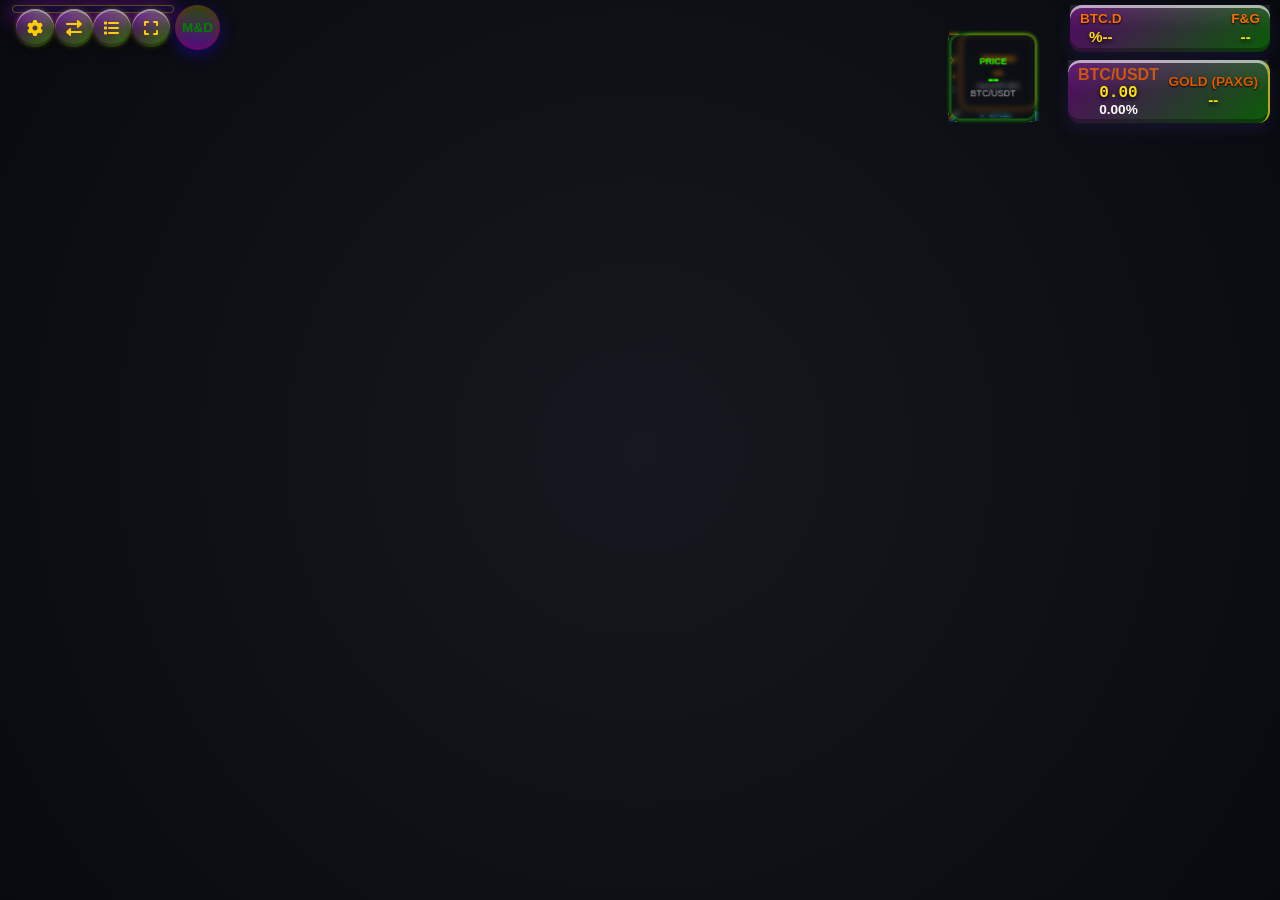
==== index.html @ 73ad6797 "Rename index .html to index.html" ====
<!DOCTYPE html>
<html lang="en" dir="rtl">

<head>
    <meta charset="UTF-8">
    <meta name="viewport" content="width=device-width, initial-scale=1.0, maximum-scale=1.0, user-scalable=no">
    <title>Trading Station Pro | Esi Elite </title>
    <script src="https://unpkg.com/lightweight-charts@3.8.0/dist/lightweight-charts.standalone.production.js"></script>
    <link rel="stylesheet" href="https://cdnjs.cloudflare.com/ajax/libs/font-awesome/6.0.0/css/all.min.css">
    <style>
        :root {
            --bg-main: #0b121a;
            --bg-card: rgba(1, 17, 66, 0.98);
            --border-color: #300026;
            --accent-color: rgba(6, 2, 254, 0.564);
            --text-primary: #fee500;
            --success: #00fe04;
            --danger: #f30814;
            --cube-size: 130px;
            --half-size: 70px;
            --color-front: #26fc00;
            --color-back: #ff9100;
            --color-right: #fff200;
            --color-left: #f99602;
            --color-top: #e14ef4;
            --color-bottom: #31c6f8;
            --bg-dark: #c0810b;
            --pistachio: rgba(89, 213, 6, 0.34);
            --royal-purple: rgba(116, 18, 213, 0.3);
            --gold-main: #ffae00;
            --up-green: #00ff88;
            --down-red: #ff4d4d;
            --none-blue: #00d2ff;
        }


        body {
            background-color: var(--bg-main);
            color: var(--text-primary);
            font-family: Arial, Tahoma, sans-serif;
            margin: 0;
            display: flex;
            flex-direction: column;
            height: 100vh;
            overflow: hidden;
            touch-action: auto;
        }

        body:fullscreen .top-widget-bar {
            display: none;
        }

        body:fullscreen #chart-container {
            height: 100vh;
        }

        body {
            background: radial-gradient(circle at top left, #0b121a, #000000);
            display: flex;
        }

        body {
            background-color: var(--bg-dark);
            background: radial-gradient(circle at center, #15181e 0%, #080a0f 100%);
            display: flex;
            justify-content: center;
            align-items: center;
            min-height: 80vh;
            margin: 0;
            font-family: 'Segoe UI', sans-serif;
            color: white;
            overflow-x: hidden;
        }

        #cube-container {
            position: absolute;

            top: 30px;
            right: 235px;
            perspective: 1000px;
            z-index: 120;
            pointer-events: none;
            transform: scale(0.6);
            /* کوچک‌تر شدن مکعب برای اشغال فضای کمتر */
        }

        .cube {
            width: var(--cube-size);
            height: var(--cube-size);
            position: absolute;
            transform-style: preserve-3d;
            animation: rotate 25s infinite linear;
        }

        @keyframes rotate {
            0% {
                transform: rotateX(0deg) rotateY(0deg);
            }

            25% {
                transform: rotateX(90deg) rotateY(90deg);
            }

            50% {
                transform: rotateX(180deg) rotateY(180deg);
            }

            75% {
                transform: rotateX(270deg) rotateY(270deg);
            }

            100% {
                transform: rotateX(360deg) rotateY(360deg);
            }

        }

        .face {
            position: absolute;
            width: var(--cube-size);
            height: var(--cube-size);
            background: rgba(190, 6, 251, 0);
            display: flex;
            flex-direction: column;
            align-items: center;
            justify-content: center;
            font-size: 20px;
            transform: scale(0.5);
            backdrop-filter: blur(4px);
            border-radius: 15px;
            backface-visibility: visible;
        }

        .front {
            transform: translateZ(var(--half-size));
            border-color: var(--color-front);
            box-shadow: 0 0 8px var(--color-front);
        }

        .back {
            transform: rotateY(180deg) translateZ(var(--half-size));
            border-color: var(--color-back);
            box-shadow: 0 0 8px var(--color-back);
        }

        .right {
            transform: rotateY(90deg) translateZ(var(--half-size));
            border-color: var(--color-right);
            box-shadow: 0 0 8px var(--color-right);
        }

        .left {
            transform: rotateY(-90deg) translateZ(var(--half-size));
            border-color: var(--color-left);
            box-shadow: 0 0 8px var(--color-left);
        }

        .top {
            transform: rotateX(90deg) translateZ(var(--half-size));
            border-color: var(--color-top);
            box-shadow: 0 0 8px var(--color-top);
        }

        .bottom {
            transform: rotateX(-90deg) translateZ(var(--half-size));
            border-color: var(--color-bottom);
            box-shadow: 0 0 8px var(--color-bottom);
        }

        .cube .label {
            font-size: 14px;
            font-weight: bold;
            margin-bottom: 5px;
            text-align: center;
        }

        .cube .value {
            font-size: 24px;
            font-weight: 1000;
            text-align: center;
        }

        .cube .details {
            font-size: 14px;
            opacity: 0.7;
        }

        /*تنظیم کننده رنگ اختصاصی متن وجه ها*/
        .front .label,
        .front .value {
            color: var(--color-front);
        }

        .right .label,
        .right .value {
            color: var(--color-right);
        }

        .back .label,
        .back .value {
            color: var(--color-back);
        }

        .left .label,
        .left .value {
            color: var(--color-left);
        }

        .top .label,
        .top .value {
            color: var(--color-top);
        }

        .bottom .label,
        .bottom .value {
            color: var(--color-bottom);
        }

        /* دکمه شناور برای باز کردن پنل */

        .toggle-panel-btn {
            position: fixed;
            top: 5px;
            left: 175px;
            z-index: 1000;
            background: linear-gradient(185deg, rgba(87, 192, 2, 0.379), rgba(118, 3, 212, 0.664));
            color: rgb(246, 148, 0);
            border: none;
            padding: 2px 5px;
            border-radius: 50px;
            font-weight: 900;
            font-size: 0.85rem;
            cursor: pointer;
            box-shadow: 0 4px 15px rgba(36, 3, 225, 0.44), inset 0 0 10px rgba(185, 1, 1, 0.489);
            transition: all 0.3s ease;
            width: 45px;
            /* عرض اولیه کوچک برای حالت عادی */
            height: 45px;
            /* ارتفاع ثابت برای حفظ شکل دایره‌ای */

            backdrop-filter: blur(8px);
            -webkit-backdrop-filter: blur(8px);
        }

        .toggle-panel-btn:hover {
            transform: scale(1.05);
            box-shadow: 0 6px 20px rgba(0, 12, 234, 0.708);
            height: 50px;
            width: 100px;
            background: linear-gradient(135deg, rgba(73, 106, 0, 0.775), rgba(104, 0, 97, 0.814));


        }


        /* دکمه بستن داخل پنل */
        .close-btn {
            background: rgba(255, 255, 255, 0.1);
            border: none;
            color: white;
            font-size: 1.2rem;
            cursor: pointer;
            width: 30px;
            height: 30px;
            border-radius: 50%;
            display: flex;
            align-items: center;
            justify-content: center;
            transition: background 0.2s;
        }

        .close-btn:hover {
            background: rgba(255, 45, 45, 0.4);
        }

        /* تبدیل پنل به حالت کشویی مخفی */
        .cyber-panel {
            background: rgba(8, 6, 31, 0.907);
            width: 90%;
            max-width: 410px;
            padding: 15px;
            right: 120px;
            border-radius: 55px 0 0 55px;
            /* گرد کردن لبه‌های سمت راست وقتی از چپ باز می‌شود */
            border: 1px solid rgba(255, 255, 255, 0.05);
            box-shadow: -10px 0 35px rgba(101, 36, 0, 0.742);

            /* ویژگی‌های کشویی */
            position: fixed;
            top: 0;
            right: -480px;
            /* پنهان شدن در خارج از صفحه */
            height: auto;
            box-sizing: border-box;
            overflow-y: auto;
            transition: right 0.4s cubic-bezier(0.16, 1, 0.3, 1);
            z-index: 999;
        }

        /* کلاسی که با جاوااسکریپت اضافه می‌شود تا پنل باز شود */
        .cyber-panel.open {
            right: 0;
            margin-right: 20px;
        }

        .header {
            display: flex;
            justify-content: space-between;
            align-items: center;
            margin-bottom: 2px;
            gap: 1px;
        }

        .live-tag {
            display: flex;
            align-items: center;
            gap: 6px;
            font-weight: 900;
            font-size: 0.8rem;

        }

        #status-dot {
            width: 10px;
            height: 10px;
            background: #38ef00;
            border-radius: 50%;
            box-shadow: 0 0 15px #020154;
            animation: pulse 1.5s infinite;

        }

        @keyframes pulse {

            0%,
            100% {
                opacity: 1;
            }

            50% {
                opacity: 0.4;
            }
        }

        .title {
            color: var(--gold-main);
            font-weight: 900;
            font-size: 0.85rem;
            flex-grow: 1;
            text-align: left;
        }

        .section-label {
            font-size: 0.6rem;
            color: #2113ec;
            margin: 18px 0 10px;
            font-weight: 900;
            display: flex;
            justify-content: flex-end;
            align-items: center;
            gap: 6px;
        }

        .section-label::after {
            content: "";
            width: 1px;
            height: 12px;
            background: #93c572;
            border-radius: 4px;
            box-shadow: 0 0 8px rgba(147, 197, 114, 0.5);
        }

        /* royal card style inspired by royale game ui */

        .royale-card {
            background: linear-gradient(to left, var(--pistachio), var(--royal-purple));
            border-radius: 24px;
            padding: 10px 4px;
            display: flex;
            flex-direction: column;
            align-items: center;
            position: relative;
            border: 1px solid rgba(255, 255, 255, 0.08);
            border-bottom: 3px solid rgba(0, 0, 0, 0.4);
            box-shadow:
                inset 0 2px 4px rgba(255, 255, 255, 0.15),
                0 6px 15px rgba(0, 0, 0, 0.3);
            transition: all 0.1s ease;
            cursor: pointer;
        }

        .royale-card:active {
            transform: translateY(2px);
            border-bottom-width: 1px;
            box-shadow: inset 0 2px 4px rgba(255, 255, 255, 0.1);
        }

        .grid-3 {
            display: grid;
            grid-template-columns: repeat(3, 1fr);
            gap: 10px;
        }

        .grid-2 {
            display: grid;
            grid-template-columns: repeat(2, 1fr);
            gap: 10px;
        }

        .label {
            font-size: 0.5rem;
            color: rgb(255, 162, 2);
            font-weight: 800;
            margin-bottom: 2px;
            text-transform: uppercase;
        }

        .value {
            font-size: 0.95rem;
            font-weight: 900;
            color: #fff;
            text-shadow: 1px 1px 2px rgba(0, 0, 0, 0.7);
        }

        .change {
            font-size: 0.6rem;
            font-weight: 800;
            margin-top: 4px;
        }

        .up {
            color: var(--up-green);
        }

        .down {
            color: var(--down-red);
        }

        .gold-v {
            color: var(--gold-main);
        }

        @media screen and (orientation: landscape) and (max-height: 550px) {
            body {
                align-items: flex-start;
                padding: 10px;
            }

            .cyber-panel {
                max-width: 850px;
                width: 98%;
                display: grid;
                gap: 15px;
                padding: 10px;
                border-radius: 25px;
            }

            .header,
            .footer {
                grid-column: span 2;
            }

            .section-label {
                margin: 5px 0;
            }

            .royale-card {
                flex-direction: row;
                justify-content: space-between;
                padding: 6px 12px;
                border-radius: 12px;
                border-bottom-width: 2px;
            }

            .label {
                margin-bottom: 0;
                font-size: 0.45rem;
                width: 35%;
                text-align: right;
            }

            .value {
                font-size: 0.15rem;
                width: 40%;
                text-align: center;
            }

            .change {
                margin-bottom: 0;
                font-size: 0.45rem;
                width: 25%;
                text-align: left;
            }

            .grid-3,
            .grid-2 {
                gap: 6px;
            }
        }


        .footer {
            text-align: center;
            margin-top: 20px;
            font-size: 0.45rem;
            color: rgba(255, 255, 255, 0.1);
            letter-spacing: 2px;
        }

        .main-content {
            display: flex;
            flex: 1;
            position: relative;
            overflow: hidden;
            width: 100%;
            height: scale(100vh - 45px);
        }

        #chart-container {
            flex-grow: 1;
            position: absolute;
            direction: ltr;
            width: 100%;
            height: 100%;
            cursor: crosshair;
        }

        .right-info-panel {
            position: absolute;
            right: 10px;
            top: 5px;
            z-index: 110;
            width: auto;
            max-width: 180px;
            display: flex;
            flex-direction: column;
            gap: 8px;
            /* فاصله بین هر کارت */
            pointer-events: none;
        }

        .info-card {
            background: linear-gradient(135deg, rgba(162, 1, 190, 0.481), rgba(16, 165, 2, 0.525));
            /* گرادینت شیشه‌ای مشابه تصویر */
            backdrop-filter: blur(8px);
            -webkit-backdrop-filter: blur(8px);
            border: none;
            /* حذف بوردر ساده */
            padding: 10px 16px;
            border-radius: 12px;
            /* لبه‌های گرد مشابه بازی */
            min-width: unset;
            width: 100%;
            padding: 6px 10px;
            text-align: center;
            display: flex;
            justify-content: space-between;
            align-items: center;
            gap: 6px;


            /* --- جادوی لبه اریب (Bevel Effect) --- */
            box-shadow:
                inset 0 3px 0 rgba(255, 255, 255, 0.597),
                /* نور براق لبه بالا */
                inset 0 -4px 0 rgba(0, 0, 0, 0.3),
                /* لبه تیره پایین برای عمق */
                0 6px 15px rgba(53, 39, 118, 0.278);
            /* سایه بیرونی روی نمودار */
        }

        /* افکت براق نیمه بالایی کارت */
        .info-card::after {
            content: "";
            position: absolute;
            top: 0;
            left: 0;
            width: 100%;
            height: 50%;
            background: linear-gradient(to bottom, rgba(255, 255, 255, 0.1), transparent);
            pointer-events: none;
        }

        .info-card .label {
            font-size: .85rem;
            color: #f67002;
            /* رنگ آبی روشن برای عنوان */
            display: block;
            font-weight: bold;
            text-shadow: 0 1px 2px rgb(0, 0, 0);
            position: relative;
            z-index: 2;
        }

        .info-card .value {
            font-size: 0.95rem;
            font-weight: 750;
            color: #ffe100;
            /* رنگ زرد طلایی Arbab */
            text-shadow: 0 2px 4px rgb(3, 1, 19);
            position: relative;
            z-index: 2;
        }

        .gold-label {
            color: #de5900 !important;
            /* رنگ طلایی برای برچسب */
        }

        .gold-card {
            border-right: 2px solid #e9e605b5;
            /* یک خط طلایی کنار کارت */
        }

        .separator {
            width: 1px;
            height: 100%;
            background: rgba(14, 174, 33, 0.864);
            /* یک خط عمودی ظریف */
            margin: 0 10px;
        }




        .chart-overlay-info {
            position: absolute;
            top: 5px;
            left: 12px;
            z-index: 130;
            min-width: 1px;
            /* عرض را کمی بیشتر بگیر تا جا برای جابجایی دستی باشد */
            height: 0px;
            /* ارتفاع ثابت برای کنترل بهتر */
            background: rgba(11, 18, 26, 0.8) !important;
            backdrop-filter: blur(1px);
            border: 1px solid rgba(255, 230, 0, 0.3);
            border-radius: 20px;
            display: relative;
            padding: 3px;
            box-shadow: 0 4px 20px rgb(186, 12, 255), inset 0 0 15px rgba(140, 0, 255, 0.197);
        }

        /* گروه قیمت (سمت چپ پنل) */

        /* گروه قیمت (سمت چپ پنل) */
        .price-display-group {
            position: relative;
            top: 0px;
            left: 0px;
            /* فاصله از لبه سمت چپ پنل */
            display: inline-block;
            /* برای اینکه در کنار دکمه‌ها قرار بگیرد */
            vertical-align: middle;
        }

        .overlay-price {
            font-size: 1rem;
            font-weight: 900;
            font-family: 'Courier New', Courier, monospace;
            color: #fee500;
            /* تغییر رنگ به زرد مطابق سلیقه‌ات */
            text-shadow: 0 2px 4px rgb(3, 1, 19);
            display: block;
        }

        /* دکمه‌ها (سمت راست پنل) */
        .left-action-buttons {
            position: relative;
            top: 0px;
            /* جابجایی عمودی برای تراز شدن با قیمت */
            left: 0px;
            /* فاصله از قیمت برای رفتن به سمت مرکز و راست */
            display: inline-flex;
            gap: 0.6px;
        }




        .overlay-symbol {
            font-size: 1rem;
            font-weight: bold;
            color: #c94d01;
            /* رنگ سبز روشن برای نماد */
        }


        .control-btn {
            /* گرادینت شیشه‌ای مشابه پنل سمت راست */
            background: linear-gradient(135deg, rgba(104, 0, 160, 0.493), rgba(105, 218, 0, 0.488));
            backdrop-filter: blur(8px);
            -webkit-backdrop-filter: blur(8px);

            color: #fecb00;
            /* رنگ آیکون زرد */
            width: 38px;
            height: 38px;
            border-radius: 50%;
            display: flex;
            align-items: center;
            justify-content: center;
            cursor: pointer;
            font-size: 1rem;
            border: none;
            /* حذف بوردر ساده */
            transition: 0.3s;
            position: relative;
            overflow: hidden;

            /* ایجاد لبه اریب (Bevel) دقیقاً مشابه رایت پنل */
            box-shadow:
                inset 0 2px 0 rgba(255, 255, 255, 0.4),
                /* لبه براق بالا */
                inset 0 -3px 0 rgba(0, 0, 0, 0.3),
                /* لبه تیره پایین */
                0 4px 10px rgba(0, 0, 0, 0.5),
                /* سایه بیرونی */
                0 0 5px rgba(254, 229, 0, 0.3);
            /* درخشش خفیف زرد */
        }

        /* افکت براق نیمه بالایی دکمه */
        .control-btn::after {
            content: "";
            position: absolute;
            top: 0px;
            left: 0px;
            width: 100%;
            height: 50%;
            background: linear-gradient(to bottom, rgba(255, 255, 255, 0.15), transparent);
            pointer-events: none;
        }

        /* حالت هاور (Hover) */
        .control-btn:hover {
            transform: scale(1.1) translateY(-2px);
            box-shadow:
                inset 0 2px 0 rgb(149, 255, 0),
                inset 0 -3px 0 rgb(249, 0, 212),
                0 8px 15px rgb(104, 9, 247),
                0 0 15px rgb(254, 229, 0);
            /* افزایش درخشش زرد هنگام هاور */
        }

        .drawer {
            position: absolute;
            top: 85px;
            left: 15px;
            z-index: 120;
            background: rgba(29, 47, 117, 0.005);
            width: 320px;
            padding: 15px;
            border-radius: 40px;
            border: 2px solid var(--accent-color);
            display: none;
            flex-direction: column;
            box-shadow: 0 10px 30px rgba(0, 0, 0, 0.8);
            max-height: 75vh;
            overflow-y: auto;
            direction: rtl;
        }

        .drawer.active {
            display: flex;
        }

        .asset-table {
            width: 100%;
            border-collapse: collapse;
            font-size: 0.85rem;
            direction: ltr;
        }

        .asset-table tr {
            border-bottom: 1px solid #1c1f24;
            cursor: pointer;
        }

        .asset-table tr:hover {
            background: #006108;
        }

        .asset-table td {
            padding: 10px 5px;
            text-align: left;
            color: #f97901;

        }

        .coin-cell {
            display: flex;
            align-items: center;
            gap: 8px;
            font-weight: bold;
            color: var(--accent-color);
        }

        .coin-cell img {
            width: 20px;
            height: 20px;
            border-radius: 50%;
        }

        .category-header {
            background: rgba(14, 2, 150, 0.451);
            text-align: center !important;
            font-size: 0.9rem;
            color: #2605e210;
            font-weight: bold;
            left: 10px;

        }

        input,
        button,
        select {
            background: #6202e939;
            color: #e2f206da;
            border: 1px solid var(--border-color);
            padding: 8px;
            border-radius: 40px;
            width: 100%;
            margin-bottom: 5px;
        }

        .section-label {
            font-size: 0.75rem;
            color: var(--accent-color);
            font-weight: bold;
            margin: 10px 0 8px;
            border-bottom: 1px solid #ff620000;
        }

        .color-row {
            display: flex;
            align-items: center;
            justify-content: space-between;
            font-size: 0.85rem;
            margin-bottom: 8px;
        }

        .cp {
            width: 35px !important;
            height: 25px;
            padding: 0;
            border: none;
            cursor: pointer;
            background: none;
        }

        .draw-active {
            background: var(--danger) !important;
            color: #fff;
        }

        ::-webkit-scrollbar {
            width: 4px;
        }

        ::-webkit-scrollbar-thumb {
            background: var(--accent-color);
            border-radius: 10px;
        }

        @media (max-width: 600px) {
            .right-info-panel {
                right: 5px;
                top: 3px;
                max-width: 110px;
                pointer-events: auto;
                /* پنل باریک‌تر برای اشغال فضای کمتر از نمودار */

            }

            .info-card {
                padding: 6px 10px;
                gap: 4px;
                border-radius: 8px;
                flex-direction: column;
                align-items: center;
            }

            .info-card .label {
                font-size: 0.55rem;
                margin-bottom: 2px;
            }

            .info-card .value {
                font-size: 0.75rem;
            }

            #cube-container {
                right: 160px;
                /* تنظیم موقعیت مکعب نسبت به پنل جدید */
                top: 30px;
                transform: scale(0.4);
                /* کوچک‌تر کردن مکعب در موبایل */
            }

            .combined-panel {
                flex-direction: row;
                /* آیتم‌ها زیر هم قرار بگیرند */
            }

            .separator {
                width: 60%;
                height: 1px;
                background: rgba(191, 255, 1, 0);
                margin: 2px auto;
                opacity: 0.3;
            }
        }

        /* بهبود نمایش در موبایل */
        @media (max-width: 600px) {
            .chart-overlay-info {
                left: 1px;
                max-width: calc(100% - 10px);
                padding: 4px 8px;
            }
        }


        .drawer {
            width: 280px;
            left: 5px;
        }
    </style>
</head>

<body>

    <!--  jabeii va market  دکمه باز کردن پنل -->
    <button class="toggle-panel-btn" onclick="togglePanel()" style="color: #058001;">M&D</button>

    <div class="cyber-panel" id="warRoomPanel">
        <div class="header">
            <div class="live-tag">LIVE <div id="status-dot"></div>
            </div>
            <div class="title">ROOM V12</div>
        </div>

        <div class="section-label">$ & GOLD</div>
        <div class="grid-3">
            <div class="royale-card">
                <span class="label">PAXG/USD</span>
                <span id="paxg-price" class="value">--</span>
                <span id="paxg-chg" class="change">--</span>
            </div>
            <div class="royale-card">
                <span class="label">GRAM/TL</span>
                <span id="gram-try" class="value gold-v" style="color: #1fff02;">--</span>
                <span class="change" style="color:rgb(239, 247, 1)">GOLD</span>
            </div>
            <div class="royale-card">
                <span class="label">USDT/TRY</span>
                <span id="usdt-try" class="value" style="color: #47f906;">--</span>
                <span id="usdt-chg" class="change">--</span>
            </div>
        </div>

        <div class="section-label">GLOBAL</div>
        <div class="grid-3">
            <div class="royale-card" style="border-bottom-color: var(--neon-blue);">
                <span class="label">DXY INDEX</span>
                <span id="dxy-price" class="value" style="color: var(--neon-blue);">--</span>
                <span id="dxy-chg" class="change">--</span>
            </div>
            <div class="royale-card">
                <span class="label">SILVER/USD</span>
                <span id="silver-price" class="value gold-v">--</span>
                <span id="silver-chg" class="change">--</span>
            </div>
            <div class="royale-card">
                <span class="label">BRENT OIL</span>
                <span id="oil-price" class="value" style="color: #ff9500;">--</span>
                <span id="oil-chg" class="change">--</span>
            </div>
        </div>

        <div class="section-label">nazdaq &</div>
        <div class="grid-2">
            <div class="royale-card"
                style="background: linear-gradient(to right, rgba(0, 210, 255, 0.1), var(--royal-purple));">
                <span class="label">NASDAQ 100</span>
                <span id="nasdaq-price" class="value">--</span>
                <span id="nasdaq-chg" class="change">--</span>
            </div>
            <div class="royale-card"
                style="background: linear-gradient(to left, rgba(255, 77, 77, 0.1), var(--royal-purple));">
                <span class="label">S&P 500</span>
                <span id="sp500-price" class="value">--</span>
                <span id="sp500-chg" class="change">--</span>
            </div>
        </div>

        <div class="section-label">CRYPTO MAJORS</div>
        <div class="grid-3">
            <div class="royale-card">
                <span class="label">BITCOIN</span>
                <span id="btc-price" class="value" style="color:#ff9500;">--</span>
                <span id="btc-chg" class="change">--</span>
            </div>
            <div class="royale-card">
                <span class="label">ETHEREUM</span>
                <span id="eth-price" class="value" style="color:#c994ff;">--</span>
                <span id="eth-chg" class="change">--</span>
            </div>
            <div class="royale-card">
                <span class="label">SOLANA</span>
                <span id="sol-price" class="value">--</span>
                <span id="sol-chg" class="change">--</span>
            </div>
        </div>

        <div class="section-label">MARKET STATS</div>
        <div class="grid-2">
            <div class="royale-card"><span class="label">TOTAL MCAP</span><span id="total-mcap"
                    class="value gold-v">--</span></div>
            <div class="royale-card"><span class="label">FEAR & GREED</span><span id="fng" class="value">--</span></div>
            <div class="royale-card"><span class="label">BTC DOM</span><span id="btc-dom" class="value">--</span></div>
            <div class="royale-card"><span class="label">BTC MCAP</span><span id="btc-mcap"
                    class="value gold-v">--</span></div>
        </div>

        <div class="footer">Version 12.5</div>
    </div>

    <div class="main-content">
        <div class="right-info-panel">
            <div class="info-card combined-panel">
                <div class="stat-item">
                    <span class="label">F&G</span>
                    <span id="fg-index" class="value">--</span>
                </div>

                <div class="separator"></div>
                <div class="stat-item">
                    <span class="label">BTC.D</span>
                    <span id="btc-Rdom" class="value">--%</span>
                </div>
            </div>
            <div class="info-card gold-card">
                <div class="stat-item">
                    <span class="label gold-label">GOLD (PAXG)</span>
                    <span id="gold-price" class="value">--</span>
                </div>

                <div class="price-display-group">
                    <span id="overlay-sym" class="overlay-symbol">BTC/USDT</span>
                    <span id="overlay-price" class="overlay-price">0.00</span>
                    <div id="overlay-change" style="font-size: 0.85rem; font-weight: bold;">0.00%</div>
                </div>
            </div>

            <!-- مکعب 3D با اطلاعات قیمت و تغییرات -->
            <div id="cube-container">
                <div class="cube">
                    <div class="face front">
                        <div class="label">PRICE</div>
                        <div id="cube-price" class="value">--</div>
                        <div id="cube-sym" class="details">BTC/USDT</div>
                    </div>
                    <div class="face back">
                        <div class="label">CHANGE</div>
                        <div id="cube-change" class="value">--</div>
                        <div class="details">24h Percent</div>
                    </div>
                    <div class="face right">
                        <div class="label">DOMINANCE</div>
                        <div id="cube-dom" class="value">--</div>
                        <div class="details">BTC.D</div>
                    </div>
                    <div class="face left">
                        <div class="label">F&G INDEX</div>
                        <div id="cube-fg" class="value">--</div>
                        <div class="details">F&G</div>
                    </div>
                    <div class="face top">
                        <div class="label">TIMEFRAME</div>
                        <div id="cube-tf" class="value">1D</div>
                        <div class="details">Interval</div>
                    </div>
                    <div class="face bottom">
                        <div class="label">SYSTEM</div>
                        <div class="value">LIVE</div>
                        <div class="details">ESI V 38</div>

                    </div>
                </div>
            </div>



        </div>

        <div id="chart-container">
            <div class="chart-overlay-info">


                <div class="left-action-buttons">
                    <button class="control-btn" onclick="toggleDrawer('settings-drawer')" title="تنظیمات"><i
                            class="fas fa-cog"></i></button>
                    <button class="control-btn" onclick="toggleDrawer('pair-drawer')" title="جفت‌ارزهای نسبی"><i
                            class="fas fa-exchange-alt"></i></button>
                    <button class="control-btn" onclick="toggleDrawer('coin-drawer')" title="لیست ۱۰۰ ارز"><i
                            class="fas fa-list"></i></button>
                    <button class="control-btn" id="fs-btn" onclick="toggleFullScreen()" title="تمام صفحه"><i
                            class="fas fa-expand"></i></button>
                </div>
            </div>
        </div>


        <div id="settings-drawer" class="drawer">
            <div class="section-label">جستجو</div>
            <input type="text" id="search-input" placeholder="مثلاً ETHBTC..."
                onkeydown="if(event.key==='Enter') updateSymbol(this.value.toUpperCase())">
            <select id="tf-select" onchange="changeTF(this.value)">
                <option value="15m">15m</option>
                <option value="1h">1h</option>
                <option value="4h">4h</option>
                <option value="1d" selected>1d</option>
                <option value="1w">1w</option>
                <option value="1M">1M</option>
            </select>


            <div class="section-label">اندیکاتورها</div>
            <label style="font-size: 0.7rem;"><input type="checkbox" id="show-bb" onchange="updateVisibility()">
                Bollinger Bands</label>
            <label style="font-size: 0.7rem;"><input type="checkbox" id="show-rsi" onchange="updateVisibility()"> RSI
                (14)</label>

            <div class="section-label">ابزار ترسیم</div>
            <div class="color-row">رنگ خط: <input type="color" id="draw-color" value="#f0b90b" class="cp"></div>
            <button id="draw-btn" onclick="toggleDrawingMode()">فعال کردن ترسیم</button>
            <button onclick="undoLastLine()">برگشت (Undo)</button>
            <button onclick="clearLines()" style="color: var(--danger)">پاک کردن همه</button>

            <div class="section-label">استایل EMA</div>
            <div class="color-row">EMA 7 <input type="color" id="c7" value="#FFD700" class="cp"
                    onchange="updateEMAStyle()"></div>
            <div class="color-row">EMA 30 <input type="color" id="c30" value="#E040FB" class="cp"
                    onchange="updateEMAStyle()"></div>
            <div class="color-row">EMA 200 <input type="color" id="c200" value="#FFFFFF" class="cp"
                    onchange="updateEMAStyle()"></div>
        </div>

        <div id="pair-drawer" class="drawer">
            <div class="section-label" style="text-align: center;">Btc & Eth pair</div>
            <table class="asset-table">
                <tbody id="pair-list">
                    <tr class="category-header">
                        <td colspan="2">ALTS / BTC</td>
                    </tr>
                    <tr onclick="updateSymbol('ETHBTC'); toggleDrawer('pair-drawer')">
                        <td class="coin-cell"><img
                                src="https://raw.githubusercontent.com/spothq/cryptocurrency-icons/master/128/color/eth.png">ETH
                            / BTC</td>
                        <td>اتریوم / بیت‌کوین</td>
                    </tr>
                    <tr onclick="updateSymbol('SOLBTC'); toggleDrawer('pair-drawer')">
                        <td class="coin-cell"><img
                                src="https://raw.githubusercontent.com/spothq/cryptocurrency-icons/master/128/color/sol.png">SOL
                            / BTC</td>
                        <td>سولانا / بیت‌کوین</td>
                    </tr>
                    <tr onclick="updateSymbol('XRPBTC'); toggleDrawer('pair-drawer')">
                        <td class="coin-cell"><img
                                src="https://raw.githubusercontent.com/spothq/cryptocurrency-icons/master/128/color/xrp.png">XRP
                            / BTC</td>
                        <td>ریپل / بیت‌کوین</td>
                    </tr>
                    <tr onclick="updateSymbol('BNBBTC'); toggleDrawer('pair-drawer')">
                        <td class="coin-cell"><img
                                src="https://raw.githubusercontent.com/spothq/cryptocurrency-icons/master/128/color/bnb.png">BNB
                            / BTC</td>
                        <td>بایننس / بیت‌کوین</td>
                    </tr>
                    <tr onclick="updateSymbol('ADABTC'); toggleDrawer('pair-drawer')">
                        <td class="coin-cell"><img
                                src="https://raw.githubusercontent.com/spothq/cryptocurrency-icons/master/128/color/ada.png">ADA
                            / BTC</td>
                        <td>کاردانو / بیت‌کوین</td>
                    </tr>
                    <tr onclick="updateSymbol('DOGEBTC'); toggleDrawer('pair-drawer')">
                        <td class="coin-cell"><img
                                src="https://raw.githubusercontent.com/spothq/cryptocurrency-icons/master/128/color/doge.png">DOGE
                            / BTC</td>
                        <td>دوج / بیت‌کوین</td>
                    </tr>
                    <tr onclick="updateSymbol('LINKBTC'); toggleDrawer('pair-drawer')">
                        <td class="coin-cell"><img
                                src="https://raw.githubusercontent.com/spothq/cryptocurrency-icons/master/128/color/link.png">LINK
                            / BTC</td>
                        <td>لینک / بیت‌کوین</td>
                    </tr>
                    <tr onclick="updateSymbol('DOTBTC'); toggleDrawer('pair-drawer')">
                        <td class="coin-cell"><img
                                src="https://raw.githubusercontent.com/spothq/cryptocurrency-icons/master/128/color/dot.png">DOT
                            / BTC</td>
                        <td>پولکادات / بیت‌کوین</td>
                    </tr>
                    <tr onclick="updateSymbol('AVAXBTC'); toggleDrawer('pair-drawer')">
                        <td class="coin-cell"><img
                                src="https://raw.githubusercontent.com/spothq/cryptocurrency-icons/master/128/color/avax.png">AVAX
                            / BTC</td>
                        <td>آوالانچ / بیت‌کوین</td>
                    </tr>
                    <tr onclick="updateSymbol('NEARBTC'); toggleDrawer('pair-drawer')">
                        <td class="coin-cell"><img
                                src="https://raw.githubusercontent.com/spothq/cryptocurrency-icons/master/128/color/near.png">NEAR
                            / BTC</td>
                        <td>نیر / بیت‌کوین</td>
                    </tr>
                    <tr onclick="updateSymbol('MATICBTC'); toggleDrawer('pair-drawer')">
                        <td class="coin-cell"><img
                                src="https://raw.githubusercontent.com/spothq/cryptocurrency-icons/master/128/color/matic.png">MATIC
                            / BTC</td>
                        <td>متیک / بیت‌کوین</td>
                    </tr>
                    <tr onclick="updateSymbol('SHIBBTC'); toggleDrawer('pair-drawer')">
                        <td class="coin-cell"><img
                                src="https://raw.githubusercontent.com/spothq/cryptocurrency-icons/master/128/color/shib.png">SHIB
                            / BTC</td>
                        <td>شیبا / بیت‌کوین</td>
                    </tr>

                    <tr class="category-header">
                        <td colspan="2">ALTS / ETH</td>
                    </tr>
                    <tr onclick="updateSymbol('SOLETH'); toggleDrawer('pair-drawer')">
                        <td class="coin-cell"><img
                                src="https://raw.githubusercontent.com/spothq/cryptocurrency-icons/master/128/color/sol.png">SOL
                            / ETH</td>
                        <td>سولانا / اتریوم</td>
                    </tr>
                    <tr onclick="updateSymbol('BNBETH'); toggleDrawer('pair-drawer')">
                        <td class="coin-cell"><img
                                src="https://raw.githubusercontent.com/spothq/cryptocurrency-icons/master/128/color/bnb.png">BNB
                            / ETH</td>
                        <td>بایننس / اتریوم</td>
                    </tr>
                    <tr onclick="updateSymbol('LDOETH'); toggleDrawer('pair-drawer')">
                        <td class="coin-cell"><img
                                src="https://raw.githubusercontent.com/spothq/cryptocurrency-icons/master/128/color/ldo.png">LDO
                            / ETH</td>
                        <td>لیدو / اتریوم</td>
                    </tr>
                    <tr onclick="updateSymbol('ARBETH'); toggleDrawer('pair-drawer')">
                        <td class="coin-cell"><img
                                src="https://raw.githubusercontent.com/spothq/cryptocurrency-icons/master/128/color/arb.png">ARB
                            / ETH</td>
                        <td>آربیتروم / اتریوم</td>
                    </tr>
                    <tr onclick="updateSymbol('OPETH'); toggleDrawer('pair-drawer')">
                        <td class="coin-cell"><img
                                src="https://raw.githubusercontent.com/spothq/cryptocurrency-icons/master/128/color/op.png">OP
                            / ETH</td>
                        <td>اپتیمیسم / اتریوم</td>
                    </tr>
                </tbody>
            </table>
        </div>

        <div id="coin-drawer" class="drawer">
            <div class="section-label" style="text-align: center;">Top Coins by Trading Volume</div>
            <table class="asset-table">
                <tbody id="top-coins-list"></tbody>
            </table>
        </div>
    </div>

    <script>
        let chart, candleSeries, volumeSeries, ema7, ema30, ema200, socket;
        let bbUpper, bbMiddle, bbLower, rsiSeries;
        let currentSymbol = 'BTCUSDT', currentInterval = '1d', activeLines = [], isDrawingEnabled = false;
        let dailyOpenPrice = 0, selectedLine = null, touchTimer;
        const LONG_PRESS_DURATION = 500;

        function toggleDrawer(id) {
            const drawer = document.getElementById(id);
            const isActive = drawer.classList.contains('active');
            document.querySelectorAll('.drawer').forEach(d => d.classList.remove('active'));
            if (!isActive) drawer.classList.add('active');
        }

        function toggleFullScreen() {
            if (!document.fullscreenElement) {
                document.documentElement.requestFullscreen().then(() => {
                    setTimeout(() => window.dispatchEvent(new Event('resize')), 200);
                });
                document.getElementById('fs-btn').innerHTML = '<i class="fas fa-compress"></i>';
            } else {
                document.exitFullscreen().then(() => {
                    setTimeout(() => window.dispatchEvent(new Event('resize')), 200);
                });
                document.getElementById('fs-btn').innerHTML = '<i class="fas fa-expand"></i>';
            }
        }

        function initChart() {
            const container = document.getElementById('chart-container');
            chart = LightweightCharts.createChart(container, {
                layout: { backgroundColor: '#0b121a', textColor: '#d1d4dc' },
                grid: { vertLines: { color: '#16191e' }, horzLines: { color: '#16191e' } },
                timeScale: { timeVisible: true, borderVisible: false },
                width: container.clientWidth, height: container.clientHeight,
                handleScroll: { vertTouchDrag: true, horzTouchDrag: true },
                handleScale: { pinch: true, mouseWheel: true }
            });

            candleSeries = chart.addCandlestickSeries({ upColor: '#16c784', downColor: '#ea3943', borderVisible: false });
            volumeSeries = chart.addHistogramSeries({ color: '#26a69a', priceFormat: { type: 'volume' }, priceScaleId: '', scaleMargins: { top: 0.8, bottom: 0 } });

            ema7 = chart.addLineSeries({ color: '#FFD700', lineWidth: 1, priceLineVisible: false });
            ema30 = chart.addLineSeries({ color: '#E040FB', lineWidth: 1, priceLineVisible: false });
            ema200 = chart.addLineSeries({ color: '#FFFFFF', lineWidth: 2, priceLineVisible: false });

            bbUpper = chart.addLineSeries({ color: 'rgba(33, 150, 243, 0.7)', lineWidth: 1, visible: false });
            bbMiddle = chart.addLineSeries({ color: 'rgba(33, 150, 243, 0.4)', lineWidth: 1, visible: false });
            bbLower = chart.addLineSeries({ color: 'rgba(33, 150, 243, 0.7)', lineWidth: 1, visible: false });

            rsiSeries = chart.addLineSeries({ color: '#ff9800', lineWidth: 1.5, priceScaleId: 'rsi', visible: false });
            chart.priceScale('rsi').applyOptions({ scaleMargins: { top: 0.75, bottom: 0.05 } });

            // --- منطق رسم و جابجایی (Desktop) ---
            chart.subscribeClick(p => {
                if (isDrawingEnabled && p.point && !window.matchMedia("(pointer: coarse)").matches) {
                    const price = candleSeries.coordinateToPrice(p.point.y);
                    if (price) addLine(price, true);
                }
            });

            container.addEventListener('mousedown', (e) => {
                if (!isDrawingEnabled) {
                    const price = candleSeries.coordinateToPrice(e.offsetY);
                    selectedLine = activeLines.find(l => Math.abs(l.price - price) < (l.price * 0.005));
                    if (selectedLine) chart.applyOptions({ handleScroll: false, handleScale: false });
                }
            });

            window.addEventListener('mousemove', (e) => {
                if (selectedLine) {
                    const rect = container.getBoundingClientRect();
                    const newPrice = candleSeries.coordinateToPrice(e.clientY - rect.top);
                    if (newPrice) {
                        selectedLine.price = newPrice;
                        selectedLine.obj.applyOptions({ price: newPrice, title: newPrice.toFixed(2) });
                    }
                }
            });

            window.addEventListener('mouseup', () => {
                if (selectedLine) { saveLines(); selectedLine = null; chart.applyOptions({ handleScroll: true, handleScale: true }); }
            });

            // --- منطق لمس (Mobile) ---
            container.addEventListener('touchstart', (e) => {
                const rect = container.getBoundingClientRect();
                const y = e.touches[0].clientY - rect.top;
                const price = candleSeries.coordinateToPrice(y);

                if (isDrawingEnabled && e.touches.length === 1) {
                    touchTimer = setTimeout(() => {
                        if (price) { addLine(price, true); if (navigator.vibrate) navigator.vibrate(40); }
                    }, LONG_PRESS_DURATION);
                } else if (!isDrawingEnabled) {
                    selectedLine = activeLines.find(l => Math.abs(l.price - price) < (l.price * 0.008));
                    if (selectedLine) chart.applyOptions({ handleScroll: false, handleScale: false });
                }
            }, { passive: false });

            container.addEventListener('touchmove', (e) => {
                clearTimeout(touchTimer);
                if (selectedLine) {
                    const rect = container.getBoundingClientRect();
                    const newPrice = candleSeries.coordinateToPrice(e.touches[0].clientY - rect.top);
                    if (newPrice) {
                        selectedLine.price = newPrice;
                        selectedLine.obj.applyOptions({ price: newPrice, title: newPrice.toFixed(2) });
                    }
                    e.preventDefault();
                }
            }, { passive: false });

            container.addEventListener('touchend', () => {
                clearTimeout(touchTimer);
                if (selectedLine) { saveLines(); selectedLine = null; chart.applyOptions({ handleScroll: true, handleScale: true }); }
            });

            updateSymbol('BTCUSDT');
            loadTopVolumeCoins();
            fetchExternalData();
        }

        async function updateSymbol(symbol) {
            if (symbol.length < 6 && !symbol.includes('BTC') && !symbol.includes('ETH')) symbol += 'USDT';
            currentSymbol = symbol;
            document.getElementById('overlay-sym').innerText = symbol;
            document.getElementById('cube-sym').innerText = symbol;
            document.getElementById('cube-tf').innerText = currentInterval;
            if (socket) socket.close();
            activeLines.forEach(l => candleSeries.removePriceLine(l.obj));
            activeLines = []; loadSavedLines();
            try {
                const ticker = await fetch(`https://api.binance.com/api/v3/ticker/24hr?symbol=${symbol}`).then(r => r.json());
                dailyOpenPrice = parseFloat(ticker.openPrice);
                const dom = await fetch(`https://api.coingecko.com/api/v3/global`).then(r => r.json());
                const btcDom = dom.data.market_cap_percentage.btc.toFixed(1);
                document.getElementById('cube-dom').innerText = btcDom + "%";
                document.getElementById('btc-Rdom').innerText = btcDom + "%";
                const fg = await fetch(`https://api.alternative.me/fng/?limit=1`).then(r => r.json());
                document.getElementById('cube-fg').innerText = fg.data[0].value;
                document.getElementById('fg-index').innerText = fg.data[0].value;

                const res = await fetch(`https://api.binance.com/api/v3/klines?symbol=${symbol}&interval=${currentInterval}&limit=500`);
                const raw = await res.json();
                const data = raw.map(d => ({ time: d[0] / 1000, open: +d[1], high: +d[2], low: +d[3], close: +d[4], vol: +d[5] }));
                candleSeries.setData(data);
                volumeSeries.setData(data.map(d => ({ time: d.time, value: d.vol, color: d.close >= d.open ? '#16c78444' : '#ea394344' })));
                ema7.setData(calcEMA(data, 7)); ema30.setData(calcEMA(data, 30)); ema200.setData(calcEMA(data, 200));
                const bb = calcBB(data, 20, 2); bbUpper.setData(bb.u); bbMiddle.setData(bb.m); bbLower.setData(bb.l);
                rsiSeries.setData(calcRSI(data, 14)); chart.timeScale().fitContent();
                socket = new WebSocket(`wss://stream.binance.com:9443/ws/${symbol.toLowerCase()}@kline_${currentInterval}`);
                socket.onmessage = e => {
                    const k = JSON.parse(e.data).k; // ۱. اول داده رو بگیر
                    const price = parseFloat(k.c);  // ۲. حالا قیمت رو استخراج کن

                    // ۳. حالا از قیمت برای آپدیت استفاده کن
                    document.getElementById('cube-price').innerText = "$" + price.toLocaleString();
                    document.getElementById('overlay-price').innerText = price.toLocaleString();

                    const changeVal = ((price - dailyOpenPrice) / dailyOpenPrice * 100).toFixed(2) + "%";
                    document.getElementById('cube-change').innerText = changeVal;

                    const cel = document.getElementById('overlay-change');
                    cel.innerText = changeVal;
                    cel.style.color = (price >= dailyOpenPrice) ? "var(--success)" : "var(--danger)";

                    candleSeries.update({ time: k.t / 1000, open: +k.o, high: +k.h, low: +k.l, close: +k.c });
                };

            } catch (e) { }
        }

        const calcEMA = (d, p) => { let k = 2 / (p + 1), ema = [], prev = d[0].close; d.forEach(x => { let val = (x.close * k) + (prev * (1 - k)); ema.push({ time: x.time, value: val }); prev = val; }); return ema; };
        const calcBB = (d, p, s) => { let u = [], m = [], l = []; for (let i = p - 1; i < d.length; i++) { let slice = d.slice(i - p + 1, i + 1), avg = slice.reduce((a, b) => a + b.close, 0) / p, sd = Math.sqrt(slice.reduce((a, b) => a + Math.pow(b.close - avg, 2), 0) / p); m.push({ time: d[i].time, value: avg }); u.push({ time: d[i].time, value: avg + (sd * s) }); l.push({ time: d[i].time, value: avg - (sd * s) }); } return { u, m, l }; };
        const calcRSI = (d, p) => { let rsi = [], g = 0, l = 0; for (let i = 1; i < d.length; i++) { let diff = d[i].close - d[i - 1].close; if (i <= p) { if (diff > 0) g += diff; else l -= diff; if (i === p) { rsi.push({ time: d[i].time, value: 100 - (100 / (1 + (g / l))) }); g /= p; l /= p; } } else { let curG = diff > 0 ? diff : 0, curL = diff < 0 ? -diff : 0; g = (g * (p - 1) + curG) / p; l = (l * (p - 1) + curL) / p; rsi.push({ time: d[i].time, value: 100 - (100 / (1 + (g / l))) }); } } return rsi; };

        function updateEMAStyle() { ema7.applyOptions({ color: document.getElementById('c7').value }); ema30.applyOptions({ color: document.getElementById('c30').value }); ema200.applyOptions({ color: document.getElementById('c200').value }); }
        function updateVisibility() { let bb = document.getElementById('show-bb').checked; rsiSeries.applyOptions({ visible: document.getElementById('show-rsi').checked }); bbUpper.applyOptions({ visible: bb }); bbMiddle.applyOptions({ visible: bb }); bbLower.applyOptions({ visible: bb }); }
        function changeTF(tf) { currentInterval = tf; updateSymbol(currentSymbol); }

        async function fetchExternalData() {
            try {
                const fg = await fetch('https://api.alternative.me/fng/').then(r => r.json());
                const dom = await fetch('https://api.coingecko.com/api/v3/global').then(r => r.json());
                document.getElementById('cube-fg').innerText = fg.data[0].value;
                document.getElementById('fg-index').innerText = fg.data[0].value;
                document.getElementById('cube-dom').innerText = dom.data.market_cap_percentage.btc.toFixed(1) + '%';
                document.getElementById('btc-dom').innerText = ((dom.data.market_cap_change_percentage_24h.btc) / 100).toFixed(2) + '%';

            } catch (e) { console.error('Error fetching external data:', e); }
        }

        async function loadTopVolumeCoins() {
            try {
                const res = await fetch('https://api.binance.com/api/v3/ticker/24hr').then(r => r.json());
                const top = res.filter(x => x.symbol.endsWith('USDT')).sort((a, b) => b.quoteVolume - a.quoteVolume).slice(0, 100);
                document.getElementById('top-coins-list').innerHTML = top.map(c => {
                    const s = c.symbol.replace('USDT', '');
                    return `<tr onclick="updateSymbol('${c.symbol}'); toggleDrawer('coin-drawer')"><td class="coin-cell"><img src="https://raw.githubusercontent.com/spothq/cryptocurrency-icons/master/128/color/${s.toLowerCase()}.png" onerror="this.src='https://via.placeholder.com/20'">${s}</td><td>${parseFloat(c.lastPrice).toLocaleString()}</td><td style="color:${parseFloat(c.priceChangePercent) >= 0 ? 'var(--success)' : 'var(--danger)'}">${c.priceChangePercent}%</td></tr>`;
                }).join('');
            } catch (e) { }
        }

        function addLine(p, s = true, c = null) {
            const col = c || document.getElementById('draw-color').value;
            const l = candleSeries.createPriceLine({ price: p, color: col, lineWidth: 2, lineStyle: 2, title: p.toFixed(2) });
            activeLines.push({ obj: l, price: p, color: col }); if (s) saveLines();
        }
        function saveLines() { localStorage.setItem(`drawings_${currentSymbol}`, JSON.stringify(activeLines.map(l => ({ price: l.price, color: l.color })))); }
        function loadSavedLines() { const saved = localStorage.getItem(`drawings_${currentSymbol}`); if (saved) JSON.parse(saved).forEach(l => addLine(l.price, false, l.color)); }
        function undoLastLine() { if (activeLines.length) { candleSeries.removePriceLine(activeLines.pop().obj); saveLines(); } }
        function clearLines() { activeLines.forEach(l => candleSeries.removePriceLine(l.obj)); activeLines = []; localStorage.removeItem(`drawings_${currentSymbol}`); }

        function toggleDrawingMode() {
            isDrawingEnabled = !isDrawingEnabled;
            let b = document.getElementById('draw-btn');
            b.innerText = isDrawingEnabled ? "توقف ترسیم (آماده)" : "فعال کردن ترسیم";
            b.classList.toggle('draw-active', isDrawingEnabled);
            chart.applyOptions({ handleScroll: { horzTouchDrag: !isDrawingEnabled, vertTouchDrag: !isDrawingEnabled } });
        }

        window.addEventListener('resize', () => {
            const container = document.getElementById('chart-container');
            if (chart && container) { chart.applyOptions({ width: container.clientWidth, height: container.clientHeight }); chart.timeScale().fitContent(); }
        });

        initChart();
        document.addEventListener('click', e => { if (!e.target.closest('.drawer') && !e.target.closest('.control-btn') && !e.target.closest('.chart-overlay-info')) document.querySelectorAll('.drawer').forEach(d => d.classList.remove('active')); });
        async function updateGoldPrice() {
            try {
                const response = await fetch('https://api.binance.com/api/v3/ticker/price?symbol=PAXGUSDT');
                const data = await response.json();
                const price = parseFloat(data.price).toFixed(1);

                // به‌روزرسانی در پنل سمت راست
                const goldElement = document.getElementById('gold-price');
                if (goldElement) {
                    goldElement.innerText = "$" + price;
                }
            } catch (e) {
                console.error("خطا در دریافت قیمت طلا:", e);
            }
        }

        // اجرای اولیه و تنظیم بازه زمانی برای به‌روزرسانی (مثلاً هر ۳۰ ثانیه)
        updateGoldPrice();
        setInterval(updateGoldPrice, 30000);
        // تابع باز و بسته کردن پنل
        function updateWarRoom() {
            const panel = document.getElementById('warRoomPanel');
        }

        function formatChange(val, elementId) {
            const el = document.getElementById(elementId);
            if (!el) return;
            const num = parseFloat(val);
            const sign = num >= 0 ? "+" : "";
            el.innerText = sign + num.toFixed(2) + "%";
            el.className = "change " + (num >= 0 ? "up" : "down");
        }

        function formatChange(val, elementId) {
            const el = document.getElementById(elementId);
            if (!el) return;
            const num = parseFloat(val);
            const sign = num >= 0 ? "+" : "";
            el.innerText = sign + num.toFixed(2) + "%";
            el.className = "change " + (num >= 0 ? "up" : "down");
        }

        async function togglePanel() {
            try {
                const panel = document.getElementById('warRoomPanel'); if (panel) {
                    panel.classList.toggle('open');
                }
                const b_res = await fetch('https://api.binance.com/api/v3/ticker/24hr?symbols=["PAXGUSDT","USDTTRY","BTCUSDT","ETHUSDT","SOLUSDT"]');
                const b_data = await b_res.json();
                const fng_res = await fetch('https://api.alternative.me/fng/');
                const fng_data = await fng_res.json();
                const g_res = await fetch('https://api.coingecko.com/api/v3/global');
                const g_data = await g_res.json();

                const getStat = (s) => b_data.find(x => x.symbol === s);
                const btc = getStat("BTCUSDT");
                const eth = getStat("ETHUSDT");
                const sol = getStat("SOLUSDT");
                const paxg = getStat("PAXGUSDT");
                const usdt = getStat("USDTTRY");

                document.getElementById('paxg-price').innerText = Math.floor(paxg.lastPrice).toLocaleString();
                document.getElementById('btc-price').innerText = Math.floor(btc.lastPrice).toLocaleString();
                document.getElementById('eth-price').innerText = Math.floor(eth.lastPrice).toLocaleString();
                document.getElementById('sol-price').innerText = parseFloat(sol.lastPrice).toFixed(1);
                document.getElementById('usdt-try').innerText = parseFloat(usdt.lastPrice).toFixed(2);

                const gramTry = (parseFloat(paxg.lastPrice) * parseFloat(usdt.lastPrice)) / 31.1035;
                document.getElementById('gram-try').innerText = Math.floor(gramTry).toLocaleString();

                formatChange(paxg.priceChangePercent, 'paxg-chg');
                formatChange(btc.priceChangePercent, 'btc-chg');
                formatChange(eth.priceChangePercent, 'eth-chg');
                formatChange(sol.priceChangePercent, 'sol-chg');
                formatChange(usdt.priceChangePercent, 'usdt-chg');

                const tm = g_data.data.total_market_cap.usd;
                const bd = g_data.data.market_cap_percentage.btc;
                document.getElementById('total-mcap').innerText = (tm / 1e12).toFixed(2) + "T";
                document.getElementById('btc-mcap').innerText = ((tm * bd / 100) / 1e12).toFixed(2) + "T";
                document.getElementById('btc-dom').innerText = bd.toFixed(1) + "%";
                document.getElementById('fng').innerText = fng_data.data[0].value;

                // شبیه‌ساز شاخص‌های جهانی (بورس و فارکس)
                // در دنیای واقعی این اعداد را از APIهایی مثل TwelveData یا Finnhub بگیرید
                document.getElementById('dxy-price').innerText = "104.42";
                formatChange("-0.12", 'dxy-chg');
                document.getElementById('silver-price').innerText = "30.95";
                formatChange("+0.45", 'silver-chg');
                document.getElementById('oil-price').innerText = "82.15";
                formatChange("-0.60", 'oil-chg');
                document.getElementById('nasdaq-price').innerText = "18,540";
                formatChange("+1.10", 'nasdaq-chg');
                document.getElementById('sp500-price').innerText = "5,245";
                formatChange("+0.35", 'sp500-chg');

                document.getElementById('status-dot').style.background = "#00fe04";
            } catch (e) { document.getElementById('status-dot').style.background = "red"; }
        }

        updateWarRoom();

        setInterval(updateWarRoom, 30000);
        // لیسنر برای بستن پنل وار روم با کلیک روی صفحه
        document.addEventListener('click', function (e) {
            const panel = document.getElementById('warRoomPanel');
            const toggleBtn = document.querySelector('.toggle-panel-btn');

            // اگر پنل باز است و کلیک خارج از پنل و دکمه بازکننده رخ داده باشد
            if (panel && panel.classList.contains('open')) {
                if (!panel.contains(e.target) && !toggleBtn.contains(e.target)) {
                    panel.classList.remove('open');
                }
            }
        });

    </script>
</body>

</html>
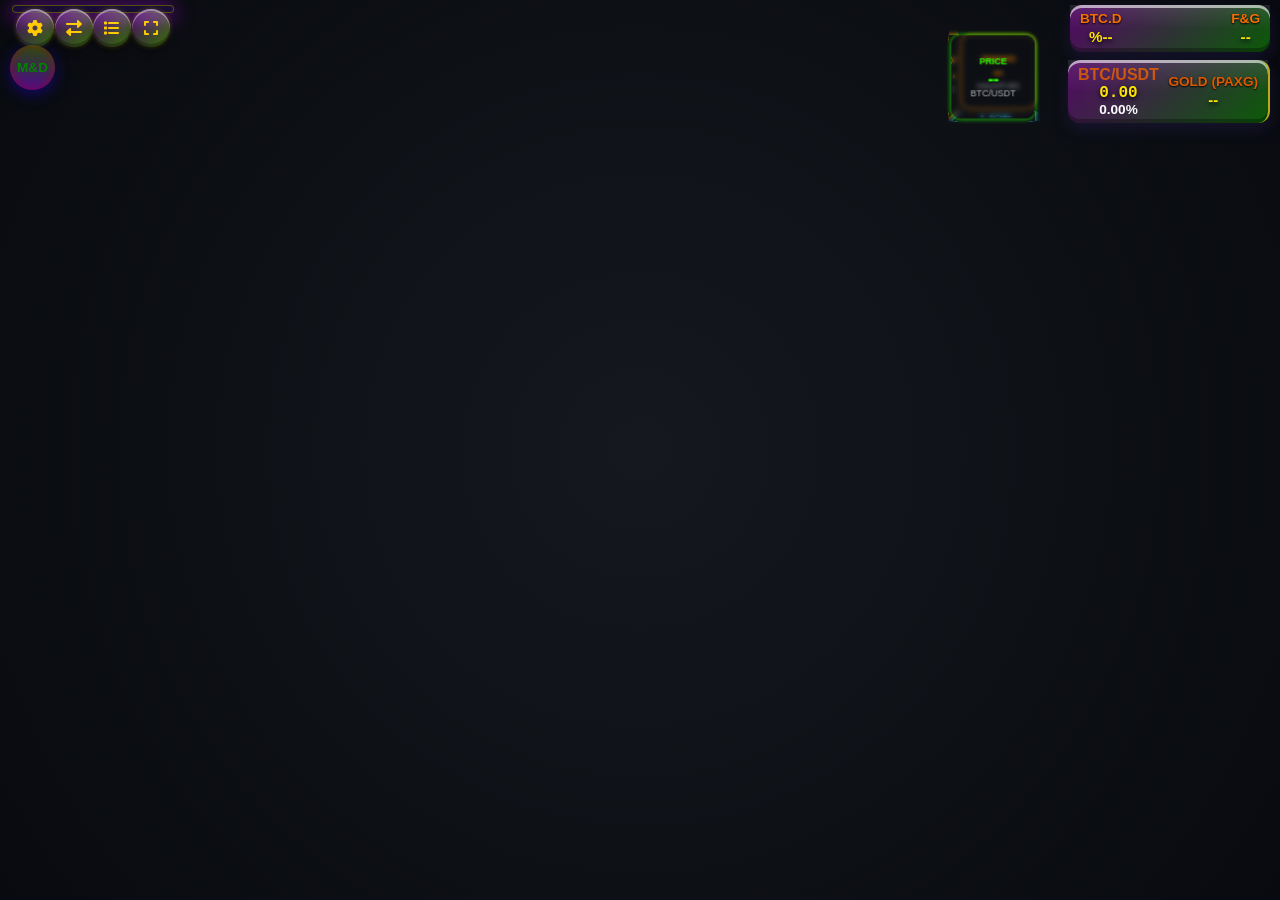
==== commit c5736619: "Update print statement from 'Hello' to 'Goodbye'" ====
--- a/index.html
+++ b/index.html
@@ -7,6 +7,7 @@
     <title>Trading Station Pro | Esi Elite </title>
     <script src="https://unpkg.com/lightweight-charts@3.8.0/dist/lightweight-charts.standalone.production.js"></script>
     <link rel="stylesheet" href="https://cdnjs.cloudflare.com/ajax/libs/font-awesome/6.0.0/css/all.min.css">
+
     <style>
         :root {
             --bg-main: #0b121a;
@@ -33,14 +34,15 @@
             --none-blue: #00d2ff;
         }
 
-
         body {
-            background-color: var(--bg-main);
-            color: var(--text-primary);
-            font-family: Arial, Tahoma, sans-serif;
+            background: radial-gradient(circle at center, #15181e 0%, #080a0f 100%);
+            color: white;
+            font-family: 'Segoe UI', Arial, Tahoma, sans-serif;
             margin: 0;
             display: flex;
-            flex-direction: column;
+            justify-content: center;
+            align-items: center;
+            min-height: 100vh;
             height: 100vh;
             overflow: hidden;
             touch-action: auto;
@@ -54,34 +56,15 @@
             height: 100vh;
         }
 
-        body {
-            background: radial-gradient(circle at top left, #0b121a, #000000);
-            display: flex;
-        }
-
-        body {
-            background-color: var(--bg-dark);
-            background: radial-gradient(circle at center, #15181e 0%, #080a0f 100%);
-            display: flex;
-            justify-content: center;
-            align-items: center;
-            min-height: 80vh;
-            margin: 0;
-            font-family: 'Segoe UI', sans-serif;
-            color: white;
-            overflow-x: hidden;
-        }
-
+        /* --- 3D Cube --- */
         #cube-container {
             position: absolute;
-
             top: 30px;
             right: 235px;
             perspective: 1000px;
             z-index: 120;
             pointer-events: none;
             transform: scale(0.6);
-            /* کوچک‌تر شدن مکعب برای اشغال فضای کمتر */
         }
 
         .cube {
@@ -112,7 +95,6 @@
             100% {
                 transform: rotateX(360deg) rotateY(360deg);
             }
-
         }
 
         .face {
@@ -185,7 +167,6 @@
             opacity: 0.7;
         }
 
-        /*تنظیم کننده رنگ اختصاصی متن وجه ها*/
         .front .label,
         .front .value {
             color: var(--color-front);
@@ -216,8 +197,7 @@
             color: var(--color-bottom);
         }
 
-        /* دکمه شناور برای باز کردن پنل */
-
+        /* --- Buttons & Panels --- */
         .toggle-panel-btn {
             position: fixed;
             top: 5px;
@@ -234,10 +214,7 @@
             box-shadow: 0 4px 15px rgba(36, 3, 225, 0.44), inset 0 0 10px rgba(185, 1, 1, 0.489);
             transition: all 0.3s ease;
             width: 45px;
-            /* عرض اولیه کوچک برای حالت عادی */
             height: 45px;
-            /* ارتفاع ثابت برای حفظ شکل دایره‌ای */
-
             backdrop-filter: blur(8px);
             -webkit-backdrop-filter: blur(8px);
         }
@@ -248,12 +225,8 @@
             height: 50px;
             width: 100px;
             background: linear-gradient(135deg, rgba(73, 106, 0, 0.775), rgba(104, 0, 97, 0.814));
-
-
-        }
-
-
-        /* دکمه بستن داخل پنل */
+        }
+
         .close-btn {
             background: rgba(255, 255, 255, 0.1);
             border: none;
@@ -273,23 +246,17 @@
             background: rgba(255, 45, 45, 0.4);
         }
 
-        /* تبدیل پنل به حالت کشویی مخفی */
         .cyber-panel {
             background: rgba(8, 6, 31, 0.907);
             width: 90%;
             max-width: 410px;
             padding: 15px;
-            right: 120px;
             border-radius: 55px 0 0 55px;
-            /* گرد کردن لبه‌های سمت راست وقتی از چپ باز می‌شود */
             border: 1px solid rgba(255, 255, 255, 0.05);
             box-shadow: -10px 0 35px rgba(101, 36, 0, 0.742);
-
-            /* ویژگی‌های کشویی */
             position: fixed;
             top: 0;
             right: -480px;
-            /* پنهان شدن در خارج از صفحه */
             height: auto;
             box-sizing: border-box;
             overflow-y: auto;
@@ -297,7 +264,6 @@
             z-index: 999;
         }
 
-        /* کلاسی که با جاوااسکریپت اضافه می‌شود تا پنل باز شود */
         .cyber-panel.open {
             right: 0;
             margin-right: 20px;
@@ -317,7 +283,6 @@
             gap: 6px;
             font-weight: 900;
             font-size: 0.8rem;
-
         }
 
         #status-dot {
@@ -327,7 +292,6 @@
             border-radius: 50%;
             box-shadow: 0 0 15px #020154;
             animation: pulse 1.5s infinite;
-
         }
 
         @keyframes pulse {
@@ -370,8 +334,7 @@
             box-shadow: 0 0 8px rgba(147, 197, 114, 0.5);
         }
 
-        /* royal card style inspired by royale game ui */
-
+        /* --- Cards & Grids --- */
         .royale-card {
             background: linear-gradient(to left, var(--pistachio), var(--royal-purple));
             border-radius: 24px;
@@ -382,9 +345,7 @@
             position: relative;
             border: 1px solid rgba(255, 255, 255, 0.08);
             border-bottom: 3px solid rgba(0, 0, 0, 0.4);
-            box-shadow:
-                inset 0 2px 4px rgba(255, 255, 255, 0.15),
-                0 6px 15px rgba(0, 0, 0, 0.3);
+            box-shadow: inset 0 2px 4px rgba(255, 255, 255, 0.15), 0 6px 15px rgba(0, 0, 0, 0.3);
             transition: all 0.1s ease;
             cursor: pointer;
         }
@@ -440,65 +401,6 @@
             color: var(--gold-main);
         }
 
-        @media screen and (orientation: landscape) and (max-height: 550px) {
-            body {
-                align-items: flex-start;
-                padding: 10px;
-            }
-
-            .cyber-panel {
-                max-width: 850px;
-                width: 98%;
-                display: grid;
-                gap: 15px;
-                padding: 10px;
-                border-radius: 25px;
-            }
-
-            .header,
-            .footer {
-                grid-column: span 2;
-            }
-
-            .section-label {
-                margin: 5px 0;
-            }
-
-            .royale-card {
-                flex-direction: row;
-                justify-content: space-between;
-                padding: 6px 12px;
-                border-radius: 12px;
-                border-bottom-width: 2px;
-            }
-
-            .label {
-                margin-bottom: 0;
-                font-size: 0.45rem;
-                width: 35%;
-                text-align: right;
-            }
-
-            .value {
-                font-size: 0.15rem;
-                width: 40%;
-                text-align: center;
-            }
-
-            .change {
-                margin-bottom: 0;
-                font-size: 0.45rem;
-                width: 25%;
-                text-align: left;
-            }
-
-            .grid-3,
-            .grid-2 {
-                gap: 6px;
-            }
-        }
-
-
         .footer {
             text-align: center;
             margin-top: 20px;
@@ -507,13 +409,14 @@
             letter-spacing: 2px;
         }
 
+        /* --- Layout & Chart Main Content --- */
         .main-content {
             display: flex;
             flex: 1;
             position: relative;
             overflow: hidden;
             width: 100%;
-            height: scale(100vh - 45px);
+            height: calc(100vh - 45px);
         }
 
         #chart-container {
@@ -535,21 +438,15 @@
             display: flex;
             flex-direction: column;
             gap: 8px;
-            /* فاصله بین هر کارت */
             pointer-events: none;
         }
 
         .info-card {
             background: linear-gradient(135deg, rgba(162, 1, 190, 0.481), rgba(16, 165, 2, 0.525));
-            /* گرادینت شیشه‌ای مشابه تصویر */
             backdrop-filter: blur(8px);
             -webkit-backdrop-filter: blur(8px);
             border: none;
-            /* حذف بوردر ساده */
-            padding: 10px 16px;
             border-radius: 12px;
-            /* لبه‌های گرد مشابه بازی */
-            min-width: unset;
             width: 100%;
             padding: 6px 10px;
             text-align: center;
@@ -557,19 +454,9 @@
             justify-content: space-between;
             align-items: center;
             gap: 6px;
-
-
-            /* --- جادوی لبه اریب (Bevel Effect) --- */
-            box-shadow:
-                inset 0 3px 0 rgba(255, 255, 255, 0.597),
-                /* نور براق لبه بالا */
-                inset 0 -4px 0 rgba(0, 0, 0, 0.3),
-                /* لبه تیره پایین برای عمق */
-                0 6px 15px rgba(53, 39, 118, 0.278);
-            /* سایه بیرونی روی نمودار */
-        }
-
-        /* افکت براق نیمه بالایی کارت */
+            box-shadow: inset 0 3px 0 rgba(255, 255, 255, 0.597), inset 0 -4px 0 rgba(0, 0, 0, 0.3), 0 6px 15px rgba(53, 39, 118, 0.278);
+        }
+
         .info-card::after {
             content: "";
             position: absolute;
@@ -584,7 +471,6 @@
         .info-card .label {
             font-size: .85rem;
             color: #f67002;
-            /* رنگ آبی روشن برای عنوان */
             display: block;
             font-weight: bold;
             text-shadow: 0 1px 2px rgb(0, 0, 0);
@@ -596,7 +482,6 @@
             font-size: 0.95rem;
             font-weight: 750;
             color: #ffe100;
-            /* رنگ زرد طلایی Arbab */
             text-shadow: 0 2px 4px rgb(3, 1, 19);
             position: relative;
             z-index: 2;
@@ -604,24 +489,18 @@
 
         .gold-label {
             color: #de5900 !important;
-            /* رنگ طلایی برای برچسب */
         }
 
         .gold-card {
             border-right: 2px solid #e9e605b5;
-            /* یک خط طلایی کنار کارت */
         }
 
         .separator {
             width: 1px;
             height: 100%;
             background: rgba(14, 174, 33, 0.864);
-            /* یک خط عمودی ظریف */
             margin: 0 10px;
         }
-
-
-
 
         .chart-overlay-info {
             position: absolute;
@@ -629,28 +508,18 @@
             left: 12px;
             z-index: 130;
             min-width: 1px;
-            /* عرض را کمی بیشتر بگیر تا جا برای جابجایی دستی باشد */
             height: 0px;
-            /* ارتفاع ثابت برای کنترل بهتر */
             background: rgba(11, 18, 26, 0.8) !important;
             backdrop-filter: blur(1px);
             border: 1px solid rgba(255, 230, 0, 0.3);
             border-radius: 20px;
-            display: relative;
             padding: 3px;
             box-shadow: 0 4px 20px rgb(186, 12, 255), inset 0 0 15px rgba(140, 0, 255, 0.197);
         }
 
-        /* گروه قیمت (سمت چپ پنل) */
-
-        /* گروه قیمت (سمت چپ پنل) */
         .price-display-group {
             position: relative;
-            top: 0px;
-            left: 0px;
-            /* فاصله از لبه سمت چپ پنل */
             display: inline-block;
-            /* برای اینکه در کنار دکمه‌ها قرار بگیرد */
             vertical-align: middle;
         }
 
@@ -659,41 +528,27 @@
             font-weight: 900;
             font-family: 'Courier New', Courier, monospace;
             color: #fee500;
-            /* تغییر رنگ به زرد مطابق سلیقه‌ات */
             text-shadow: 0 2px 4px rgb(3, 1, 19);
             display: block;
         }
 
-        /* دکمه‌ها (سمت راست پنل) */
         .left-action-buttons {
             position: relative;
-            top: 0px;
-            /* جابجایی عمودی برای تراز شدن با قیمت */
-            left: 0px;
-            /* فاصله از قیمت برای رفتن به سمت مرکز و راست */
             display: inline-flex;
             gap: 0.6px;
         }
-
-
-
 
         .overlay-symbol {
             font-size: 1rem;
             font-weight: bold;
             color: #c94d01;
-            /* رنگ سبز روشن برای نماد */
-        }
-
+        }
 
         .control-btn {
-            /* گرادینت شیشه‌ای مشابه پنل سمت راست */
             background: linear-gradient(135deg, rgba(104, 0, 160, 0.493), rgba(105, 218, 0, 0.488));
             backdrop-filter: blur(8px);
             -webkit-backdrop-filter: blur(8px);
-
             color: #fecb00;
-            /* رنگ آیکون زرد */
             width: 38px;
             height: 38px;
             border-radius: 50%;
@@ -703,52 +558,35 @@
             cursor: pointer;
             font-size: 1rem;
             border: none;
-            /* حذف بوردر ساده */
             transition: 0.3s;
             position: relative;
             overflow: hidden;
-
-            /* ایجاد لبه اریب (Bevel) دقیقاً مشابه رایت پنل */
-            box-shadow:
-                inset 0 2px 0 rgba(255, 255, 255, 0.4),
-                /* لبه براق بالا */
-                inset 0 -3px 0 rgba(0, 0, 0, 0.3),
-                /* لبه تیره پایین */
-                0 4px 10px rgba(0, 0, 0, 0.5),
-                /* سایه بیرونی */
-                0 0 5px rgba(254, 229, 0, 0.3);
-            /* درخشش خفیف زرد */
-        }
-
-        /* افکت براق نیمه بالایی دکمه */
+            box-shadow: inset 0 2px 0 rgba(255, 255, 255, 0.4), inset 0 -3px 0 rgba(0, 0, 0, 0.3), 0 4px 10px rgba(0, 0, 0, 0.5), 0 0 5px rgba(254, 229, 0, 0.3);
+        }
+
         .control-btn::after {
             content: "";
             position: absolute;
-            top: 0px;
-            left: 0px;
+            top: 0;
+            left: 0;
             width: 100%;
             height: 50%;
             background: linear-gradient(to bottom, rgba(255, 255, 255, 0.15), transparent);
             pointer-events: none;
         }
 
-        /* حالت هاور (Hover) */
         .control-btn:hover {
             transform: scale(1.1) translateY(-2px);
-            box-shadow:
-                inset 0 2px 0 rgb(149, 255, 0),
-                inset 0 -3px 0 rgb(249, 0, 212),
-                0 8px 15px rgb(104, 9, 247),
-                0 0 15px rgb(254, 229, 0);
-            /* افزایش درخشش زرد هنگام هاور */
-        }
-
+            box-shadow: inset 0 2px 0 rgb(149, 255, 0), inset 0 -3px 0 rgb(249, 0, 212), 0 8px 15px rgb(104, 9, 247), 0 0 15px rgb(254, 229, 0);
+        }
+
+        /* --- Drawers & Tables --- */
         .drawer {
             position: absolute;
             top: 85px;
             left: 15px;
             z-index: 120;
-            background: rgba(29, 47, 117, 0.005);
+            background: rgba(11, 18, 26, 0.95);
             width: 320px;
             padding: 15px;
             border-radius: 40px;
@@ -785,7 +623,6 @@
             padding: 10px 5px;
             text-align: left;
             color: #f97901;
-
         }
 
         .coin-cell {
@@ -806,10 +643,8 @@
             background: rgba(14, 2, 150, 0.451);
             text-align: center !important;
             font-size: 0.9rem;
-            color: #2605e210;
+            color: rgba(255, 255, 255, 0.8);
             font-weight: bold;
-            left: 10px;
-
         }
 
         input,
@@ -824,14 +659,6 @@
             margin-bottom: 5px;
         }
 
-        .section-label {
-            font-size: 0.75rem;
-            color: var(--accent-color);
-            font-weight: bold;
-            margin: 10px 0 8px;
-            border-bottom: 1px solid #ff620000;
-        }
-
         .color-row {
             display: flex;
             align-items: center;
@@ -863,14 +690,42 @@
             border-radius: 10px;
         }
 
+        /* ==========================================================================
+           MEDIA QUERIES (RESPONSIVE & LANDSCAPE)
+           ========================================================================== */
+        @media screen and (orientation: landscape) {
+            .cyber-panel {
+                top: 10px;
+                height: 100vh;
+                /* کل ارتفاع صفحه را پوشش دهد */
+                max-width: 360px;
+                /* برای اشغال فضای کمتر در حالت افقی */
+                border-radius: 0;
+                /* حذف انحنا برای چسبیدن کامل به لبه صفحه */
+                overflow-y: auto;
+                /* فعال شدن اسکرول عمودی برای دسترسی به تمام کارت‌ها */
+            }
+
+            /* تنظیم مجدد دکمه M&D در حالت لندسکاپ برای عدم تداخل */
+            .toggle-panel-btn {
+                top: 5%;
+                left: 10px;
+            }
+
+            body {
+                align-items: flex-start;
+                padding: 0;
+            }
+        }
+
+
+
         @media (max-width: 600px) {
             .right-info-panel {
                 right: 5px;
                 top: 3px;
                 max-width: 110px;
                 pointer-events: auto;
-                /* پنل باریک‌تر برای اشغال فضای کمتر از نمودار */
-
             }
 
             .info-card {
@@ -892,15 +747,8 @@
 
             #cube-container {
                 right: 160px;
-                /* تنظیم موقعیت مکعب نسبت به پنل جدید */
                 top: 30px;
                 transform: scale(0.4);
-                /* کوچک‌تر کردن مکعب در موبایل */
-            }
-
-            .combined-panel {
-                flex-direction: row;
-                /* آیتم‌ها زیر هم قرار بگیرند */
             }
 
             .separator {
@@ -910,28 +758,23 @@
                 margin: 2px auto;
                 opacity: 0.3;
             }
-        }
-
-        /* بهبود نمایش در موبایل */
-        @media (max-width: 600px) {
+
             .chart-overlay-info {
                 left: 1px;
                 max-width: calc(100% - 10px);
                 padding: 4px 8px;
             }
-        }
-
-
-        .drawer {
-            width: 280px;
-            left: 5px;
+
+            .drawer {
+                width: 280px;
+                left: 5px;
+            }
         }
     </style>
 </head>
 
 <body>
 
-    <!--  jabeii va market  دکمه باز کردن پنل -->
     <button class="toggle-panel-btn" onclick="togglePanel()" style="color: #058001;">M&D</button>
 
     <div class="cyber-panel" id="warRoomPanel">
@@ -962,9 +805,9 @@
 
         <div class="section-label">GLOBAL</div>
         <div class="grid-3">
-            <div class="royale-card" style="border-bottom-color: var(--neon-blue);">
+            <div class="royale-card" style="border-bottom-color: var(--none-blue);">
                 <span class="label">DXY INDEX</span>
-                <span id="dxy-price" class="value" style="color: var(--neon-blue);">--</span>
+                <span id="dxy-price" class="value" style="color: var(--none-blue);">--</span>
                 <span id="dxy-chg" class="change">--</span>
             </div>
             <div class="royale-card">
@@ -979,7 +822,7 @@
             </div>
         </div>
 
-        <div class="section-label">nazdaq &</div>
+        <div class="section-label">NASDAQ & S&P</div>
         <div class="grid-2">
             <div class="royale-card"
                 style="background: linear-gradient(to right, rgba(0, 210, 255, 0.1), var(--royal-purple));">
@@ -1019,7 +862,7 @@
             <div class="royale-card"><span class="label">TOTAL MCAP</span><span id="total-mcap"
                     class="value gold-v">--</span></div>
             <div class="royale-card"><span class="label">FEAR & GREED</span><span id="fng" class="value">--</span></div>
-            <div class="royale-card"><span class="label">BTC DOM</span><span id="btc-dom" class="value">--</span></div>
+            <div class="royale-card"><span class="label">BTC DOM</span><span id="btc-Bdom" class="value">--</span></div>
             <div class="royale-card"><span class="label">BTC MCAP</span><span id="btc-mcap"
                     class="value gold-v">--</span></div>
         </div>
@@ -1034,11 +877,10 @@
                     <span class="label">F&G</span>
                     <span id="fg-index" class="value">--</span>
                 </div>
-
                 <div class="separator"></div>
                 <div class="stat-item">
                     <span class="label">BTC.D</span>
-                    <span id="btc-Rdom" class="value">--%</span>
+                    <span id="btc-dom" class="value">--%</span>
                 </div>
             </div>
             <div class="info-card gold-card">
@@ -1046,7 +888,6 @@
                     <span class="label gold-label">GOLD (PAXG)</span>
                     <span id="gold-price" class="value">--</span>
                 </div>
-
                 <div class="price-display-group">
                     <span id="overlay-sym" class="overlay-symbol">BTC/USDT</span>
                     <span id="overlay-price" class="overlay-price">0.00</span>
@@ -1054,7 +895,6 @@
                 </div>
             </div>
 
-            <!-- مکعب 3D با اطلاعات قیمت و تغییرات -->
             <div id="cube-container">
                 <div class="cube">
                     <div class="face front">
@@ -1086,19 +926,13 @@
                         <div class="label">SYSTEM</div>
                         <div class="value">LIVE</div>
                         <div class="details">ESI V 38</div>
-
                     </div>
                 </div>
             </div>
-
-
-
         </div>
 
         <div id="chart-container">
             <div class="chart-overlay-info">
-
-
                 <div class="left-action-buttons">
                     <button class="control-btn" onclick="toggleDrawer('settings-drawer')" title="تنظیمات"><i
                             class="fas fa-cog"></i></button>
@@ -1111,7 +945,6 @@
                 </div>
             </div>
         </div>
-
 
         <div id="settings-drawer" class="drawer">
             <div class="section-label">جستجو</div>
@@ -1126,7 +959,6 @@
                 <option value="1M">1M</option>
             </select>
 
-
             <div class="section-label">اندیکاتورها</div>
             <label style="font-size: 0.7rem;"><input type="checkbox" id="show-bb" onchange="updateVisibility()">
                 Bollinger Bands</label>
@@ -1173,61 +1005,46 @@
                             / BTC</td>
                         <td>ریپل / بیت‌کوین</td>
                     </tr>
-                    <tr onclick="updateSymbol('BNBBTC'); toggleDrawer('pair-drawer')">
-                        <td class="coin-cell"><img
-                                src="https://raw.githubusercontent.com/spothq/cryptocurrency-icons/master/128/color/bnb.png">BNB
-                            / BTC</td>
-                        <td>بایننس / بیت‌کوین</td>
-                    </tr>
-                    <tr onclick="updateSymbol('ADABTC'); toggleDrawer('pair-drawer')">
+                    <tr onclick="updateSymbol('ADA/BTC'); toggleDrawer('pair-drawer')">
                         <td class="coin-cell"><img
                                 src="https://raw.githubusercontent.com/spothq/cryptocurrency-icons/master/128/color/ada.png">ADA
                             / BTC</td>
                         <td>کاردانو / بیت‌کوین</td>
                     </tr>
-                    <tr onclick="updateSymbol('DOGEBTC'); toggleDrawer('pair-drawer')">
-                        <td class="coin-cell"><img
-                                src="https://raw.githubusercontent.com/spothq/cryptocurrency-icons/master/128/color/doge.png">DOGE
+                    <tr onclick="updateSymbol('UNIBTC'); toggleDrawer('pair-drawer')">
+                        <td class="coin-cell"><img
+                                src="https://raw.githubusercontent.com/spothq/cryptocurrency-icons/master/128/color/uni.png">UNI
                             / BTC</td>
-                        <td>دوج / بیت‌کوین</td>
-                    </tr>
+                        <td>یونی‌سواپ / بیت‌کوین</td>
+                    </tr>
+                    <tr onclick="updateSymbol('SUSHIBTC'); toggleDrawer('pair-drawer')">
+                        <td class="coin-cell"><img
+                                src="https://raw.githubusercontent.com/spothq/cryptocurrency-icons/master/128/color/sushi.png">SUSHI
+                            / BTC</td>
+                        <td>سوشی‌سواپ / بیت‌کوین</td>
+                    </tr>
+                    <tr onclick="updateSymbol('AAVEBTC'); toggleDrawer('pair-drawer')">
+                        <td class="coin-cell"><img
+                                src="https://raw.githubusercontent.com/spothq/cryptocurrency-icons/master/128/color/aave.png">AAVE
+                            / BTC</td>
                     <tr onclick="updateSymbol('LINKBTC'); toggleDrawer('pair-drawer')">
                         <td class="coin-cell"><img
                                 src="https://raw.githubusercontent.com/spothq/cryptocurrency-icons/master/128/color/link.png">LINK
                             / BTC</td>
-                        <td>لینک / بیت‌کوین</td>
-                    </tr>
-                    <tr onclick="updateSymbol('DOTBTC'); toggleDrawer('pair-drawer')">
-                        <td class="coin-cell"><img
-                                src="https://raw.githubusercontent.com/spothq/cryptocurrency-icons/master/128/color/dot.png">DOT
+                        <td>چین‌لینک / بیت‌کوین</td>
+                    </tr>
+                    <tr onclick="updateSymbol('MATICBTC'); toggleDrawer('pair-drawer')">
+                        <td class="coin-cell"><img
+                                src="https://raw.githubusercontent.com/spothq/cryptocurrency-icons/master/128/color/matic.png">MATIC
                             / BTC</td>
-                        <td>پولکادات / بیت‌کوین</td>
+                        <td>پول‌گان / بیت‌کوین</td>
                     </tr>
                     <tr onclick="updateSymbol('AVAXBTC'); toggleDrawer('pair-drawer')">
                         <td class="coin-cell"><img
                                 src="https://raw.githubusercontent.com/spothq/cryptocurrency-icons/master/128/color/avax.png">AVAX
                             / BTC</td>
-                        <td>آوالانچ / بیت‌کوین</td>
-                    </tr>
-                    <tr onclick="updateSymbol('NEARBTC'); toggleDrawer('pair-drawer')">
-                        <td class="coin-cell"><img
-                                src="https://raw.githubusercontent.com/spothq/cryptocurrency-icons/master/128/color/near.png">NEAR
-                            / BTC</td>
-                        <td>نیر / بیت‌کوین</td>
-                    </tr>
-                    <tr onclick="updateSymbol('MATICBTC'); toggleDrawer('pair-drawer')">
-                        <td class="coin-cell"><img
-                                src="https://raw.githubusercontent.com/spothq/cryptocurrency-icons/master/128/color/matic.png">MATIC
-                            / BTC</td>
-                        <td>متیک / بیت‌کوین</td>
-                    </tr>
-                    <tr onclick="updateSymbol('SHIBBTC'); toggleDrawer('pair-drawer')">
-                        <td class="coin-cell"><img
-                                src="https://raw.githubusercontent.com/spothq/cryptocurrency-icons/master/128/color/shib.png">SHIB
-                            / BTC</td>
-                        <td>شیبا / بیت‌کوین</td>
-                    </tr>
-
+                        <td>آواکس / بیت‌کوین</td>
+                    </tr>
                     <tr class="category-header">
                         <td colspan="2">ALTS / ETH</td>
                     </tr>
@@ -1237,30 +1054,73 @@
                             / ETH</td>
                         <td>سولانا / اتریوم</td>
                     </tr>
-                    <tr onclick="updateSymbol('BNBETH'); toggleDrawer('pair-drawer')">
-                        <td class="coin-cell"><img
-                                src="https://raw.githubusercontent.com/spothq/cryptocurrency-icons/master/128/color/bnb.png">BNB
+                    <tr onclick="updateSymbol('XRPETH'); toggleDrawer('pair-drawer')">
+                        <td class="coin-cell"><img
+                                src="https://raw.githubusercontent.com/spothq/cryptocurrency-icons/master/128/color/xrp.png">XRP
                             / ETH</td>
-                        <td>بایننس / اتریوم</td>
-                    </tr>
-                    <tr onclick="updateSymbol('LDOETH'); toggleDrawer('pair-drawer')">
-                        <td class="coin-cell"><img
-                                src="https://raw.githubusercontent.com/spothq/cryptocurrency-icons/master/128/color/ldo.png">LDO
+                        <td>ریپل / اتریوم</td>
+                    </tr>
+                    <tr onclick="updateSymbol('ADAETH'); toggleDrawer('pair-drawer')">
+                        <td class="coin-cell"><img
+                                src="https://raw.githubusercontent.com/spothq/cryptocurrency-icons/master/128/color/ada.png">ADA
                             / ETH</td>
-                        <td>لیدو / اتریوم</td>
-                    </tr>
-                    <tr onclick="updateSymbol('ARBETH'); toggleDrawer('pair-drawer')">
-                        <td class="coin-cell"><img
-                                src="https://raw.githubusercontent.com/spothq/cryptocurrency-icons/master/128/color/arb.png">ARB
+                        <td>کاردانو / اتریوم</td>
+                    </tr>
+                    <tr onclick="updateSymbol('LINKETH'); toggleDrawer('pair-drawer')">
+                        <td class="coin-cell"><img
+                                src="https://raw.githubusercontent.com/spothq/cryptocurrency-icons/master/128/color/link.png">LINK
                             / ETH</td>
-                        <td>آربیتروم / اتریوم</td>
-                    </tr>
-                    <tr onclick="updateSymbol('OPETH'); toggleDrawer('pair-drawer')">
-                        <td class="coin-cell"><img
-                                src="https://raw.githubusercontent.com/spothq/cryptocurrency-icons/master/128/color/op.png">OP
+                        <td>چین‌لینک / اتریوم</td>
+                    </tr>
+                    <tr onclick="updateSymbol('MATICETH'); toggleDrawer('pair-drawer')">
+                        <td class="coin-cell"><img
+                                src="https://raw.githubusercontent.com/spothq/cryptocurrency-icons/master/128/color/matic.png">MATIC
                             / ETH</td>
-                        <td>اپتیمیسم / اتریوم</td>
-                    </tr>
+                        <td>پول‌گان / اتریوم</td>
+                    </tr>
+                    <tr onclick="updateSymbol('AVAXETH'); toggleDrawer('pair-drawer')">
+                        <td class="coin-cell"><img
+                                src="https://raw.githubusercontent.com/spothq/cryptocurrency-icons/master/128/color/avax.png">AVAX
+                            / ETH</td>
+                        <td>آواکس / اتریوم</td>
+                    </tr>
+                    <tr onclick="updateSymbol('UNIETH'); toggleDrawer('pair-drawer')">
+                        <td class="coin-cell"><img
+                                src="https://raw.githubusercontent.com/spothq/cryptocurrency-icons/master/128/color/uni.png">UNI
+                            / ETH</td>
+                        <td>یونی‌سواپ / اتریوم</td>
+                    </tr>
+                    <tr onclick="updateSymbol('SUSHIETH'); toggleDrawer('pair-drawer')">
+                        <td class="coin-cell"><img
+                                src="https://raw.githubusercontent.com/spothq/cryptocurrency-icons/master/128/color/sushi.png">SUSHI
+                            / ETH</td>
+                        <td>سوشی‌سواپ / اتریوم</td>
+                    </tr>
+                    <tr onclick="updateSymbol('AAVEETH'); toggleDrawer('pair-drawer')">
+                        <td class="coin-cell"><img
+                                src="https://raw.githubusercontent.com/spothq/cryptocurrency-icons/master/128/color/aave.png">AAVE
+                            / ETH</td>
+                        <td>آوه / اتریوم</td>
+                    </tr>
+                    <tr onclick="updateSymbol('COMPETH'); toggleDrawer('pair-drawer')">
+                        <td class="coin-cell"><img
+                                src="https://raw.githubusercontent.com/spothq/cryptocurrency-icons/master/128/color/comp.png">COMP
+                            / ETH</td>
+                        <td>کامپوند / اتریوم</td>
+                    </tr>
+                    <tr onclick="updateSymbol('MKRETH'); toggleDrawer('pair-drawer')">
+                        <td class="coin-cell"><img
+                                src="https://raw.githubusercontent.com/spothq/cryptocurrency-icons/master/128/color/mkr.png">MKR
+                            / ETH</td>
+                        <td>میکر / اتریوم</td>
+                    </tr>
+                    <tr onclick="updateSymbol('SNXETH'); toggleDrawer('pair-drawer')">
+                        <td class="coin-cell"><img
+                                src="https://raw.githubusercontent.com/spothq/cryptocurrency-icons/master/128/color/snx.png">SNX
+                            / ETH</td>
+                        <td>سینتتیکس / اتریوم</td>
+                    </tr>
+
                 </tbody>
             </table>
         </div>
@@ -1326,7 +1186,6 @@
             rsiSeries = chart.addLineSeries({ color: '#ff9800', lineWidth: 1.5, priceScaleId: 'rsi', visible: false });
             chart.priceScale('rsi').applyOptions({ scaleMargins: { top: 0.75, bottom: 0.05 } });
 
-            // --- منطق رسم و جابجایی (Desktop) ---
             chart.subscribeClick(p => {
                 if (isDrawingEnabled && p.point && !window.matchMedia("(pointer: coarse)").matches) {
                     const price = candleSeries.coordinateToPrice(p.point.y);
@@ -1357,7 +1216,6 @@
                 if (selectedLine) { saveLines(); selectedLine = null; chart.applyOptions({ handleScroll: true, handleScale: true }); }
             });
 
-            // --- منطق لمس (Mobile) ---
             container.addEventListener('touchstart', (e) => {
                 const rect = container.getBoundingClientRect();
                 const y = e.touches[0].clientY - rect.top;
@@ -1408,10 +1266,12 @@
             try {
                 const ticker = await fetch(`https://api.binance.com/api/v3/ticker/24hr?symbol=${symbol}`).then(r => r.json());
                 dailyOpenPrice = parseFloat(ticker.openPrice);
+
                 const dom = await fetch(`https://api.coingecko.com/api/v3/global`).then(r => r.json());
                 const btcDom = dom.data.market_cap_percentage.btc.toFixed(1);
                 document.getElementById('cube-dom').innerText = btcDom + "%";
-                document.getElementById('btc-Rdom').innerText = btcDom + "%";
+                document.getElementById('btc-dom').innerText = btcDom + "%";
+
                 const fg = await fetch(`https://api.alternative.me/fng/?limit=1`).then(r => r.json());
                 document.getElementById('cube-fg').innerText = fg.data[0].value;
                 document.getElementById('fg-index').innerText = fg.data[0].value;
@@ -1424,26 +1284,30 @@
                 ema7.setData(calcEMA(data, 7)); ema30.setData(calcEMA(data, 30)); ema200.setData(calcEMA(data, 200));
                 const bb = calcBB(data, 20, 2); bbUpper.setData(bb.u); bbMiddle.setData(bb.m); bbLower.setData(bb.l);
                 rsiSeries.setData(calcRSI(data, 14)); chart.timeScale().fitContent();
+
                 socket = new WebSocket(`wss://stream.binance.com:9443/ws/${symbol.toLowerCase()}@kline_${currentInterval}`);
                 socket.onmessage = e => {
-                    const k = JSON.parse(e.data).k; // ۱. اول داده رو بگیر
-                    const price = parseFloat(k.c);  // ۲. حالا قیمت رو استخراج کن
-
-                    // ۳. حالا از قیمت برای آپدیت استفاده کن
+                    const k = JSON.parse(e.data).k;
+                    const price = parseFloat(k.c);
+
                     document.getElementById('cube-price').innerText = "$" + price.toLocaleString();
                     document.getElementById('overlay-price').innerText = price.toLocaleString();
 
-                    const changeVal = ((price - dailyOpenPrice) / dailyOpenPrice * 100).toFixed(2) + "%";
-                    document.getElementById('cube-change').innerText = changeVal;
-
-                    const cel = document.getElementById('overlay-change');
-                    cel.innerText = changeVal;
-                    cel.style.color = (price >= dailyOpenPrice) ? "var(--success)" : "var(--danger)";
+                    if (dailyOpenPrice > 0) {
+                        const changeValNum = ((price - dailyOpenPrice) / dailyOpenPrice * 100);
+                        const changeSign = changeValNum >= 0 ? "+" : "";
+                        const changeVal = changeSign + changeValNum.toFixed(2) + "%";
+
+                        document.getElementById('cube-change').innerText = changeVal;
+                        const cel = document.getElementById('overlay-change');
+                        cel.innerText = changeVal;
+                        cel.style.color = (price >= dailyOpenPrice) ? "var(--success)" : "var(--danger)";
+                    }
 
                     candleSeries.update({ time: k.t / 1000, open: +k.o, high: +k.h, low: +k.l, close: +k.c });
                 };
 
-            } catch (e) { }
+            } catch (e) { console.error(e); }
         }
 
         const calcEMA = (d, p) => { let k = 2 / (p + 1), ema = [], prev = d[0].close; d.forEach(x => { let val = (x.close * k) + (prev * (1 - k)); ema.push({ time: x.time, value: val }); prev = val; }); return ema; };
@@ -1461,8 +1325,6 @@
                 document.getElementById('cube-fg').innerText = fg.data[0].value;
                 document.getElementById('fg-index').innerText = fg.data[0].value;
                 document.getElementById('cube-dom').innerText = dom.data.market_cap_percentage.btc.toFixed(1) + '%';
-                document.getElementById('btc-dom').innerText = ((dom.data.market_cap_change_percentage_24h.btc) / 100).toFixed(2) + '%';
-
             } catch (e) { console.error('Error fetching external data:', e); }
         }
 
@@ -1502,29 +1364,19 @@
 
         initChart();
         document.addEventListener('click', e => { if (!e.target.closest('.drawer') && !e.target.closest('.control-btn') && !e.target.closest('.chart-overlay-info')) document.querySelectorAll('.drawer').forEach(d => d.classList.remove('active')); });
+
         async function updateGoldPrice() {
             try {
                 const response = await fetch('https://api.binance.com/api/v3/ticker/price?symbol=PAXGUSDT');
                 const data = await response.json();
                 const price = parseFloat(data.price).toFixed(1);
-
-                // به‌روزرسانی در پنل سمت راست
                 const goldElement = document.getElementById('gold-price');
-                if (goldElement) {
-                    goldElement.innerText = "$" + price;
-                }
-            } catch (e) {
-                console.error("خطا در دریافت قیمت طلا:", e);
-            }
-        }
-
-        // اجرای اولیه و تنظیم بازه زمانی برای به‌روزرسانی (مثلاً هر ۳۰ ثانیه)
+                if (goldElement) goldElement.innerText = "$" + price;
+            } catch (e) { console.error("Error updating gold price:", e); }
+        }
+
         updateGoldPrice();
         setInterval(updateGoldPrice, 30000);
-        // تابع باز و بسته کردن پنل
-        function updateWarRoom() {
-            const panel = document.getElementById('warRoomPanel');
-        }
 
         function formatChange(val, elementId) {
             const el = document.getElementById(elementId);
@@ -1535,20 +1387,14 @@
             el.className = "change " + (num >= 0 ? "up" : "down");
         }
 
-        function formatChange(val, elementId) {
-            const el = document.getElementById(elementId);
-            if (!el) return;
-            const num = parseFloat(val);
-            const sign = num >= 0 ? "+" : "";
-            el.innerText = sign + num.toFixed(2) + "%";
-            el.className = "change " + (num >= 0 ? "up" : "down");
-        }
-
         async function togglePanel() {
+            const panel = document.getElementById('warRoomPanel');
+            if (!panel) return;
+
+            panel.classList.toggle('open');
+            if (!panel.classList.contains('open')) return;
+
             try {
-                const panel = document.getElementById('warRoomPanel'); if (panel) {
-                    panel.classList.toggle('open');
-                }
                 const b_res = await fetch('https://api.binance.com/api/v3/ticker/24hr?symbols=["PAXGUSDT","USDTTRY","BTCUSDT","ETHUSDT","SOLUSDT"]');
                 const b_data = await b_res.json();
                 const fng_res = await fetch('https://api.alternative.me/fng/');
@@ -1582,11 +1428,10 @@
                 const bd = g_data.data.market_cap_percentage.btc;
                 document.getElementById('total-mcap').innerText = (tm / 1e12).toFixed(2) + "T";
                 document.getElementById('btc-mcap').innerText = ((tm * bd / 100) / 1e12).toFixed(2) + "T";
-                document.getElementById('btc-dom').innerText = bd.toFixed(1) + "%";
+                document.getElementById('btc-Bdom').innerText = bd.toFixed(1) + "%";
                 document.getElementById('fng').innerText = fng_data.data[0].value;
 
-                // شبیه‌ساز شاخص‌های جهانی (بورس و فارکس)
-                // در دنیای واقعی این اعداد را از APIهایی مثل TwelveData یا Finnhub بگیرید
+                // Mock Global Market Indices
                 document.getElementById('dxy-price').innerText = "104.42";
                 formatChange("-0.12", 'dxy-chg');
                 document.getElementById('silver-price').innerText = "30.95";
@@ -1599,25 +1444,20 @@
                 formatChange("+0.35", 'sp500-chg');
 
                 document.getElementById('status-dot').style.background = "#00fe04";
-            } catch (e) { document.getElementById('status-dot').style.background = "red"; }
-        }
-
-        updateWarRoom();
-
-        setInterval(updateWarRoom, 30000);
-        // لیسنر برای بستن پنل وار روم با کلیک روی صفحه
+            } catch (e) {
+                document.getElementById('status-dot').style.background = "red";
+            }
+        }
+
         document.addEventListener('click', function (e) {
             const panel = document.getElementById('warRoomPanel');
             const toggleBtn = document.querySelector('.toggle-panel-btn');
-
-            // اگر پنل باز است و کلیک خارج از پنل و دکمه بازکننده رخ داده باشد
             if (panel && panel.classList.contains('open')) {
                 if (!panel.contains(e.target) && !toggleBtn.contains(e.target)) {
                     panel.classList.remove('open');
                 }
             }
         });
-
     </script>
 </body>
 
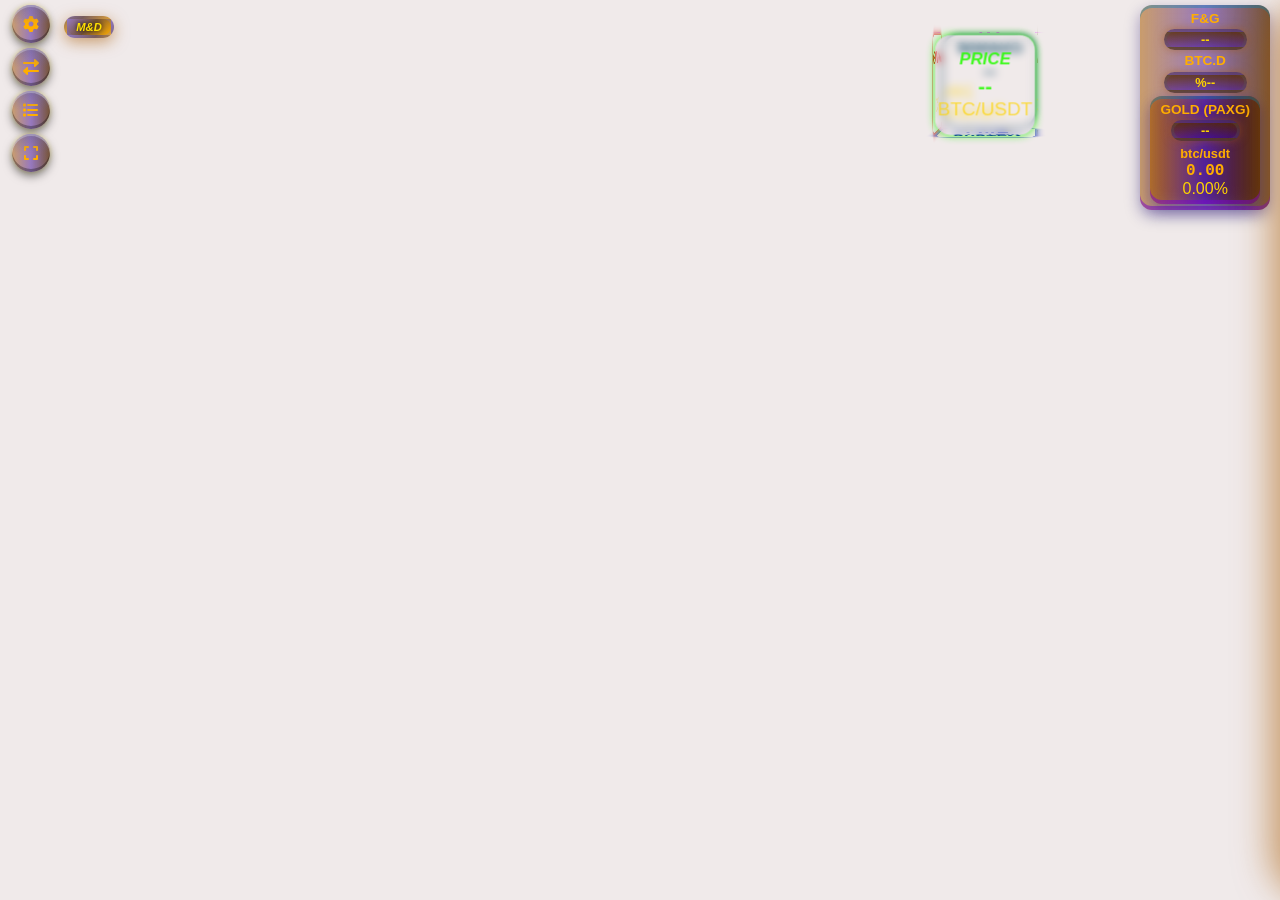
==== commit 85250c31: "Add files via upload" ====
--- a/index.html
+++ b/index.html
@@ -4,1134 +4,387 @@
 <head>
     <meta charset="UTF-8">
     <meta name="viewport" content="width=device-width, initial-scale=1.0, maximum-scale=1.0, user-scalable=no">
-    <title>Trading Station Pro | Esi Elite </title>
+
     <script src="https://unpkg.com/lightweight-charts@3.8.0/dist/lightweight-charts.standalone.production.js"></script>
     <link rel="stylesheet" href="https://cdnjs.cloudflare.com/ajax/libs/font-awesome/6.0.0/css/all.min.css">
-
-    <style>
-        :root {
-            --bg-main: #0b121a;
-            --bg-card: rgba(1, 17, 66, 0.98);
-            --border-color: #300026;
-            --accent-color: rgba(6, 2, 254, 0.564);
-            --text-primary: #fee500;
-            --success: #00fe04;
-            --danger: #f30814;
-            --cube-size: 130px;
-            --half-size: 70px;
-            --color-front: #26fc00;
-            --color-back: #ff9100;
-            --color-right: #fff200;
-            --color-left: #f99602;
-            --color-top: #e14ef4;
-            --color-bottom: #31c6f8;
-            --bg-dark: #c0810b;
-            --pistachio: rgba(89, 213, 6, 0.34);
-            --royal-purple: rgba(116, 18, 213, 0.3);
-            --gold-main: #ffae00;
-            --up-green: #00ff88;
-            --down-red: #ff4d4d;
-            --none-blue: #00d2ff;
-        }
-
-        body {
-            background: radial-gradient(circle at center, #15181e 0%, #080a0f 100%);
-            color: white;
-            font-family: 'Segoe UI', Arial, Tahoma, sans-serif;
-            margin: 0;
-            display: flex;
-            justify-content: center;
-            align-items: center;
-            min-height: 100vh;
-            height: 100vh;
-            overflow: hidden;
-            touch-action: auto;
-        }
-
-        body:fullscreen .top-widget-bar {
-            display: none;
-        }
-
-        body:fullscreen #chart-container {
-            height: 100vh;
-        }
-
-        /* --- 3D Cube --- */
-        #cube-container {
-            position: absolute;
-            top: 30px;
-            right: 235px;
-            perspective: 1000px;
-            z-index: 120;
-            pointer-events: none;
-            transform: scale(0.6);
-        }
-
-        .cube {
-            width: var(--cube-size);
-            height: var(--cube-size);
-            position: absolute;
-            transform-style: preserve-3d;
-            animation: rotate 25s infinite linear;
-        }
-
-        @keyframes rotate {
-            0% {
-                transform: rotateX(0deg) rotateY(0deg);
-            }
-
-            25% {
-                transform: rotateX(90deg) rotateY(90deg);
-            }
-
-            50% {
-                transform: rotateX(180deg) rotateY(180deg);
-            }
-
-            75% {
-                transform: rotateX(270deg) rotateY(270deg);
-            }
-
-            100% {
-                transform: rotateX(360deg) rotateY(360deg);
-            }
-        }
-
-        .face {
-            position: absolute;
-            width: var(--cube-size);
-            height: var(--cube-size);
-            background: rgba(190, 6, 251, 0);
-            display: flex;
-            flex-direction: column;
-            align-items: center;
-            justify-content: center;
-            font-size: 20px;
-            transform: scale(0.5);
-            backdrop-filter: blur(4px);
-            border-radius: 15px;
-            backface-visibility: visible;
-        }
-
-        .front {
-            transform: translateZ(var(--half-size));
-            border-color: var(--color-front);
-            box-shadow: 0 0 8px var(--color-front);
-        }
-
-        .back {
-            transform: rotateY(180deg) translateZ(var(--half-size));
-            border-color: var(--color-back);
-            box-shadow: 0 0 8px var(--color-back);
-        }
-
-        .right {
-            transform: rotateY(90deg) translateZ(var(--half-size));
-            border-color: var(--color-right);
-            box-shadow: 0 0 8px var(--color-right);
-        }
-
-        .left {
-            transform: rotateY(-90deg) translateZ(var(--half-size));
-            border-color: var(--color-left);
-            box-shadow: 0 0 8px var(--color-left);
-        }
-
-        .top {
-            transform: rotateX(90deg) translateZ(var(--half-size));
-            border-color: var(--color-top);
-            box-shadow: 0 0 8px var(--color-top);
-        }
-
-        .bottom {
-            transform: rotateX(-90deg) translateZ(var(--half-size));
-            border-color: var(--color-bottom);
-            box-shadow: 0 0 8px var(--color-bottom);
-        }
-
-        .cube .label {
-            font-size: 14px;
-            font-weight: bold;
-            margin-bottom: 5px;
-            text-align: center;
-        }
-
-        .cube .value {
-            font-size: 24px;
-            font-weight: 1000;
-            text-align: center;
-        }
-
-        .cube .details {
-            font-size: 14px;
-            opacity: 0.7;
-        }
-
-        .front .label,
-        .front .value {
-            color: var(--color-front);
-        }
-
-        .right .label,
-        .right .value {
-            color: var(--color-right);
-        }
-
-        .back .label,
-        .back .value {
-            color: var(--color-back);
-        }
-
-        .left .label,
-        .left .value {
-            color: var(--color-left);
-        }
-
-        .top .label,
-        .top .value {
-            color: var(--color-top);
-        }
-
-        .bottom .label,
-        .bottom .value {
-            color: var(--color-bottom);
-        }
-
-        /* --- Buttons & Panels --- */
-        .toggle-panel-btn {
-            position: fixed;
-            top: 5px;
-            left: 175px;
-            z-index: 1000;
-            background: linear-gradient(185deg, rgba(87, 192, 2, 0.379), rgba(118, 3, 212, 0.664));
-            color: rgb(246, 148, 0);
-            border: none;
-            padding: 2px 5px;
-            border-radius: 50px;
-            font-weight: 900;
-            font-size: 0.85rem;
-            cursor: pointer;
-            box-shadow: 0 4px 15px rgba(36, 3, 225, 0.44), inset 0 0 10px rgba(185, 1, 1, 0.489);
-            transition: all 0.3s ease;
-            width: 45px;
-            height: 45px;
-            backdrop-filter: blur(8px);
-            -webkit-backdrop-filter: blur(8px);
-        }
-
-        .toggle-panel-btn:hover {
-            transform: scale(1.05);
-            box-shadow: 0 6px 20px rgba(0, 12, 234, 0.708);
-            height: 50px;
-            width: 100px;
-            background: linear-gradient(135deg, rgba(73, 106, 0, 0.775), rgba(104, 0, 97, 0.814));
-        }
-
-        .close-btn {
-            background: rgba(255, 255, 255, 0.1);
-            border: none;
-            color: white;
-            font-size: 1.2rem;
-            cursor: pointer;
-            width: 30px;
-            height: 30px;
-            border-radius: 50%;
-            display: flex;
-            align-items: center;
-            justify-content: center;
-            transition: background 0.2s;
-        }
-
-        .close-btn:hover {
-            background: rgba(255, 45, 45, 0.4);
-        }
-
-        .cyber-panel {
-            background: rgba(8, 6, 31, 0.907);
-            width: 90%;
-            max-width: 410px;
-            padding: 15px;
-            border-radius: 55px 0 0 55px;
-            border: 1px solid rgba(255, 255, 255, 0.05);
-            box-shadow: -10px 0 35px rgba(101, 36, 0, 0.742);
-            position: fixed;
-            top: 0;
-            right: -480px;
-            height: auto;
-            box-sizing: border-box;
-            overflow-y: auto;
-            transition: right 0.4s cubic-bezier(0.16, 1, 0.3, 1);
-            z-index: 999;
-        }
-
-        .cyber-panel.open {
-            right: 0;
-            margin-right: 20px;
-        }
-
-        .header {
-            display: flex;
-            justify-content: space-between;
-            align-items: center;
-            margin-bottom: 2px;
-            gap: 1px;
-        }
-
-        .live-tag {
-            display: flex;
-            align-items: center;
-            gap: 6px;
-            font-weight: 900;
-            font-size: 0.8rem;
-        }
-
-        #status-dot {
-            width: 10px;
-            height: 10px;
-            background: #38ef00;
-            border-radius: 50%;
-            box-shadow: 0 0 15px #020154;
-            animation: pulse 1.5s infinite;
-        }
-
-        @keyframes pulse {
-
-            0%,
-            100% {
-                opacity: 1;
-            }
-
-            50% {
-                opacity: 0.4;
-            }
-        }
-
-        .title {
-            color: var(--gold-main);
-            font-weight: 900;
-            font-size: 0.85rem;
-            flex-grow: 1;
-            text-align: left;
-        }
-
-        .section-label {
-            font-size: 0.6rem;
-            color: #2113ec;
-            margin: 18px 0 10px;
-            font-weight: 900;
-            display: flex;
-            justify-content: flex-end;
-            align-items: center;
-            gap: 6px;
-        }
-
-        .section-label::after {
-            content: "";
-            width: 1px;
-            height: 12px;
-            background: #93c572;
-            border-radius: 4px;
-            box-shadow: 0 0 8px rgba(147, 197, 114, 0.5);
-        }
-
-        /* --- Cards & Grids --- */
-        .royale-card {
-            background: linear-gradient(to left, var(--pistachio), var(--royal-purple));
-            border-radius: 24px;
-            padding: 10px 4px;
-            display: flex;
-            flex-direction: column;
-            align-items: center;
-            position: relative;
-            border: 1px solid rgba(255, 255, 255, 0.08);
-            border-bottom: 3px solid rgba(0, 0, 0, 0.4);
-            box-shadow: inset 0 2px 4px rgba(255, 255, 255, 0.15), 0 6px 15px rgba(0, 0, 0, 0.3);
-            transition: all 0.1s ease;
-            cursor: pointer;
-        }
-
-        .royale-card:active {
-            transform: translateY(2px);
-            border-bottom-width: 1px;
-            box-shadow: inset 0 2px 4px rgba(255, 255, 255, 0.1);
-        }
-
-        .grid-3 {
-            display: grid;
-            grid-template-columns: repeat(3, 1fr);
-            gap: 10px;
-        }
-
-        .grid-2 {
-            display: grid;
-            grid-template-columns: repeat(2, 1fr);
-            gap: 10px;
-        }
-
-        .label {
-            font-size: 0.5rem;
-            color: rgb(255, 162, 2);
-            font-weight: 800;
-            margin-bottom: 2px;
-            text-transform: uppercase;
-        }
-
-        .value {
-            font-size: 0.95rem;
-            font-weight: 900;
-            color: #fff;
-            text-shadow: 1px 1px 2px rgba(0, 0, 0, 0.7);
-        }
-
-        .change {
-            font-size: 0.6rem;
-            font-weight: 800;
-            margin-top: 4px;
-        }
-
-        .up {
-            color: var(--up-green);
-        }
-
-        .down {
-            color: var(--down-red);
-        }
-
-        .gold-v {
-            color: var(--gold-main);
-        }
-
-        .footer {
-            text-align: center;
-            margin-top: 20px;
-            font-size: 0.45rem;
-            color: rgba(255, 255, 255, 0.1);
-            letter-spacing: 2px;
-        }
-
-        /* --- Layout & Chart Main Content --- */
-        .main-content {
-            display: flex;
-            flex: 1;
-            position: relative;
-            overflow: hidden;
-            width: 100%;
-            height: calc(100vh - 45px);
-        }
-
-        #chart-container {
-            flex-grow: 1;
-            position: absolute;
-            direction: ltr;
-            width: 100%;
-            height: 100%;
-            cursor: crosshair;
-        }
-
-        .right-info-panel {
-            position: absolute;
-            right: 10px;
-            top: 5px;
-            z-index: 110;
-            width: auto;
-            max-width: 180px;
-            display: flex;
-            flex-direction: column;
-            gap: 8px;
-            pointer-events: none;
-        }
-
-        .info-card {
-            background: linear-gradient(135deg, rgba(162, 1, 190, 0.481), rgba(16, 165, 2, 0.525));
-            backdrop-filter: blur(8px);
-            -webkit-backdrop-filter: blur(8px);
-            border: none;
-            border-radius: 12px;
-            width: 100%;
-            padding: 6px 10px;
-            text-align: center;
-            display: flex;
-            justify-content: space-between;
-            align-items: center;
-            gap: 6px;
-            box-shadow: inset 0 3px 0 rgba(255, 255, 255, 0.597), inset 0 -4px 0 rgba(0, 0, 0, 0.3), 0 6px 15px rgba(53, 39, 118, 0.278);
-        }
-
-        .info-card::after {
-            content: "";
-            position: absolute;
-            top: 0;
-            left: 0;
-            width: 100%;
-            height: 50%;
-            background: linear-gradient(to bottom, rgba(255, 255, 255, 0.1), transparent);
-            pointer-events: none;
-        }
-
-        .info-card .label {
-            font-size: .85rem;
-            color: #f67002;
-            display: block;
-            font-weight: bold;
-            text-shadow: 0 1px 2px rgb(0, 0, 0);
-            position: relative;
-            z-index: 2;
-        }
-
-        .info-card .value {
-            font-size: 0.95rem;
-            font-weight: 750;
-            color: #ffe100;
-            text-shadow: 0 2px 4px rgb(3, 1, 19);
-            position: relative;
-            z-index: 2;
-        }
-
-        .gold-label {
-            color: #de5900 !important;
-        }
-
-        .gold-card {
-            border-right: 2px solid #e9e605b5;
-        }
-
-        .separator {
-            width: 1px;
-            height: 100%;
-            background: rgba(14, 174, 33, 0.864);
-            margin: 0 10px;
-        }
-
-        .chart-overlay-info {
-            position: absolute;
-            top: 5px;
-            left: 12px;
-            z-index: 130;
-            min-width: 1px;
-            height: 0px;
-            background: rgba(11, 18, 26, 0.8) !important;
-            backdrop-filter: blur(1px);
-            border: 1px solid rgba(255, 230, 0, 0.3);
-            border-radius: 20px;
-            padding: 3px;
-            box-shadow: 0 4px 20px rgb(186, 12, 255), inset 0 0 15px rgba(140, 0, 255, 0.197);
-        }
-
-        .price-display-group {
-            position: relative;
-            display: inline-block;
-            vertical-align: middle;
-        }
-
-        .overlay-price {
-            font-size: 1rem;
-            font-weight: 900;
-            font-family: 'Courier New', Courier, monospace;
-            color: #fee500;
-            text-shadow: 0 2px 4px rgb(3, 1, 19);
-            display: block;
-        }
-
-        .left-action-buttons {
-            position: relative;
-            display: inline-flex;
-            gap: 0.6px;
-        }
-
-        .overlay-symbol {
-            font-size: 1rem;
-            font-weight: bold;
-            color: #c94d01;
-        }
-
-        .control-btn {
-            background: linear-gradient(135deg, rgba(104, 0, 160, 0.493), rgba(105, 218, 0, 0.488));
-            backdrop-filter: blur(8px);
-            -webkit-backdrop-filter: blur(8px);
-            color: #fecb00;
-            width: 38px;
-            height: 38px;
-            border-radius: 50%;
-            display: flex;
-            align-items: center;
-            justify-content: center;
-            cursor: pointer;
-            font-size: 1rem;
-            border: none;
-            transition: 0.3s;
-            position: relative;
-            overflow: hidden;
-            box-shadow: inset 0 2px 0 rgba(255, 255, 255, 0.4), inset 0 -3px 0 rgba(0, 0, 0, 0.3), 0 4px 10px rgba(0, 0, 0, 0.5), 0 0 5px rgba(254, 229, 0, 0.3);
-        }
-
-        .control-btn::after {
-            content: "";
-            position: absolute;
-            top: 0;
-            left: 0;
-            width: 100%;
-            height: 50%;
-            background: linear-gradient(to bottom, rgba(255, 255, 255, 0.15), transparent);
-            pointer-events: none;
-        }
-
-        .control-btn:hover {
-            transform: scale(1.1) translateY(-2px);
-            box-shadow: inset 0 2px 0 rgb(149, 255, 0), inset 0 -3px 0 rgb(249, 0, 212), 0 8px 15px rgb(104, 9, 247), 0 0 15px rgb(254, 229, 0);
-        }
-
-        /* --- Drawers & Tables --- */
-        .drawer {
-            position: absolute;
-            top: 85px;
-            left: 15px;
-            z-index: 120;
-            background: rgba(11, 18, 26, 0.95);
-            width: 320px;
-            padding: 15px;
-            border-radius: 40px;
-            border: 2px solid var(--accent-color);
-            display: none;
-            flex-direction: column;
-            box-shadow: 0 10px 30px rgba(0, 0, 0, 0.8);
-            max-height: 75vh;
-            overflow-y: auto;
-            direction: rtl;
-        }
-
-        .drawer.active {
-            display: flex;
-        }
-
-        .asset-table {
-            width: 100%;
-            border-collapse: collapse;
-            font-size: 0.85rem;
-            direction: ltr;
-        }
-
-        .asset-table tr {
-            border-bottom: 1px solid #1c1f24;
-            cursor: pointer;
-        }
-
-        .asset-table tr:hover {
-            background: #006108;
-        }
-
-        .asset-table td {
-            padding: 10px 5px;
-            text-align: left;
-            color: #f97901;
-        }
-
-        .coin-cell {
-            display: flex;
-            align-items: center;
-            gap: 8px;
-            font-weight: bold;
-            color: var(--accent-color);
-        }
-
-        .coin-cell img {
-            width: 20px;
-            height: 20px;
-            border-radius: 50%;
-        }
-
-        .category-header {
-            background: rgba(14, 2, 150, 0.451);
-            text-align: center !important;
-            font-size: 0.9rem;
-            color: rgba(255, 255, 255, 0.8);
-            font-weight: bold;
-        }
-
-        input,
-        button,
-        select {
-            background: #6202e939;
-            color: #e2f206da;
-            border: 1px solid var(--border-color);
-            padding: 8px;
-            border-radius: 40px;
-            width: 100%;
-            margin-bottom: 5px;
-        }
-
-        .color-row {
-            display: flex;
-            align-items: center;
-            justify-content: space-between;
-            font-size: 0.85rem;
-            margin-bottom: 8px;
-        }
-
-        .cp {
-            width: 35px !important;
-            height: 25px;
-            padding: 0;
-            border: none;
-            cursor: pointer;
-            background: none;
-        }
-
-        .draw-active {
-            background: var(--danger) !important;
-            color: #fff;
-        }
-
-        ::-webkit-scrollbar {
-            width: 4px;
-        }
-
-        ::-webkit-scrollbar-thumb {
-            background: var(--accent-color);
-            border-radius: 10px;
-        }
-
-        /* ==========================================================================
-           MEDIA QUERIES (RESPONSIVE & LANDSCAPE)
-           ========================================================================== */
-        @media screen and (orientation: landscape) {
-            .cyber-panel {
-                top: 10px;
-                height: 100vh;
-                /* کل ارتفاع صفحه را پوشش دهد */
-                max-width: 360px;
-                /* برای اشغال فضای کمتر در حالت افقی */
-                border-radius: 0;
-                /* حذف انحنا برای چسبیدن کامل به لبه صفحه */
-                overflow-y: auto;
-                /* فعال شدن اسکرول عمودی برای دسترسی به تمام کارت‌ها */
-            }
-
-            /* تنظیم مجدد دکمه M&D در حالت لندسکاپ برای عدم تداخل */
-            .toggle-panel-btn {
-                top: 5%;
-                left: 10px;
-            }
-
-            body {
-                align-items: flex-start;
-                padding: 0;
-            }
-        }
-
-
-
-        @media (max-width: 600px) {
-            .right-info-panel {
-                right: 5px;
-                top: 3px;
-                max-width: 110px;
-                pointer-events: auto;
-            }
-
-            .info-card {
-                padding: 6px 10px;
-                gap: 4px;
-                border-radius: 8px;
-                flex-direction: column;
-                align-items: center;
-            }
-
-            .info-card .label {
-                font-size: 0.55rem;
-                margin-bottom: 2px;
-            }
-
-            .info-card .value {
-                font-size: 0.75rem;
-            }
-
-            #cube-container {
-                right: 160px;
-                top: 30px;
-                transform: scale(0.4);
-            }
-
-            .separator {
-                width: 60%;
-                height: 1px;
-                background: rgba(191, 255, 1, 0);
-                margin: 2px auto;
-                opacity: 0.3;
-            }
-
-            .chart-overlay-info {
-                left: 1px;
-                max-width: calc(100% - 10px);
-                padding: 4px 8px;
-            }
-
-            .drawer {
-                width: 280px;
-                left: 5px;
-            }
-        }
-    </style>
+    <link rel="stylesheet" href="style.css">
+    <title>Esi site </title>
 </head>
 
 <body>
 
-    <button class="toggle-panel-btn" onclick="togglePanel()" style="color: #058001;">M&D</button>
+
+    <button class="toggle-panel-btn" onclick="togglePanel()" style="color: #ffe100;">M&D</button>
+    <div id="hover-box" class="hover-info-box">
+        <div style="font-weight: bold; color: var(--accent-color); margin-bottom: 5px;">Market & Data</div>
+        <div style="font-size: 0.75rem; color: var(--text-secondary);">
+            <button>
+                <div class="clock-container">
+                    <div class="time-display" id="clock">00:00:00</div>
+
+                    <div class="divider"></div>
+
+                    <div class="date-row">
+                        <div class="shamsi-date" id="shamsi">۱۴۰۵/۰۳/۱۹</div>
+                        <div class="gregorian-date" id="gregorian">2026-06-09</div>
+                    </div>
+                </div>
+            </button>
+            پنل نمایش قیمتهای جهانی بازارهای بزرگ
+        </div>
+    </div>
 
     <div class="cyber-panel" id="warRoomPanel">
         <div class="header">
-            <div class="live-tag">LIVE <div id="status-dot"></div>
-            </div>
-            <div class="title">ROOM V12</div>
-        </div>
-
-        <div class="section-label">$ & GOLD</div>
+            <div class="section-label-panel">LIVE <div id="status-dot"></div>
+            </div>
+            <div class="section-label-panel">ROOM V12</div>
+        </div>
+
+
+        <div class="section-label-panel">Gold & $</div>
         <div class="grid-3">
             <div class="royale-card">
-                <span class="label">PAXG/USD</span>
-                <span id="paxg-price" class="value">--</span>
+                <span class="section-label-panel">PAXG/USD</span>
+                <span id="paxg-price" class="section-value-pane">--</span>
                 <span id="paxg-chg" class="change">--</span>
             </div>
             <div class="royale-card">
-                <span class="label">GRAM/TL</span>
+                <span class="section-label-panel">GRAM/TL</span>
                 <span id="gram-try" class="value gold-v" style="color: #1fff02;">--</span>
                 <span class="change" style="color:rgb(239, 247, 1)">GOLD</span>
             </div>
             <div class="royale-card">
-                <span class="label">USDT/TRY</span>
-                <span id="usdt-try" class="value" style="color: #47f906;">--</span>
+                <span class="section-label-panel">USDT/TRY</span>
+                <span id="usdt-try" class="section-value-panel">--</span>
                 <span id="usdt-chg" class="change">--</span>
             </div>
         </div>
 
-        <div class="section-label">GLOBAL</div>
+        <div class="section-label-panel">GLOBAL</div>
         <div class="grid-3">
-            <div class="royale-card" style="border-bottom-color: var(--none-blue);">
-                <span class="label">DXY INDEX</span>
-                <span id="dxy-price" class="value" style="color: var(--none-blue);">--</span>
+            <div class="royale-card">
+                <span class="section-label-panel">DXY INDEX</span>
+                <span id="dxy-price" class="section-value-panel" style="color: var(--none-blue);">--</span>
                 <span id="dxy-chg" class="change">--</span>
             </div>
             <div class="royale-card">
-                <span class="label">SILVER/USD</span>
-                <span id="silver-price" class="value gold-v">--</span>
+                <span class="section-label-panel">SILVER/USD</span>
+                <span id="silver-price" class="section-value-panel">--</span>
                 <span id="silver-chg" class="change">--</span>
             </div>
             <div class="royale-card">
-                <span class="label">BRENT OIL</span>
-                <span id="oil-price" class="value" style="color: #ff9500;">--</span>
+                <span class="section-label-panel">BRENT OIL</span>
+                <span id="oil-price" class="section-value-panel">--</span>
                 <span id="oil-chg" class="change">--</span>
             </div>
         </div>
 
-        <div class="section-label">NASDAQ & S&P</div>
+        <div class="section-label-panel">NASDAQ & SP</div>
         <div class="grid-2">
-            <div class="royale-card"
-                style="background: linear-gradient(to right, rgba(0, 210, 255, 0.1), var(--royal-purple));">
-                <span class="label">NASDAQ 100</span>
-                <span id="nasdaq-price" class="value">--</span>
+            <div class="royale-card">
+                <span class="section-label-panel">NASDAQ 100</span>
+                <span id="nasdaq-price" class="section-value-panel">--</span>
                 <span id="nasdaq-chg" class="change">--</span>
             </div>
-            <div class="royale-card"
-                style="background: linear-gradient(to left, rgba(255, 77, 77, 0.1), var(--royal-purple));">
-                <span class="label">S&P 500</span>
-                <span id="sp500-price" class="value">--</span>
+            <div class="royale-card">
+                <span class="section-label-panel">S&P 500</span>
+                <span id="sp500-price" class="section-value-panel">--</span>
                 <span id="sp500-chg" class="change">--</span>
             </div>
         </div>
 
-        <div class="section-label">CRYPTO MAJORS</div>
+        <div class="section-label-panel">CRYPTO MAJORS</div>
         <div class="grid-3">
             <div class="royale-card">
-                <span class="label">BITCOIN</span>
-                <span id="btc-price" class="value" style="color:#ff9500;">--</span>
+                <span class="section-label-panel">BITCOIN</span>
+                <span id="btc-price" class="section-value-panel">--</span>
                 <span id="btc-chg" class="change">--</span>
             </div>
             <div class="royale-card">
-                <span class="label">ETHEREUM</span>
-                <span id="eth-price" class="value" style="color:#c994ff;">--</span>
+                <span class="section-label-panel">ETHEREUM</span>
+                <span id="eth-price" class="section-value-panel">--</span>
                 <span id="eth-chg" class="change">--</span>
             </div>
             <div class="royale-card">
-                <span class="label">SOLANA</span>
-                <span id="sol-price" class="value">--</span>
+                <span class="section-label-panel">SOLANA</span>
+                <span id="sol-price" class="section-value-panel">--</span>
                 <span id="sol-chg" class="change">--</span>
             </div>
         </div>
 
-        <div class="section-label">MARKET STATS</div>
+        <div class="section-label-panel">MARKET STATS</div>
         <div class="grid-2">
-            <div class="royale-card"><span class="label">TOTAL MCAP</span><span id="total-mcap"
-                    class="value gold-v">--</span></div>
-            <div class="royale-card"><span class="label">FEAR & GREED</span><span id="fng" class="value">--</span></div>
-            <div class="royale-card"><span class="label">BTC DOM</span><span id="btc-Bdom" class="value">--</span></div>
-            <div class="royale-card"><span class="label">BTC MCAP</span><span id="btc-mcap"
-                    class="value gold-v">--</span></div>
-        </div>
-
-        <div class="footer">Version 12.5</div>
+            <div class="royale-card">
+                <span class="section-label-panel">TOTAL MCAP</span>
+                <span id="total-mcap" class="section-value-panel">--</span>
+            </div>
+            <div class="royale-card">
+                <span class="section-label-panel">FEAR & GREED</span>
+                <span id="fng" class="section-value-panel">--</span>
+            </div>
+            <div class="royale-card">
+                <span class="section-label-panel">BTC DOM</span>
+                <span id="btc-dom" class="section-value-panel">--</span>
+            </div>
+            <div class="royale-card">
+                <span class="section-label-panel">BTC MCAP</span>
+                <span id="btc-mcap" class="section-value-panel">--</span>
+            </div>
+        </div>
+
+        <div class="footer">Version
+            12.5</div>
     </div>
 
-    <div class="main-content">
-        <div class="right-info-panel">
-            <div class="info-card combined-panel">
-                <div class="stat-item">
-                    <span class="label">F&G</span>
-                    <span id="fg-index" class="value">--</span>
-                </div>
-                <div class="separator"></div>
-                <div class="stat-item">
-                    <span class="label">BTC.D</span>
-                    <span id="btc-dom" class="value">--%</span>
-                </div>
-            </div>
-            <div class="info-card gold-card">
-                <div class="stat-item">
-                    <span class="label gold-label">GOLD (PAXG)</span>
-                    <span id="gold-price" class="value">--</span>
-                </div>
-                <div class="price-display-group">
-                    <span id="overlay-sym" class="overlay-symbol">BTC/USDT</span>
-                    <span id="overlay-price" class="overlay-price">0.00</span>
-                    <div id="overlay-change" style="font-size: 0.85rem; font-weight: bold;">0.00%</div>
-                </div>
-            </div>
-
-            <div id="cube-container">
-                <div class="cube">
-                    <div class="face front">
-                        <div class="label">PRICE</div>
-                        <div id="cube-price" class="value">--</div>
-                        <div id="cube-sym" class="details">BTC/USDT</div>
-                    </div>
-                    <div class="face back">
-                        <div class="label">CHANGE</div>
-                        <div id="cube-change" class="value">--</div>
-                        <div class="details">24h Percent</div>
-                    </div>
-                    <div class="face right">
-                        <div class="label">DOMINANCE</div>
-                        <div id="cube-dom" class="value">--</div>
-                        <div class="details">BTC.D</div>
-                    </div>
-                    <div class="face left">
-                        <div class="label">F&G INDEX</div>
-                        <div id="cube-fg" class="value">--</div>
-                        <div class="details">F&G</div>
-                    </div>
-                    <div class="face top">
-                        <div class="label">TIMEFRAME</div>
-                        <div id="cube-tf" class="value">1D</div>
-                        <div class="details">Interval</div>
-                    </div>
-                    <div class="face bottom">
-                        <div class="label">SYSTEM</div>
-                        <div class="value">LIVE</div>
-                        <div class="details">ESI V 38</div>
+
+    <div class="right-info-panel">
+        <div class="info-card combined-panel">
+            <div class="stat-item">
+                <span class="label">F&G</span>
+                <span id="fg-index" class="section-value-panel">--</span>
+                <div class="separator">
+                    <div class="stat-item">
+                        <span class="label">BTC.D</span>
+                        <span id="btc-Rdom" class="section-value-panel">--%</span>
+                        <div class="info-card gold-card">
+                            <div class="stat-item">
+                                <span class="label gold-label">GOLD
+                                    (PAXG)</span>
+                                <span id="gold-price" class="section-value-panel">--</span>
+                                <div class="price-display-group">
+                                    <span id="overlay-sym" class="overlay-symbol">btc/usdt</span>
+                                    <span id="overlay-price" class="overlay-price">0.00</span>
+                                    <div id="overlay-change"> 0.00%</div>
+
+                                </div>
+                            </div>
+                        </div>
                     </div>
                 </div>
             </div>
         </div>
 
-        <div id="chart-container">
-            <div class="chart-overlay-info">
-                <div class="left-action-buttons">
-                    <button class="control-btn" onclick="toggleDrawer('settings-drawer')" title="تنظیمات"><i
-                            class="fas fa-cog"></i></button>
-                    <button class="control-btn" onclick="toggleDrawer('pair-drawer')" title="جفت‌ارزهای نسبی"><i
-                            class="fas fa-exchange-alt"></i></button>
-                    <button class="control-btn" onclick="toggleDrawer('coin-drawer')" title="لیست ۱۰۰ ارز"><i
-                            class="fas fa-list"></i></button>
-                    <button class="control-btn" id="fs-btn" onclick="toggleFullScreen()" title="تمام صفحه"><i
-                            class="fas fa-expand"></i></button>
+        <div id="cube-container">
+            <div class="cube">
+                <div class="face front">
+                    <div class="label">PRICE</div>
+                    <div id="cube-price" class="value">--</div>
+                    <div id="cube-sym" class="details">BTC/USDT</div>
                 </div>
-            </div>
-        </div>
-
-        <div id="settings-drawer" class="drawer">
-            <div class="section-label">جستجو</div>
-            <input type="text" id="search-input" placeholder="مثلاً ETHBTC..."
-                onkeydown="if(event.key==='Enter') updateSymbol(this.value.toUpperCase())">
-            <select id="tf-select" onchange="changeTF(this.value)">
-                <option value="15m">15m</option>
-                <option value="1h">1h</option>
-                <option value="4h">4h</option>
-                <option value="1d" selected>1d</option>
-                <option value="1w">1w</option>
-                <option value="1M">1M</option>
-            </select>
-
-            <div class="section-label">اندیکاتورها</div>
-            <label style="font-size: 0.7rem;"><input type="checkbox" id="show-bb" onchange="updateVisibility()">
-                Bollinger Bands</label>
-            <label style="font-size: 0.7rem;"><input type="checkbox" id="show-rsi" onchange="updateVisibility()"> RSI
-                (14)</label>
-
-            <div class="section-label">ابزار ترسیم</div>
-            <div class="color-row">رنگ خط: <input type="color" id="draw-color" value="#f0b90b" class="cp"></div>
-            <button id="draw-btn" onclick="toggleDrawingMode()">فعال کردن ترسیم</button>
-            <button onclick="undoLastLine()">برگشت (Undo)</button>
-            <button onclick="clearLines()" style="color: var(--danger)">پاک کردن همه</button>
-
-            <div class="section-label">استایل EMA</div>
-            <div class="color-row">EMA 7 <input type="color" id="c7" value="#FFD700" class="cp"
-                    onchange="updateEMAStyle()"></div>
-            <div class="color-row">EMA 30 <input type="color" id="c30" value="#E040FB" class="cp"
-                    onchange="updateEMAStyle()"></div>
-            <div class="color-row">EMA 200 <input type="color" id="c200" value="#FFFFFF" class="cp"
-                    onchange="updateEMAStyle()"></div>
-        </div>
-
-        <div id="pair-drawer" class="drawer">
-            <div class="section-label" style="text-align: center;">Btc & Eth pair</div>
-            <table class="asset-table">
-                <tbody id="pair-list">
-                    <tr class="category-header">
-                        <td colspan="2">ALTS / BTC</td>
-                    </tr>
-                    <tr onclick="updateSymbol('ETHBTC'); toggleDrawer('pair-drawer')">
-                        <td class="coin-cell"><img
-                                src="https://raw.githubusercontent.com/spothq/cryptocurrency-icons/master/128/color/eth.png">ETH
-                            / BTC</td>
-                        <td>اتریوم / بیت‌کوین</td>
-                    </tr>
-                    <tr onclick="updateSymbol('SOLBTC'); toggleDrawer('pair-drawer')">
-                        <td class="coin-cell"><img
-                                src="https://raw.githubusercontent.com/spothq/cryptocurrency-icons/master/128/color/sol.png">SOL
-                            / BTC</td>
-                        <td>سولانا / بیت‌کوین</td>
-                    </tr>
-                    <tr onclick="updateSymbol('XRPBTC'); toggleDrawer('pair-drawer')">
-                        <td class="coin-cell"><img
-                                src="https://raw.githubusercontent.com/spothq/cryptocurrency-icons/master/128/color/xrp.png">XRP
-                            / BTC</td>
-                        <td>ریپل / بیت‌کوین</td>
-                    </tr>
-                    <tr onclick="updateSymbol('ADA/BTC'); toggleDrawer('pair-drawer')">
-                        <td class="coin-cell"><img
-                                src="https://raw.githubusercontent.com/spothq/cryptocurrency-icons/master/128/color/ada.png">ADA
-                            / BTC</td>
-                        <td>کاردانو / بیت‌کوین</td>
-                    </tr>
-                    <tr onclick="updateSymbol('UNIBTC'); toggleDrawer('pair-drawer')">
-                        <td class="coin-cell"><img
-                                src="https://raw.githubusercontent.com/spothq/cryptocurrency-icons/master/128/color/uni.png">UNI
-                            / BTC</td>
-                        <td>یونی‌سواپ / بیت‌کوین</td>
-                    </tr>
-                    <tr onclick="updateSymbol('SUSHIBTC'); toggleDrawer('pair-drawer')">
-                        <td class="coin-cell"><img
-                                src="https://raw.githubusercontent.com/spothq/cryptocurrency-icons/master/128/color/sushi.png">SUSHI
-                            / BTC</td>
-                        <td>سوشی‌سواپ / بیت‌کوین</td>
-                    </tr>
-                    <tr onclick="updateSymbol('AAVEBTC'); toggleDrawer('pair-drawer')">
-                        <td class="coin-cell"><img
-                                src="https://raw.githubusercontent.com/spothq/cryptocurrency-icons/master/128/color/aave.png">AAVE
-                            / BTC</td>
-                    <tr onclick="updateSymbol('LINKBTC'); toggleDrawer('pair-drawer')">
-                        <td class="coin-cell"><img
-                                src="https://raw.githubusercontent.com/spothq/cryptocurrency-icons/master/128/color/link.png">LINK
-                            / BTC</td>
-                        <td>چین‌لینک / بیت‌کوین</td>
-                    </tr>
-                    <tr onclick="updateSymbol('MATICBTC'); toggleDrawer('pair-drawer')">
-                        <td class="coin-cell"><img
-                                src="https://raw.githubusercontent.com/spothq/cryptocurrency-icons/master/128/color/matic.png">MATIC
-                            / BTC</td>
-                        <td>پول‌گان / بیت‌کوین</td>
-                    </tr>
-                    <tr onclick="updateSymbol('AVAXBTC'); toggleDrawer('pair-drawer')">
-                        <td class="coin-cell"><img
-                                src="https://raw.githubusercontent.com/spothq/cryptocurrency-icons/master/128/color/avax.png">AVAX
-                            / BTC</td>
-                        <td>آواکس / بیت‌کوین</td>
-                    </tr>
-                    <tr class="category-header">
-                        <td colspan="2">ALTS / ETH</td>
-                    </tr>
-                    <tr onclick="updateSymbol('SOLETH'); toggleDrawer('pair-drawer')">
-                        <td class="coin-cell"><img
-                                src="https://raw.githubusercontent.com/spothq/cryptocurrency-icons/master/128/color/sol.png">SOL
-                            / ETH</td>
-                        <td>سولانا / اتریوم</td>
-                    </tr>
-                    <tr onclick="updateSymbol('XRPETH'); toggleDrawer('pair-drawer')">
-                        <td class="coin-cell"><img
-                                src="https://raw.githubusercontent.com/spothq/cryptocurrency-icons/master/128/color/xrp.png">XRP
-                            / ETH</td>
-                        <td>ریپل / اتریوم</td>
-                    </tr>
-                    <tr onclick="updateSymbol('ADAETH'); toggleDrawer('pair-drawer')">
-                        <td class="coin-cell"><img
-                                src="https://raw.githubusercontent.com/spothq/cryptocurrency-icons/master/128/color/ada.png">ADA
-                            / ETH</td>
-                        <td>کاردانو / اتریوم</td>
-                    </tr>
-                    <tr onclick="updateSymbol('LINKETH'); toggleDrawer('pair-drawer')">
-                        <td class="coin-cell"><img
-                                src="https://raw.githubusercontent.com/spothq/cryptocurrency-icons/master/128/color/link.png">LINK
-                            / ETH</td>
-                        <td>چین‌لینک / اتریوم</td>
-                    </tr>
-                    <tr onclick="updateSymbol('MATICETH'); toggleDrawer('pair-drawer')">
-                        <td class="coin-cell"><img
-                                src="https://raw.githubusercontent.com/spothq/cryptocurrency-icons/master/128/color/matic.png">MATIC
-                            / ETH</td>
-                        <td>پول‌گان / اتریوم</td>
-                    </tr>
-                    <tr onclick="updateSymbol('AVAXETH'); toggleDrawer('pair-drawer')">
-                        <td class="coin-cell"><img
-                                src="https://raw.githubusercontent.com/spothq/cryptocurrency-icons/master/128/color/avax.png">AVAX
-                            / ETH</td>
-                        <td>آواکس / اتریوم</td>
-                    </tr>
-                    <tr onclick="updateSymbol('UNIETH'); toggleDrawer('pair-drawer')">
-                        <td class="coin-cell"><img
-                                src="https://raw.githubusercontent.com/spothq/cryptocurrency-icons/master/128/color/uni.png">UNI
-                            / ETH</td>
-                        <td>یونی‌سواپ / اتریوم</td>
-                    </tr>
-                    <tr onclick="updateSymbol('SUSHIETH'); toggleDrawer('pair-drawer')">
-                        <td class="coin-cell"><img
-                                src="https://raw.githubusercontent.com/spothq/cryptocurrency-icons/master/128/color/sushi.png">SUSHI
-                            / ETH</td>
-                        <td>سوشی‌سواپ / اتریوم</td>
-                    </tr>
-                    <tr onclick="updateSymbol('AAVEETH'); toggleDrawer('pair-drawer')">
-                        <td class="coin-cell"><img
-                                src="https://raw.githubusercontent.com/spothq/cryptocurrency-icons/master/128/color/aave.png">AAVE
-                            / ETH</td>
-                        <td>آوه / اتریوم</td>
-                    </tr>
-                    <tr onclick="updateSymbol('COMPETH'); toggleDrawer('pair-drawer')">
-                        <td class="coin-cell"><img
-                                src="https://raw.githubusercontent.com/spothq/cryptocurrency-icons/master/128/color/comp.png">COMP
-                            / ETH</td>
-                        <td>کامپوند / اتریوم</td>
-                    </tr>
-                    <tr onclick="updateSymbol('MKRETH'); toggleDrawer('pair-drawer')">
-                        <td class="coin-cell"><img
-                                src="https://raw.githubusercontent.com/spothq/cryptocurrency-icons/master/128/color/mkr.png">MKR
-                            / ETH</td>
-                        <td>میکر / اتریوم</td>
-                    </tr>
-                    <tr onclick="updateSymbol('SNXETH'); toggleDrawer('pair-drawer')">
-                        <td class="coin-cell"><img
-                                src="https://raw.githubusercontent.com/spothq/cryptocurrency-icons/master/128/color/snx.png">SNX
-                            / ETH</td>
-                        <td>سینتتیکس / اتریوم</td>
-                    </tr>
-
-                </tbody>
-            </table>
-        </div>
-
-        <div id="coin-drawer" class="drawer">
-            <div class="section-label" style="text-align: center;">Top Coins by Trading Volume</div>
-            <table class="asset-table">
-                <tbody id="top-coins-list"></tbody>
-            </table>
+                <div class="face back">
+                    <div class="label">CHANGE</div>
+                    <div id="cube-change" class="value">--</div>
+                    <div class="details">24h Percent</div>
+                </div>
+                <div class="face right">
+                    <div class="label">DOMINANCE</div>
+                    <div id="cube-dom" class="value">--</div>
+                    <div class="details">BTC.D</div>
+                </div>
+                <div class="face left">
+                    <div class="label">F&G INDEX</div>
+                    <div id="cube-fg" class="value">--</div>
+                    <div class="details">F&G</div>
+                </div>
+                <div class="face top">
+                    <div class="label">TIMEFRAME</div>
+                    <div id="cube-tf" class="value">1D</div>
+                    <div class="details">Interval</div>
+                </div>
+                <div class="face bottom">
+                    <div class="label">SYSTEM</div>
+                    <div class="value">LIVE</div>
+                    <div class="details">V 12.5</div>
+                </div>
+            </div>
         </div>
     </div>
+
+    <div id="chart-container">
+        <div class="chart-overlay-info">
+            <div class="left-action-buttons">
+                <button class="control-btn" onclick="toggleDrawer('settings-drawer')" title="تنظیمات settings"><i
+                        class="fas fa-cog"></i></button>
+                <button class="control-btn" onclick="toggleDrawer('pair-drawer')"
+                    title="جفت‌ارزهای پیر بیت و اتریوم btc&eth pair"><i class="fas fa-exchange-alt"></i></button>
+                <button class="control-btn" onclick="toggleDrawer('coin-drawer')"
+                    title="للیست  صد ارز برتر top 100 coins"><i class="fas fa-list"></i></button>
+                <button class="control-btn" id="fs-btn" onclick="toggleFullScreen()" title="تمام صفحه full screen"><i
+                        class="fas fa-expand"></i></button>
+            </div>
+        </div>
+    </div>
+
+    <div id="settings-drawer" class="drawer">
+
+        <div class="section-label">Theme</div>
+        <select id="theme-select" onchange="changeTheme(this.value)">
+            <option value="default">تم سازنده(Cyber Neon)</option>
+            <option value="forest">جنگلی (Deep Forest)</option>
+            <option value="obsidian">عقیق(Royal Obsidian)</option>
+            <option value="slate">سنگ‌لاخی (Dark Slate)</option>
+            <option value="dusk">غروب سایبری (Cyber Dusk)</option>
+            <option value="snow">تم برفی(Snow White) </option>
+            <option value="sand">سنگ و شن (Desert Sand) </option>
+            <option value="rushan">تم روش(lightly) </option>
+        </select>
+
+        <div class="section-label">Search coins</div>
+        <input type="text" id="search-input" placeholder="example: ETHBTC..."
+            onkeydown="if(event.key==='Enter') updateSymbol(this.value.toUpperCase())">
+        <select id="tf-select" onchange="changeTF(this.value)">
+            <option value="15m">15m</option>
+            <option value="1h">1h</option>
+            <option value="4h">4h</option>
+            <option value="1d" selected>1d</option>
+            <option value="1w">1w</option>
+            <option value="1M">1M</option>
+        </select>
+
+        <div class="section-label">Indicators</div>
+        <label><input type="checkbox" id="show-bb" onchange="updateVisibility()"> Bollinger Bands</label>
+        <label><input type="checkbox" id="show-rsi" onchange="updateVisibility()"> RSI (14)</label>
+
+        <div class="section-label">Drawing Tools</div>
+        <div class="color-row">Line Color: <input type="color" id="draw-color" value="#7e2f00" class="cp"></div>
+        <button id="draw-btn" onclick="toggleDrawingMode()">Enable Drawing</button>
+        <button onclick="undoLastLine()">Undo</button>
+        <button onclick="clearLines()" style="color: var(--danger)">Clear All</button>
+
+        <div class="section-label">EMA Style</div>
+        <div class="color-row">EMA 7 <input type="color" id="c7" value="#FFD700" class="cp" onchange="updateEMAStyle()">
+        </div>
+        <div class="color-row">EMA 30 <input type="color" id="c30" value="#E040FB" class="cp"
+                onchange="updateEMAStyle()"></div>
+        <div class="color-row">EMA 200 <input type="color" id="c200" value="#FFFFFF" class="cp"
+                onchange="updateEMAStyle()"></div>
+    </div>
+
+    <div id="pair-drawer" class="drawer">
+        <div class="section-label" style="text-align: center;">Btc & Eth pair</div>
+        <table class="asset-table">
+            <tbody id="pair-list">
+                <tr class="category-header">
+                    <td colspan="2">ALTS / BTC</td>
+                </tr>
+                <tr onclick="updateSymbol('ETHBTC'); toggleDrawer('pair-drawer')">
+                    <td class="coin-cell"><img
+                            src="https://raw.githubusercontent.com/spothq/cryptocurrency-icons/master/128/color/eth.png">ETH
+                        / BTC</td>
+                    <td>اتریوم / بیت‌کوین</td>
+                </tr>
+                <tr onclick="updateSymbol('SOLBTC'); toggleDrawer('pair-drawer')">
+                    <td class="coin-cell"><img
+                            src="https://raw.githubusercontent.com/spothq/cryptocurrency-icons/master/128/color/sol.png">SOL
+                        / BTC</td>
+                    <td>سولانا / بیت‌کوین</td>
+                </tr>
+                <tr onclick="updateSymbol('XRPBTC'); toggleDrawer('pair-drawer')">
+                    <td class="coin-cell"><img
+                            src="https://raw.githubusercontent.com/spothq/cryptocurrency-icons/master/128/color/xrp.png">XRP
+                        / BTC</td>
+                    <td>ریپل / بیت‌کوین</td>
+                </tr>
+                <tr onclick="updateSymbol('BNBBTC'); toggleDrawer('pair-drawer')">
+                    <td class="coin-cell"><img
+                            src="https://raw.githubusercontent.com/spothq/cryptocurrency-icons/master/128/color/bnb.png">BNB
+                        / BTC</td>
+                    <td>بایننس / بیت‌کوین</td>
+                </tr>
+                <tr onclick="updateSymbol('ADABTC'); toggleDrawer('pair-drawer')">
+                    <td class="coin-cell"><img
+                            src="https://raw.githubusercontent.com/spothq/cryptocurrency-icons/master/128/color/ada.png">ADA
+                        / BTC</td>
+                    <td>کاردانو / بیت‌کوین</td>
+                </tr>
+                <tr onclick="updateSymbol('DOGEBTC'); toggleDrawer('pair-drawer')">
+                    <td class="coin-cell"><img
+                            src="https://raw.githubusercontent.com/spothq/cryptocurrency-icons/master/128/color/doge.png">DOGE
+                        / BTC</td>
+                    <td>دوج / بیت‌کوین</td>
+                </tr>
+                <tr onclick="updateSymbol('LINKBTC'); toggleDrawer('pair-drawer')">
+                    <td class="coin-cell"><img
+                            src="https://raw.githubusercontent.com/spothq/cryptocurrency-icons/master/128/color/link.png">LINK
+                        / BTC</td>
+                    <td>لینک / بیت‌کوین</td>
+                </tr>
+                <tr onclick="updateSymbol('DOTBTC'); toggleDrawer('pair-drawer')">
+                    <td class="coin-cell"><img
+                            src="https://raw.githubusercontent.com/spothq/cryptocurrency-icons/master/128/color/dot.png">DOT
+                        / BTC</td>
+                    <td>پولکادات / بیت‌کوین</td>
+                </tr>
+                <tr onclick="updateSymbol('AVAXBTC'); toggleDrawer('pair-drawer')">
+                    <td class="coin-cell"><img
+                            src="https://raw.githubusercontent.com/spothq/cryptocurrency-icons/master/128/color/avax.png">AVAX
+                        / BTC</td>
+                    <td>آوالانچ / بیت‌کوین</td>
+                </tr>
+                <tr onclick="updateSymbol('NEARBTC'); toggleDrawer('pair-drawer')">
+                    <td class="coin-cell"><img
+                            src="https://raw.githubusercontent.com/spothq/cryptocurrency-icons/master/128/color/near.png">NEAR
+                        / BTC</td>
+                    <td>نیر / بیت‌کوین</td>
+                </tr>
+                <tr onclick="updateSymbol('MATICBTC'); toggleDrawer('pair-drawer')">
+                    <td class="coin-cell"><img
+                            src="https://raw.githubusercontent.com/spothq/cryptocurrency-icons/master/128/color/matic.png">MATIC
+                        / BTC</td>
+                    <td>متیک / بیت‌کوین</td>
+                </tr>
+                <tr onclick="updateSymbol('SHIBBTC'); toggleDrawer('pair-drawer')">
+                    <td class="coin-cell"><img
+                            src="https://raw.githubusercontent.com/spothq/cryptocurrency-icons/master/128/color/shib.png">SHIB
+                        / BTC</td>
+                    <td>شیبا / بیت‌کوین</td>
+                </tr>
+                <tr class="category-header">
+                    <td colspan="2">ALTS / ETH</td>
+                </tr>
+                <tr onclick="updateSymbol('SOLETH'); toggleDrawer('pair-drawer')">
+                    <td class="coin-cell"><img
+                            src="https://raw.githubusercontent.com/spothq/cryptocurrency-icons/master/128/color/sol.png">SOL
+                        / ETH</td>
+                    <td>سولانا / اتریوم</td>
+                </tr>
+                <tr onclick="updateSymbol('BNBETH'); toggleDrawer('pair-drawer')">
+                    <td class="coin-cell"><img
+                            src="https://raw.githubusercontent.com/spothq/cryptocurrency-icons/master/128/color/bnb.png">BNB
+                        / ETH</td>
+                    <td>بایننس / اتریوم</td>
+                </tr>
+                <tr onclick="updateSymbol('LDOETH'); toggleDrawer('pair-drawer')">
+                    <td class="coin-cell"><img
+                            src="https://raw.githubusercontent.com/spothq/cryptocurrency-icons/master/128/color/ldo.png">LDO
+                        / ETH</td>
+                    <td>لیدو / اتریوم</td>
+                </tr>
+                <tr onclick="updateSymbol('ARBETH'); toggleDrawer('pair-drawer')">
+                    <td class="coin-cell"><img
+                            src="https://raw.githubusercontent.com/spothq/cryptocurrency-icons/master/128/color/arb.png">ARB
+                        / ETH</td>
+                    <td>آربیتروم / اتریوم</td>
+                </tr>
+                <tr onclick="updateSymbol('OPETH'); toggleDrawer('pair-drawer')">
+                    <td class="coin-cell"><img
+                            src="https://raw.githubusercontent.com/spothq/cryptocurrency-icons/master/128/color/op.png">OP
+                        / ETH</td>
+                    <td>اپتیمیسم / اتریوم</td>
+                </tr>
+            </tbody>
+        </table>
+    </div>
+
+    <div id="coin-drawer" class="drawer">
+        <div class="section-label" style="text-align: center;">Top Coins by Trading Volume</div>
+        <table class="asset-table">
+            <tbody id="top-coins-list"></tbody>
+        </table>
+    </div>
+    </div>
+
 
     <script>
         let chart, candleSeries, volumeSeries, ema7, ema30, ema200, socket;
@@ -1161,16 +414,93 @@
             }
         }
 
+        function changeTheme(themeName) {
+            if (themeName === 'default') {
+                document.documentElement.removeAttribute('data-theme');
+            } else {
+                document.documentElement.setAttribute('data-theme', themeName);
+            }
+            localStorage.setItem('esi-trading-theme', themeName);
+
+            const selectEl = document.getElementById('theme-select');
+            if (selectEl) selectEl.value = themeName;
+
+            if (chart) {
+                let chartBg = '#0b121a';
+                let gridColor = '#16191e';
+                let textColor = '#d1d4dc';
+
+                if (themeName === 'forest') {
+                    chartBg = '#050f0a';
+                    gridColor = '#0b2115';
+                    textColor = '#a3e2c9';
+                } else if (themeName === 'obsidian') {
+                    chartBg = '#0b0912';
+                    gridColor = '#191426';
+                    textColor = '#e2d5ff';
+                } else if (themeName === 'slate') {
+                    chartBg = '#0f172a';
+                    gridColor = '#1e293b';
+                    textColor = '#e2e8f0';
+                } else if (themeName === 'dusk') {
+                    chartBg = '#140a0a';
+                    gridColor = '#210e0e';
+                    textColor = '#ffd1c2';
+                } else if (themeName === 'snow') {
+                    chartBg = '#f8fafc';
+                    gridColor = '#e2e8f0';
+                    textColor = '#1e293b';
+                } else if (themeName === 'sand') {
+                    chartBg = '#fdfbf7';
+                    gridColor = '#e5e0d8';
+                    textColor = '#453c38';
+                } else if (themeName === 'gemini') {
+                    chartBg = '#f1f5f9';
+                    gridColor = '#cbd5e1';
+                    textColor = '#0f172a';
+                }
+
+                chart.applyOptions({
+                    layout: { backgroundColor: chartBg, textColor: textColor },
+                    grid: { vertLines: { color: gridColor }, horzLines: { color: gridColor } }
+                });
+            }
+        }
+
         function initChart() {
             const container = document.getElementById('chart-container');
+            const savedTheme = localStorage.getItem('esi-trading-theme') || 'default';
+
+            let chartBg = '#0b121a';
+            let gridColor = '#16191e';
+            let textColor = '#d1d4dc';
+
+            if (savedTheme === 'forest') {
+                chartBg = '#050f0a'; gridColor = '#0b2115'; textColor = '#a3e2c9';
+            } else if (savedTheme === 'obsidian') {
+                chartBg = '#0b0912'; gridColor = '#191426'; textColor = '#e2d5ff';
+            } else if (savedTheme === 'slate') {
+                chartBg = '#0f172a'; gridColor = '#1e293b'; textColor = '#e2e8f0';
+            } else if (savedTheme === 'dusk') {
+                chartBg = '#140a0a'; gridColor = '#210e0e'; textColor = '#ffd1c2';
+            } else if (savedTheme === 'snow') {
+                chartBg = '#f8fafc'; gridColor = '#e2e8f0'; textColor = '#1e293b';
+            } else if (savedTheme === 'sand') {
+                chartBg = '#fdfbf7'; gridColor = '#e5e0d8'; textColor = '#453c38';
+            } else if (savedTheme === 'gemini') {
+                chartBg = '#f1f5f9'; gridColor = '#cbd5e1'; textColor = '#0f172a';
+            }
+
             chart = LightweightCharts.createChart(container, {
-                layout: { backgroundColor: '#0b121a', textColor: '#d1d4dc' },
-                grid: { vertLines: { color: '#16191e' }, horzLines: { color: '#16191e' } },
+                layout: { backgroundColor: chartBg, textColor: textColor },
+                grid: { vertLines: { color: gridColor }, horzLines: { color: gridColor } },
                 timeScale: { timeVisible: true, borderVisible: false },
                 width: container.clientWidth, height: container.clientHeight,
                 handleScroll: { vertTouchDrag: true, horzTouchDrag: true },
                 handleScale: { pinch: true, mouseWheel: true }
             });
+
+            changeTheme(savedTheme);
 
             candleSeries = chart.addCandlestickSeries({ upColor: '#16c784', downColor: '#ea3943', borderVisible: false });
             volumeSeries = chart.addHistogramSeries({ color: '#26a69a', priceFormat: { type: 'volume' }, priceScaleId: '', scaleMargins: { top: 0.8, bottom: 0 } });
@@ -1266,12 +596,10 @@
             try {
                 const ticker = await fetch(`https://api.binance.com/api/v3/ticker/24hr?symbol=${symbol}`).then(r => r.json());
                 dailyOpenPrice = parseFloat(ticker.openPrice);
-
                 const dom = await fetch(`https://api.coingecko.com/api/v3/global`).then(r => r.json());
                 const btcDom = dom.data.market_cap_percentage.btc.toFixed(1);
                 document.getElementById('cube-dom').innerText = btcDom + "%";
-                document.getElementById('btc-dom').innerText = btcDom + "%";
-
+                document.getElementById('btc-Rdom').innerText = btcDom + "%";
                 const fg = await fetch(`https://api.alternative.me/fng/?limit=1`).then(r => r.json());
                 document.getElementById('cube-fg').innerText = fg.data[0].value;
                 document.getElementById('fg-index').innerText = fg.data[0].value;
@@ -1293,21 +621,17 @@
                     document.getElementById('cube-price').innerText = "$" + price.toLocaleString();
                     document.getElementById('overlay-price').innerText = price.toLocaleString();
 
-                    if (dailyOpenPrice > 0) {
-                        const changeValNum = ((price - dailyOpenPrice) / dailyOpenPrice * 100);
-                        const changeSign = changeValNum >= 0 ? "+" : "";
-                        const changeVal = changeSign + changeValNum.toFixed(2) + "%";
-
-                        document.getElementById('cube-change').innerText = changeVal;
-                        const cel = document.getElementById('overlay-change');
-                        cel.innerText = changeVal;
-                        cel.style.color = (price >= dailyOpenPrice) ? "var(--success)" : "var(--danger)";
-                    }
+                    const changeVal = ((price - dailyOpenPrice) / dailyOpenPrice * 100).toFixed(2) + "%";
+                    document.getElementById('cube-change').innerText = changeVal;
+
+                    const cel = document.getElementById('overlay-change');
+                    cel.innerText = changeVal;
+                    cel.style.color = (price >= dailyOpenPrice) ? "var(--success)" : "var(--danger)";
 
                     candleSeries.update({ time: k.t / 1000, open: +k.o, high: +k.h, low: +k.l, close: +k.c });
                 };
 
-            } catch (e) { console.error(e); }
+            } catch (e) { }
         }
 
         const calcEMA = (d, p) => { let k = 2 / (p + 1), ema = [], prev = d[0].close; d.forEach(x => { let val = (x.close * k) + (prev * (1 - k)); ema.push({ time: x.time, value: val }); prev = val; }); return ema; };
@@ -1325,6 +649,7 @@
                 document.getElementById('cube-fg').innerText = fg.data[0].value;
                 document.getElementById('fg-index').innerText = fg.data[0].value;
                 document.getElementById('cube-dom').innerText = dom.data.market_cap_percentage.btc.toFixed(1) + '%';
+                document.getElementById('btc-dom').innerText = ((dom.data.market_cap_change_percentage_24h.btc) / 100).toFixed(2) + '%';
             } catch (e) { console.error('Error fetching external data:', e); }
         }
 
@@ -1362,22 +687,6 @@
             if (chart && container) { chart.applyOptions({ width: container.clientWidth, height: container.clientHeight }); chart.timeScale().fitContent(); }
         });
 
-        initChart();
-        document.addEventListener('click', e => { if (!e.target.closest('.drawer') && !e.target.closest('.control-btn') && !e.target.closest('.chart-overlay-info')) document.querySelectorAll('.drawer').forEach(d => d.classList.remove('active')); });
-
-        async function updateGoldPrice() {
-            try {
-                const response = await fetch('https://api.binance.com/api/v3/ticker/price?symbol=PAXGUSDT');
-                const data = await response.json();
-                const price = parseFloat(data.price).toFixed(1);
-                const goldElement = document.getElementById('gold-price');
-                if (goldElement) goldElement.innerText = "$" + price;
-            } catch (e) { console.error("Error updating gold price:", e); }
-        }
-
-        updateGoldPrice();
-        setInterval(updateGoldPrice, 30000);
-
         function formatChange(val, elementId) {
             const el = document.getElementById(elementId);
             if (!el) return;
@@ -1387,13 +696,7 @@
             el.className = "change " + (num >= 0 ? "up" : "down");
         }
 
-        async function togglePanel() {
-            const panel = document.getElementById('warRoomPanel');
-            if (!panel) return;
-
-            panel.classList.toggle('open');
-            if (!panel.classList.contains('open')) return;
-
+        async function fetchWarRoomData() {
             try {
                 const b_res = await fetch('https://api.binance.com/api/v3/ticker/24hr?symbols=["PAXGUSDT","USDTTRY","BTCUSDT","ETHUSDT","SOLUSDT"]');
                 const b_data = await b_res.json();
@@ -1409,29 +712,30 @@
                 const paxg = getStat("PAXGUSDT");
                 const usdt = getStat("USDTTRY");
 
-                document.getElementById('paxg-price').innerText = Math.floor(paxg.lastPrice).toLocaleString();
-                document.getElementById('btc-price').innerText = Math.floor(btc.lastPrice).toLocaleString();
-                document.getElementById('eth-price').innerText = Math.floor(eth.lastPrice).toLocaleString();
-                document.getElementById('sol-price').innerText = parseFloat(sol.lastPrice).toFixed(1);
-                document.getElementById('usdt-try').innerText = parseFloat(usdt.lastPrice).toFixed(2);
-
-                const gramTry = (parseFloat(paxg.lastPrice) * parseFloat(usdt.lastPrice)) / 31.1035;
-                document.getElementById('gram-try').innerText = Math.floor(gramTry).toLocaleString();
-
-                formatChange(paxg.priceChangePercent, 'paxg-chg');
-                formatChange(btc.priceChangePercent, 'btc-chg');
-                formatChange(eth.priceChangePercent, 'eth-chg');
-                formatChange(sol.priceChangePercent, 'sol-chg');
-                formatChange(usdt.priceChangePercent, 'usdt-chg');
+                if (paxg) document.getElementById('paxg-price').innerText = Math.floor(paxg.lastPrice).toLocaleString();
+                if (btc) document.getElementById('btc-price').innerText = Math.floor(btc.lastPrice).toLocaleString();
+                if (eth) document.getElementById('eth-price').innerText = Math.floor(eth.lastPrice).toLocaleString();
+                if (sol) document.getElementById('sol-price').innerText = parseFloat(sol.lastPrice).toFixed(1);
+                if (usdt) document.getElementById('usdt-try').innerText = parseFloat(usdt.lastPrice).toFixed(2);
+
+                if (paxg && usdt) {
+                    const gramTry = (parseFloat(paxg.lastPrice) * parseFloat(usdt.lastPrice)) / 31.1035;
+                    document.getElementById('gram-try').innerText = Math.floor(gramTry).toLocaleString();
+                }
+
+                if (paxg) formatChange(paxg.priceChangePercent, 'paxg-chg');
+                if (btc) formatChange(btc.priceChangePercent, 'btc-chg');
+                if (eth) formatChange(eth.priceChangePercent, 'eth-chg');
+                if (sol) formatChange(sol.priceChangePercent, 'sol-chg');
+                if (usdt) formatChange(usdt.priceChangePercent, 'usdt-chg');
 
                 const tm = g_data.data.total_market_cap.usd;
                 const bd = g_data.data.market_cap_percentage.btc;
                 document.getElementById('total-mcap').innerText = (tm / 1e12).toFixed(2) + "T";
                 document.getElementById('btc-mcap').innerText = ((tm * bd / 100) / 1e12).toFixed(2) + "T";
-                document.getElementById('btc-Bdom').innerText = bd.toFixed(1) + "%";
+                document.getElementById('btc-dom').innerText = bd.toFixed(1) + "%";
                 document.getElementById('fng').innerText = fng_data.data[0].value;
 
-                // Mock Global Market Indices
                 document.getElementById('dxy-price').innerText = "104.42";
                 formatChange("-0.12", 'dxy-chg');
                 document.getElementById('silver-price').innerText = "30.95";
@@ -1443,11 +747,49 @@
                 document.getElementById('sp500-price').innerText = "5,245";
                 formatChange("+0.35", 'sp500-chg');
 
-                document.getElementById('status-dot').style.background = "#00fe04";
+                if (document.getElementById('status-dot')) {
+                    document.getElementById('status-dot').style.background = "#00fe04";
+                }
             } catch (e) {
-                document.getElementById('status-dot').style.background = "red";
-            }
-        }
+                if (document.getElementById('status-dot')) {
+                    document.getElementById('status-dot').style.background = "red";
+                }
+            }
+        }
+
+        function togglePanel() {
+            const panel = document.getElementById('warRoomPanel');
+            if (panel) {
+                panel.classList.toggle('open');
+                if (panel.classList.contains('open')) {
+                    fetchWarRoomData();
+                }
+            }
+        }
+
+        async function updateGoldPrice() {
+            try {
+                const response = await fetch('https://api.binance.com/api/v3/ticker/price?symbol=PAXGUSDT');
+                const data = await response.json();
+                const price = parseFloat(data.price).toFixed(1);
+                const goldElement = document.getElementById('gold-price');
+                if (goldElement) goldElement.innerText = "$" + price;
+            } catch (e) { }
+        }
+
+        initChart();
+
+        document.addEventListener('click', e => {
+            if (!e.target.closest('.drawer') && !e.target.closest('.control-btn') && !e.target.closest('.chart-overlay-info')) {
+                document.querySelectorAll('.drawer').forEach(d => d.classList.remove('active'));
+            }
+        });
+
+        updateGoldPrice();
+        setInterval(updateGoldPrice, 30000);
+
+        fetchWarRoomData();
+        setInterval(fetchWarRoomData, 30000);
 
         document.addEventListener('click', function (e) {
             const panel = document.getElementById('warRoomPanel');
@@ -1458,7 +800,78 @@
                 }
             }
         });
+
+
+
+        function updateClock() {
+            const now = new Date();
+
+            // ۱. تنظیم ساعت، دقیقه و ثانیه
+            let hours = String(now.getHours()).padStart(2, '0');
+            let minutes = String(now.getMinutes()).padStart(2, '0');
+            let seconds = String(now.getSeconds()).padStart(2, '0');
+            document.getElementById('clock').innerText = `${hours}:${minutes}:${seconds}`;
+
+            // ۲. تنظیم تاریخ میلادی (YYYY-MM-DD)
+            let year = now.getFullYear();
+            let month = String(now.getMonth() + 1).padStart(2, '0');
+            let day = String(now.getDate()).padStart(2, '0');
+            document.getElementById('gregorian').innerText = `${year}-${month}-${day}`;
+
+            // ۳. محاسبه و تنظیم تاریخ شمسی بدون کتابخانه خارجی
+            const shamsiDate = getShamsiDate(now);
+            document.getElementById('shamsi').innerText = shamsiDate;
+        }
+
+        // تابع سبک و دقیق برای تبدیل میلادی به شمسی
+        function getShamsiDate(date) {
+            const g_days_in_month = [31, 28, 31, 30, 31, 30, 31, 31, 30, 31, 30, 31];
+            const j_days_in_month = [31, 31, 31, 31, 31, 31, 30, 30, 30, 30, 30, 29];
+
+            let gy = date.getFullYear() - 1600;
+            let gm = date.getMonth();
+            let gd = date.getDate() - 1;
+
+            let g_day_no = 365 * gy + Math.floor((gy + 3) / 4) - Math.floor((gy + 99) / 100) + Math.floor((gy + 399) / 400);
+            for (let i = 0; i < gm; ++i) g_day_no += g_days_in_month[i];
+            if (gm > 1 && ((gy % 4 == 0 && gy % 100 != 0) || (gy % 400 == 0))) ++g_day_no;
+            g_day_no += gd;
+
+            let j_day_no = g_day_no - 79;
+            let j_np = Math.floor(j_day_no / 12053);
+            j_day_no %= 12053;
+
+            let jy = 979 + 33 * j_np + 4 * Math.floor(j_day_no / 1461);
+            j_day_no %= 1461;
+
+            if (j_day_no >= 366) {
+                jy += Math.floor((j_day_no - 1) / 365);
+                j_day_no = (j_day_no - 1) % 365;
+            }
+
+            let i;
+            for (i = 0; i < 11 && j_day_no >= j_days_in_month[i]; ++i) {
+                j_day_no -= j_days_in_month[i];
+            }
+            let jm = i + 1;
+            let jd = j_day_no + 1;
+
+            // تبدیل اعداد به فرمت دو رقمی و فارسی کردن (اختیاری)
+            const m = String(jm).padStart(2, '0');
+            const d = String(jd).padStart(2, '0');
+
+            return `${jy}/${m}/${d}`;
+        }
+
+        // اجرای اولیه و تنظیم اینتروال برای آپدیت هر ثانیه
+        updateClock();
+        setInterval(updateClock, 1000);
+
+
+
+
+
     </script>
 </body>
 
-</html>
+</html>
--- a/style.css
+++ b/style.css
@@ -0,0 +1,1047 @@
+ /* ۱. پوسته پیش‌فرض (Cyber Neon) */
+ :root {
+     --bg-main: #4f020215;
+     --bg-card: rgba(12, 75, 4, 0.099);
+     --border-color: rgba(92, 93, 85, 0.297);
+     --accent-color: rgb(254, 170, 2);
+     --text-primary: #fed400;
+     --success: #00fe04;
+     --danger: #f30814;
+     --cube-size: 95px;
+     --half-size: 50px;
+     --color-front: #26fc00df;
+     --color-back: #024262;
+     --color-right: #663800;
+     --color-left: #e00f0f;
+     --color-top: #e101ff;
+     --color-bottom: #0016ba;
+     --bg-dark: #c0810b;
+     --shadow: rgb(244, 216, 0);
+     --box-shadow: rgba(168, 90, 0, 0.538);
+     --pistachio: rgba(83, 40, 2, 0.778);
+     --royal-purple: rgba(56, 0, 145, 0.486);
+     --gold-main: #ffae00;
+     --up-green: #00ff88;
+     --down-red: #ff4d4d;
+     --none-blue: #00d2ff;
+     --text-secondary: #ffb700;
+     --text-shadow: #000000;
+ }
+
+ /* ۲. پوسته جنگل تاریک (Deep Forest Green) */
+ [data-theme="forest"] {
+     --bg-main: #050f0a;
+     --bg-card: rgba(49, 90, 50, 0.652);
+     --border-color: rgba(168, 166, 166, 0.503);
+     --accent-color: #245806;
+     --text-primary: #057609;
+     --gold-main: #29a200;
+     --box-shadow: rgba(3, 110, 60, 0.444);
+     --pistachio: rgba(7, 42, 2, 0.556);
+     --royal-purple: rgba(43, 1, 48, 0.375);
+     --shadow: #00ff8496;
+     --text-secondary: #71fc00;
+     --color-front: #00ff8456;
+     --color-back: #1fe32c51;
+     --color-right: #61540440;
+     --color-left: #023b1884;
+     --color-top: #45014e3f;
+     --color-bottom: #12412e;
+ }
+
+ /* ۳. پوسته عقیق سلطنتی (Royal Obsidian) */
+ [data-theme="obsidian"] {
+     --bg-main: #0b0912;
+     --bg-card: rgba(22, 14, 38, 0.98);
+     --border-color: rgba(108, 107, 104, 0.568);
+     --accent-color: #8b3602;
+     --text-primary: #ffbb00;
+     --gold-main: #ff8c00;
+     --box-shadow: rgba(93, 6, 179, 0.412);
+     --pistachio: rgba(63, 38, 3, 0.445);
+     --royal-purple: rgba(73, 2, 93, 0.7);
+     --shadow: #ffd700;
+     --text-secondary: #daa520;
+     --color-front: #ffd700;
+     --color-back: #daa520;
+     --color-right: #824ef0;
+     --color-left: #210529;
+     --color-top: #b388ff;
+     --color-bottom: #311b92;
+ }
+
+ /* ۴. پوسته سنگ‌لاخی تیره (Dark Slate) */
+ [data-theme="slate"] {
+     --bg-main: #0f172a;
+     --bg-card: rgba(30, 41, 59, 0.98);
+     --border-color: rgba(148, 163, 184, 0.3);
+     --accent-color: #38bdf8;
+     --text-primary: #036cff;
+     --gold-main: #0ea5e9;
+     --box-shadow: rgba(3, 71, 231, 0.268);
+     --pistachio: rgba(51, 65, 85, 0.8);
+     --royal-purple: rgba(15, 23, 42, 0.7);
+     --shadow: #38bdf8;
+     --text-secondary: #94a3b8;
+     --color-front: #38bdf8;
+     --color-back: #0ea5e9;
+     --color-right: #f1f5f9;
+     --color-left: #1e293b;
+     --color-top: #7dd3fc;
+     --color-bottom: #0f172a;
+ }
+
+ /* ۵. پوسته غروب سایبری (Cyber Dusk) */
+ [data-theme="dusk"] {
+     --bg-main: #02000099;
+     --bg-card: rgba(75, 33, 5, 0.668);
+     --border-color: rgba(56, 61, 65, 0.35);
+     --accent-color: #ff7300;
+     --text-primary: #493ffd;
+     --gold-main: #ff6f00;
+     --box-shadow: rgba(8, 0, 255, 0.399);
+     --pistachio: rgba(148, 126, 4, 0.595);
+     --royal-purple: rgba(82, 3, 3, 0.56);
+     --shadow: #0e053eb7;
+     --text-secondary: #ff7f50;
+     --color-front: #ff4500;
+     --color-back: #ff6347;
+     --color-right: #ffd1c2;
+     --color-left: #2d0b0b;
+     --color-top: #ff8c00;
+     --color-bottom: #140a0a;
+ }
+
+ /* ۶. پوسته برف سپید (Snow White) - مناسب روز */
+ [data-theme="snow"] {
+     --bg-main: #feffff;
+     --bg-card: rgba(7, 6, 76, 0.548);
+     --border-color: rgba(148, 163, 184, 0.4);
+     --accent-color: #2563eb;
+     --text-primary: #05265b;
+     --text-secondary: #ffb700;
+     --gold-main: #06d9cb;
+     --box-shadow: rgba(255, 255, 255, 0.279);
+     --pistachio: rgba(61, 136, 235, 0.8);
+     --royal-purple: rgba(70, 13, 89, 0.677);
+     --shadow: #64748b;
+
+     --color-front: #3b82f6;
+     --color-back: #0ea5e9;
+     --color-right: #1e293b;
+     --color-left: #64748b;
+     --color-top: #8b5cf6;
+     --color-bottom: #f8fafc;
+     --text-shadow: transparent;
+
+ }
+
+ /* ۷. پوسته بیابانی روشن (Desert Sand) - گرم و ملایم برای چشم */
+ [data-theme="sand"] {
+     --bg-main: #9a7a39;
+     --bg-card: rgba(212, 208, 174, 0.508);
+     --border-color: rgba(217, 119, 6, 0.3);
+     --accent-color: #d97706;
+     --text-primary: #4338ca;
+     --gold-main: #b45309;
+     --box-shadow: rgba(120, 113, 108, 0.15);
+     --pistachio: rgba(254, 243, 199, 0.8);
+     --royal-purple: rgba(255, 237, 213, 0.7);
+     --shadow: #d97706;
+     --text-secondary: #78350f;
+     --color-front: #d97706;
+     --color-back: #b45309;
+     --color-right: #4338ca;
+     --color-left: #78350f;
+     --color-top: #f59e0b;
+     --color-bottom: #f40000;
+     --text-shadow: transparent;
+ }
+
+ /* ۸روشن(Lightly) - پیشنهاد ویژه من */
+ [data-theme="rushan"] {
+     --bg-main: #ffffff;
+     --bg-card: #392020aa;
+     --border-color: #7a7a7ab3;
+     --accent-color: #e1ff00c6;
+     --text-primary: rgb(210, 199, 0);
+     --gold-main: #f7ff08;
+     --box-shadow: rgba(44, 3, 141, 0.479);
+     --pistachio: rgba(154, 248, 111, 0.204);
+     --royal-purple: rgba(254, 104, 104, 0.241);
+     --shadow: #f5e40182;
+     --text-secondary: rgba(255, 153, 0, 0.345);
+     --color-front: rgba(250, 249, 255, 0.249);
+     --color-back: rgba(190, 51, 51, 0.232);
+     --color-right: rgba(53, 190, 51, 0.197);
+     --color-left: rgba(190, 185, 51, 0.311);
+     --color-top: rgba(0, 0, 0, 0.26);
+     --color-bottom: rgba(255, 255, 255, 0.204);
+     --text-shadow: transparent;
+ }
+
+ /* برداشتن سایه نوشته‌ها در پوسته‌های روشن برای خوانایی بهتر */
+ [data-theme="snow"] .title,
+ [data-theme="snow"] .label,
+ [data-theme="snow"] .value,
+ [data-theme="snow"] .toggle-panel-btn,
+ [data-theme="snow"] .section-label,
+ [data-theme="sand"] .title,
+ [data-theme="sand"] .label,
+ [data-theme="sand"] .value,
+ [data-theme="sand"] .toggle-panel-btn,
+ [data-theme="sand"] .section-label,
+ [data-theme="rushan"] .title,
+ [data-theme="rushan"] .label,
+ [data-theme="rushan"] .value,
+ [data-theme="rushan"] .toggle-panel-btn,
+ [data-theme="rushan"] .section-label {
+     text-shadow: #000000;
+ }
+
+ body {
+     background-color: var(--bg-main);
+     color: var(--text-primary);
+     font-family: Arial, Tahoma, sans-serif;
+     margin: 0;
+     display: flex;
+     flex-direction: column;
+     height: 100vh;
+     overflow: hidden;
+     touch-action: auto;
+
+
+ }
+
+ #cube-container {
+     position: absolute;
+     top: 30px;
+     right: 235px;
+     perspective: 1000px;
+     z-index: 120;
+     pointer-events: none;
+     transform-style: preserve-3d;
+
+ }
+
+ .cube {
+     width: var(--cube-size);
+     height: var(--cube-size);
+     position: absolute;
+     transform-style: preserve-3d;
+     animation: rotate 25s infinite linear;
+ }
+
+ @keyframes rotate {
+     0% {
+         transform: rotateX(0deg) rotateY(0deg);
+     }
+
+     25% {
+         transform: rotateX(90deg) rotateY(90deg);
+     }
+
+     50% {
+         transform: rotateX(180deg) rotateY(180deg);
+     }
+
+     75% {
+         transform: rotateX(270deg) rotateY(270deg);
+     }
+
+     100% {
+         transform: rotateX(360deg) rotateY(360deg);
+     }
+ }
+
+ .face {
+     position: absolute;
+     width: var(--cube-size);
+     height: var(--cube-size);
+     background: rgba(190, 6, 251, 0);
+     display: flex;
+     flex-direction: column;
+     align-items: center;
+     justify-content: center;
+     font-size: 20px;
+     transform: scale(0.5);
+     backdrop-filter: blur(4px);
+     border-radius: 15px;
+     backface-visibility: visible;
+     transition: all 0.4s ease;
+ }
+
+ .front {
+     transform: translateZ(var(--half-size));
+     border-color: var(--color-front);
+     box-shadow: 0 0 8px var(--color-front);
+ }
+
+ .back {
+     transform: rotateY(180deg) translateZ(var(--half-size));
+     border-color: var(--color-back);
+     box-shadow: 0 0 8px var(--color-back);
+ }
+
+ .right {
+     transform: rotateY(90deg) translateZ(var(--half-size));
+     border-color: var(--color-right);
+     box-shadow: 0 0 8px var(--color-right);
+ }
+
+ .left {
+     transform: rotateY(-90deg) translateZ(var(--half-size));
+     border-color: var(--color-left);
+     box-shadow: 0 0 8px var(--color-left);
+ }
+
+ .top {
+     transform: rotateX(90deg) translateZ(var(--half-size));
+     border-color: var(--color-top);
+     box-shadow: 0 0 8px var(--color-top);
+ }
+
+ .bottom {
+     transform: rotateX(-90deg) translateZ(var(--half-size));
+     border-color: var(--color-bottom);
+     box-shadow: 0 0 8px var(--color-bottom);
+ }
+
+ .cube .label {
+     font-size: 16px;
+     font-weight: bold;
+     margin-bottom: 5px;
+     text-align: center;
+     font-style: italic;
+ }
+
+ .cube .value {
+     font-size: 20px;
+     font-weight: bold;
+     text-align: center;
+ }
+
+ .cube .details {
+     font-size: 18px;
+     opacity: 0.7;
+     color: var(--text-primary);
+ }
+
+ .front .label,
+ .front .value {
+     color: var(--color-front);
+ }
+
+ .right .label,
+ .right .value {
+     color: var(--color-right);
+ }
+
+ .back .label,
+ .back .value {
+     color: var(--color-back);
+ }
+
+ .left .label,
+ .left .value {
+     color: var(--color-left);
+ }
+
+ .top .label,
+ .top .value {
+     color: var(--color-top);
+ }
+
+ .bottom .label,
+ .bottom .value {
+     color: var(--color-bottom);
+ }
+
+ .toggle-panel-btn {
+     font-size: 0.7rem;
+     position: absolute;
+     top: 1rem;
+     left: 4rem;
+     z-index: 1000;
+     background: linear-gradient(135deg, var(--royal-purple), var(--pistachio), var(--gold-main));
+     border: 3px solid rgba(126, 118, 201, 0.277);
+     padding: 2px 5px;
+     border-radius: 50px;
+     font-weight: 900;
+     text-shadow: 0 0 5px rgb(0, 0, 0);
+     cursor: pointer;
+     box-shadow: 0 4px 15px var(--box-shadow);
+     transition: all 0.3s ease;
+     width: 50px;
+     height: auto;
+     font-style: italic;
+ }
+
+ .toggle-panel-btn:hover {
+     font-size: 1rem;
+     text-shadow: 0 0 10px rgb(0, 0, 0);
+     transform: scale(1.05);
+     box-shadow: 0 6px 20px var(--box-shadow);
+     height: auto;
+     width: 6rem;
+     background: linear-gradient(135deg, var(--pistachio), var(--royal-purple), var(--bg-main));
+     backdrop-filter: blur(6px);
+     font-style: italic;
+ }
+
+ .hover-info-box {
+     /* زیر دکمه M&D */
+     position: absolute;
+     top: 1rem;
+     left: 11rem;
+     width: 200px;
+     padding: 10px;
+     background: linear-gradient(135, var(--pistachio));
+     border: 2px solid var(--border-color);
+     color: var(--text-primary);
+     border-radius: 1rem;
+     font-size: 0.8rem;
+     pointer-events: none;
+     /* تا کلیک‌ها از روی آن رد شوند */
+     opacity: 0;
+     /* مخفی در حالت عادی */
+     transition: opacity 0.3s ease;
+     z-index: 1001;
+     text-align: center;
+     box-shadow: 2px var(--box-shadow);
+ }
+
+ /* نمایش باکس هنگام هاور روی دکمه */
+ .toggle-panel-btn:hover+.hover-info-box {
+     opacity: 1;
+     background: var(--text-primary);
+     box-shadow: var(--box-shadow);
+     border: 2px solid var(--border-color);
+ }
+
+ .cyber-panel {
+     background: var(--bg-card);
+     width: 90%;
+     max-width: 30rem;
+     padding: 1rem;
+     border-radius: 3rem;
+     border: 4px solid var(--border-color);
+     box-shadow: -10px 0 35px var(--box-shadow);
+     position: absolute;
+     height: 100%;
+     box-sizing: border-box;
+     overflow-y: auto;
+     transform: translateX(100%);
+     transition: transform 0.4s cubic-bezier(0.16, 1, 0.3, 1), background-color 0.4s ease, border-color 0.4s ease;
+     z-index: 999;
+ }
+
+ .cyber-panel.open {
+     transform: translateX(0);
+ }
+
+ .header {
+     display: flex;
+     justify-content: space-between;
+     background-image: linear-gradient(135deg, var(--pistachio), var(--royal-purple), var(--box-shadow));
+     text-shadow: 1px 1px 2px var(--text-shadow);
+     border-radius: 14px;
+     border: 3px solid var(--border-color);
+     box-shadow: var(--box-shadow);
+     max-width: 70%;
+     max-height: 11%;
+     font-style: italic;
+     margin: 0 auto;
+     text-align: center;
+ }
+
+ .live-tag {
+     display: flex;
+     align-items: center;
+     gap: 0.5rem;
+     font-weight: 900;
+     font-size: 0.90rem;
+     color: var(--text-primary);
+     text-shadow: 0 0 5px var(--text-shadow);
+     background: linear-gradient(135deg, var(--pistachio), var(--royal-purple));
+     border-radius: 1rem;
+     padding: 1.5rem;
+
+ }
+
+ #status-dot {
+     width: 1rem;
+     height: 1rem;
+     background: var(--success);
+     border-radius: 50%;
+     box-shadow: 0 0 15px var(--box-shadow);
+     animation: pulse 1.5s infinite;
+ }
+
+ @keyframes pulse {
+
+     0%,
+     100% {
+         opacity: 1;
+     }
+
+     50% {
+         opacity: 0.4;
+     }
+ }
+
+ .section-label-panel {
+     font-size: 0.8rem;
+     text-shadow: var(--text-shadow);
+     font-weight: 900;
+     display: flex;
+     justify-content: center;
+     align-items: center;
+     width: 80%;
+     background: linear-gradient(to left, var(--pistachio), var(--royal-purple));
+     border-radius: 14px;
+     border: 3px solid var(--border-color);
+     box-shadow: 0 0 10px var(--box-shadow);
+     max-width: 100%;
+     margin: 0.2rem auto;
+     text-align: center;
+     padding: 3px 0.5px;
+     color: var(--text-primary);
+
+ }
+
+ .section-value-panel {
+     font-size: 0.8rem;
+     text-shadow: var(--text-shadow);
+     font-weight: 900;
+     display: flex;
+     justify-content: center;
+     align-items: center;
+     width: 70%;
+     background: linear-gradient(180deg, var(--pistachio), var(--royal-purple));
+     border-radius: 14px;
+     border: 3px solid var(--border-color);
+     box-shadow: 0 0 10px var(--box-shadow);
+     max-width: 100%;
+     margin: 0.2rem auto;
+     text-align: center;
+
+     color: var(--text-primary);
+
+ }
+
+ .royale-card {
+     background: linear-gradient(to left, var(--pistachio), var(--royal-purple));
+     text-align: center;
+     color: var(--text-primary);
+     border-radius: 24px;
+     border: 3px solid var(--border-color);
+     padding: 10px 4px;
+     display: flex;
+     flex-direction: column;
+     align-items: center;
+     position: relative;
+     box-shadow: 0 4px 15px var(--box-shadow);
+     transition: all 0.4s ease;
+ }
+
+ .grid-3 {
+     display: grid;
+     grid-template-columns: repeat(3, 1fr);
+     gap: 10px;
+ }
+
+ .grid-2 {
+     display: grid;
+     grid-template-columns: repeat(2, 1fr);
+     gap: 10px;
+ }
+
+
+
+ .change {
+     font-size: 0.8rem;
+     text-shadow: var(--text-shadow);
+     font-weight: 900;
+     display: flex;
+     justify-content: center;
+     align-items: center;
+     gap: 0.5rem;
+     background: linear-gradient(to left, var(--pistachio), var(--royal-purple));
+     border-radius: 14px;
+     border: 3px solid var(--border-color);
+     box-shadow: 0 0 10px var(--box-shadow);
+     max-width: 100%;
+     margin: 0.2rem auto;
+     text-align: center;
+     padding: 3px 0.5px;
+     width: 50%;
+
+ }
+
+ .up {
+     color: var(--up-green);
+ }
+
+ .down {
+     color: var(--down-red);
+ }
+
+ .gold-v {
+     color: var(--gold-main);
+ }
+
+ @media screen and (orientation: landscape) and (max-height: 550px) {
+     body {
+         align-items: flex-start;
+         padding: 10px;
+     }
+
+     .cyber-panel {
+         max-width: 410px;
+         width: 70%;
+         display: grid;
+         gap: 10px;
+         padding: 10px;
+         border-radius: 15px;
+     }
+
+     .section-label-panel {
+         margin: 5px auto;
+     }
+
+     .royale-card {
+         flex-direction: row;
+         justify-content: space-between;
+         padding: 6px 12px;
+         border-radius: 12px;
+     }
+
+     .label {
+         margin-bottom: 0;
+         font-size: 0.65rem;
+         color: var(--text-primary);
+         width: 35%;
+         text-align: right;
+     }
+
+     .value {
+         font-size: 0.7rem;
+         width: 40%;
+         text-align: center;
+         color: var(--text-primary);
+     }
+
+     .change {
+         margin-bottom: 0;
+         font-size: 0.6rem;
+         width: 25%;
+         text-align: left;
+     }
+
+     .grid-3,
+     .grid-2 {
+         gap: 6px;
+     }
+ }
+
+ .footer {
+     text-align: center;
+     margin-top: 20px;
+     font-size: 0.45rem;
+     color: var(--text-primary);
+     letter-spacing: 2px;
+ }
+
+ .main-content {
+     display: flex;
+     flex: 1;
+     position: relative;
+     overflow: hidden;
+     width: 100%;
+     height: calc(100vh - 45px);
+ }
+
+ #chart-container {
+     flex-grow: 1;
+     position: absolute;
+     direction: ltr;
+     width: 100%;
+     height: 100%;
+     cursor: crosshair;
+ }
+
+ .right-info-panel {
+     position: absolute;
+     right: 10px;
+     top: 5px;
+     z-index: 110;
+     width: auto;
+     max-width: 180px;
+     display: flex;
+     flex-direction: column;
+     gap: 8px;
+     pointer-events: none;
+ }
+
+ .info-card {
+     background: linear-gradient(to left, var(--pistachio), var(--royal-purple), var(--box-shadow));
+     backdrop-filter: blur(8px);
+     -webkit-backdrop-filter: blur(8px);
+     border: none;
+     padding: 6px 10px;
+     border-radius: 12px;
+     text-align: center;
+     display: flex;
+     justify-content: space-between;
+     align-items: center;
+     gap: 6px;
+     box-shadow:
+         inset 0 3px 0 rgba(0, 130, 182, 0.37),
+         inset 0 -4px 0 rgba(123, 3, 209, 0.51),
+         0 6px 15px rgba(26, 8, 109, 0.379);
+     transition: all 0.4s ease;
+ }
+
+ .info-card .label {
+     font-size: .85rem;
+     color: var(--gold-main);
+     display: block;
+     font-weight: bold;
+     text-shadow: var(--text-shadow);
+     position: relative;
+     z-index: 2;
+ }
+
+ .info-card .value {
+     font-size: 0.95rem;
+     font-weight: bold;
+     color: var(--gold-main);
+     text-shadow: var(--text-shadow);
+     position: relative;
+     z-index: 2;
+ }
+
+ .chart-overlay-info {
+     position: absolute;
+     top: 5px;
+     left: 12px;
+     z-index: 130;
+     min-width: 1px;
+     height: 0px;
+     background: var(--bg-main);
+     border-radius: 20px;
+     display: relative;
+     pointer-events: auto;
+ }
+
+ .price-display-group {
+     position: relative;
+     top: 0px;
+     left: 0px;
+     display: inline-block;
+     vertical-align: middle;
+ }
+
+ .overlay-price {
+     font-size: 1rem;
+     font-weight: 900;
+     font-family: 'Courier New', Courier, monospace;
+     color: var(--gold-main);
+     text-shadow: var(--text-shadow);
+     display: block;
+ }
+
+ .left-action-buttons {
+     position: relative;
+     top: 0px;
+     left: 0px;
+     display: inline;
+     gap: 30px;
+ }
+
+ .overlay-symbol {
+     font-size: 0.8rem;
+     font-weight: bold;
+     color: var(--gold-main);
+ }
+
+ .control-btn {
+     background: linear-gradient(to left, var(--pistachio), var(--royal-purple), var(--box-shadow));
+     backdrop-filter: blur(8px);
+     -webkit-backdrop-filter: blur(8px);
+     color: var(--gold-main);
+     width: 38px;
+     height: 38px;
+     border-radius: 50%;
+     display: flex;
+     align-items: center;
+     justify-content: center;
+     cursor: pointer;
+     font-size: 1rem;
+     border: none;
+     transition: 0.3s;
+     position: relative;
+     overflow: hidden;
+     box-shadow:
+         inset 0 2px 0 rgba(255, 255, 255, 0.515),
+         inset 0 -3px 0 rgba(0, 0, 0, 0.3),
+         0 4px 10px rgba(0, 0, 0, 0.5),
+         0 0 5px rgba(254, 229, 0, 0.3);
+ }
+
+ .control-btn::after {
+     content: "";
+     position: absolute;
+     top: 0px;
+     left: 0px;
+     width: 100%;
+     height: 50%;
+     background: linear-gradient(to bottom, rgba(111, 104, 148, 0.485), transparent);
+     pointer-events: none;
+ }
+
+ .control-btn:hover {
+     transform: scale(1.1) translateY(-2px);
+     box-shadow:
+         inset 0 2px 0 rgb(8, 133, 2),
+         inset 0 -3px 0 rgb(14, 1, 123),
+         0 8px 15px var(--box-shadow),
+         0 0 15px var(--box-shadow);
+ }
+
+ .drawer {
+     position: absolute;
+     top: 1rem;
+     left: 6rem;
+     z-index: 120;
+     background: linear-gradient(180deg, var(--pistachio), var(--royal-purple), var(--accent-color));
+     width: 21rem;
+     padding: 1rem;
+     border-radius: 2rem;
+     border: 3px solid var(--border-color);
+     display: none;
+     flex-direction: column;
+     box-shadow: 0 4px 15px var(--box-shadow);
+     max-height: 95vh;
+     overflow-y: auto;
+     direction: rtl;
+     font-style: italic;
+     backdrop-filter: blur(10px);
+     transition: border-color 0.4s ease;
+     height: 39rem;
+ }
+
+ .drawer.active {
+     display: flex;
+     box-shadow: 0 6px 20px var(--box-shadow);
+ }
+
+ .section-label {
+     background: linear-gradient(180deg, var(--color-back), var(--text-shadow), var(--pistachio), var(--royal-purple), var(--box-shadow));
+     border-color: var(--border-color);
+     padding: 1rem;
+ }
+
+ .section-label:hover {
+     background: linear-gradient(90deg, var(--color-back), var(--text-shadow), var(--pistachio), var(--royal-purple), var(--box-shadow));
+     border-color: var(--border-color);
+ }
+
+ .asset-table {
+     width: 100%;
+     border-collapse: collapse;
+     font-size: 0.85rem;
+     direction: ltr;
+ }
+
+ .asset-table tr {
+     border: 1px solid var(--border-color);
+     cursor: pointer;
+ }
+
+ .asset-table tr:hover {
+     background: linear-gradient(90deg, var(--color-back), var(--text-shadow), var(--pistachio), var(--royal-purple), var(--box-shadow));
+     border-color: var(--border-color);
+ }
+
+ .asset-table td {
+     padding: 10px 5px;
+     text-align: left;
+     color: var(--text-primary)
+ }
+
+ .coin-cell {
+     display: flex;
+     align-items: center;
+     gap: 8px;
+     font-weight: bold;
+     color: var(--accent-color);
+ }
+
+ .coin-cell img {
+     width: 20px;
+     height: 20px;
+     border-radius: 20px;
+     box-shadow: 0 0 5px var(--text-shadow);
+     backdrop-filter: blur(4px);
+     border: 2px solid var(--border-color);
+     box-shadow: 0 4px 15px var(--box-shadow);
+     inset: var(--inset-shadow);
+     background: linear-gradient(120deg, var(--color-back), var(--text-shadow), var(--pistachio), var(--royal-purple), var(--box-shadow));
+ }
+
+ .category-header {
+     background: linear-gradient(90deg, var(--text-shadow), var(--pistachio), var(--royal-purple), var(--box-shadow));
+     justify-content: center;
+     align-items: center;
+     display: flex;
+     color: var(--gold-main);
+     font-weight: bold;
+     font-size: 0.75rem;
+     text-shadow: 0 0 5px var(--text-shadow);
+     font-style: italic;
+     border-radius: 8px;
+     border: 2px solid var(--border-color);
+     padding: 4px;
+     box-shadow: 0 4px 15px var(--box-shadow);
+     margin-top: 10px;
+     margin-left: 25px;
+ }
+
+ input,
+ button,
+ select {
+     background-image: linear-gradient(135deg, var(--box-shadow), var(--pistachio), var(--royal-purple));
+     color: var(--gold-main);
+     border: 1px solid var(--border-color);
+     padding: 8px;
+     border-radius: 40px;
+     width: 100%;
+     margin-bottom: 5px;
+     outline: none;
+ }
+
+ .color-row {
+     display: flex;
+     align-items: center;
+     justify-content: space-between;
+     font-size: 0.85rem;
+     margin-bottom: 8px;
+ }
+
+ .cp {
+     width: 35px !important;
+     height: 25px;
+     padding: 0;
+     border: none;
+     cursor: pointer;
+     background: none;
+ }
+
+ .draw-active {
+     background: var(--danger) !important;
+     color: #fff;
+ }
+
+ ::-webkit-scrollbar {
+     width: 4px;
+ }
+
+ ::-webkit-scrollbar-thumb {
+     background: var(--accent-color);
+     border-radius: 10px;
+ }
+
+ @media (max-width: 600px) {
+     .right-info-panel {
+         right: 5px;
+         top: 3px;
+         max-width: auto;
+         pointer-events: auto;
+     }
+
+     .info-card {
+         padding: 6px 10px;
+         gap: 4px;
+         border-radius: 8px;
+         flex-direction: row;
+         align-items: center;
+     }
+
+     .info-card .label {
+         font-size: 0.55rem;
+         margin-bottom: 2px;
+     }
+
+     .info-card .value {
+         font-size: 0.75rem;
+     }
+
+     #cube-container {
+         right: 10rem;
+         top: 30px;
+         transform: scale(0.5);
+     }
+
+     .chart-overlay-info {
+         left: 1px;
+         max-width: calc(100% - 10px);
+         padding: 4px 8px;
+     }
+
+     .drawer {
+         width: 18rem;
+         left: 3rem;
+     }
+ }
+
+
+ /* باکس اصلی ساعت - کوچک و فشرده */
+ .clock-container {
+     background: linear-gradient(135deg, rgba(113, 60, 2, 0.7), rgba(27, 152, 2, 0.441), rgba(7, 2, 152, 0.7));
+     border: 1px solid #00e5ff;
+     box-shadow: 0 0 15px rgba(255, 162, 0, 0.3);
+     border-radius: 1rem;
+     border: 2px 2.5px solid rgb(2, 2, 246);
+     padding: 8px 16px;
+     text-align: center;
+     min-width: 10rem;
+     color: #ffffff;
+ }
+
+ /* نمایش زمان */
+ .time-display {
+     font-size: 2.2rem;
+     font-weight: bold;
+     color: #000d6a;
+     text-shadow: 0 0 10px rgba(255, 174, 0, 0.671);
+     font-family: 'Courier New', Courier, monospace;
+     letter-spacing: 2px;
+     line-height: 1.2;
+     margin-bottom: 5px;
+     border: 2px solid rgba(86, 86, 79, 0.603);
+     border-radius: 0.5rem;
+     background: linear-gradient(135deg, rgba(95, 50, 2, 0.7), rgba(18, 102, 2, 0.441), rgba(147, 2, 152, 0.7));
+ }
+
+
+ /* بخش تاریخ‌ها */
+ .date-row {
+     display: flex;
+     justify-content: space-between;
+     font-size: 0.8rem;
+     color: #0066eb;
+     background: linear-gradient(135deg, rgba(113, 60, 2, 0.7), rgba(27, 152, 2, 0.441), rgba(7, 2, 152, 0.7));
+ }
+
+ .shamsi-date {
+     color: #ffc800;
+     background: linear-gradient(135deg, rgba(113, 60, 2, 0.7), rgba(18, 99, 2, 0.605), rgba(5, 1, 97, 0.7));
+ }
+
+ .gregorian-date {
+     color: #ffbf00;
+     direction: ltr;
+     background: linear-gradient(135deg, rgba(42, 22, 1, 0.7), rgba(11, 54, 2, 0.441), rgba(7, 2, 152, 0.7));
+ }
